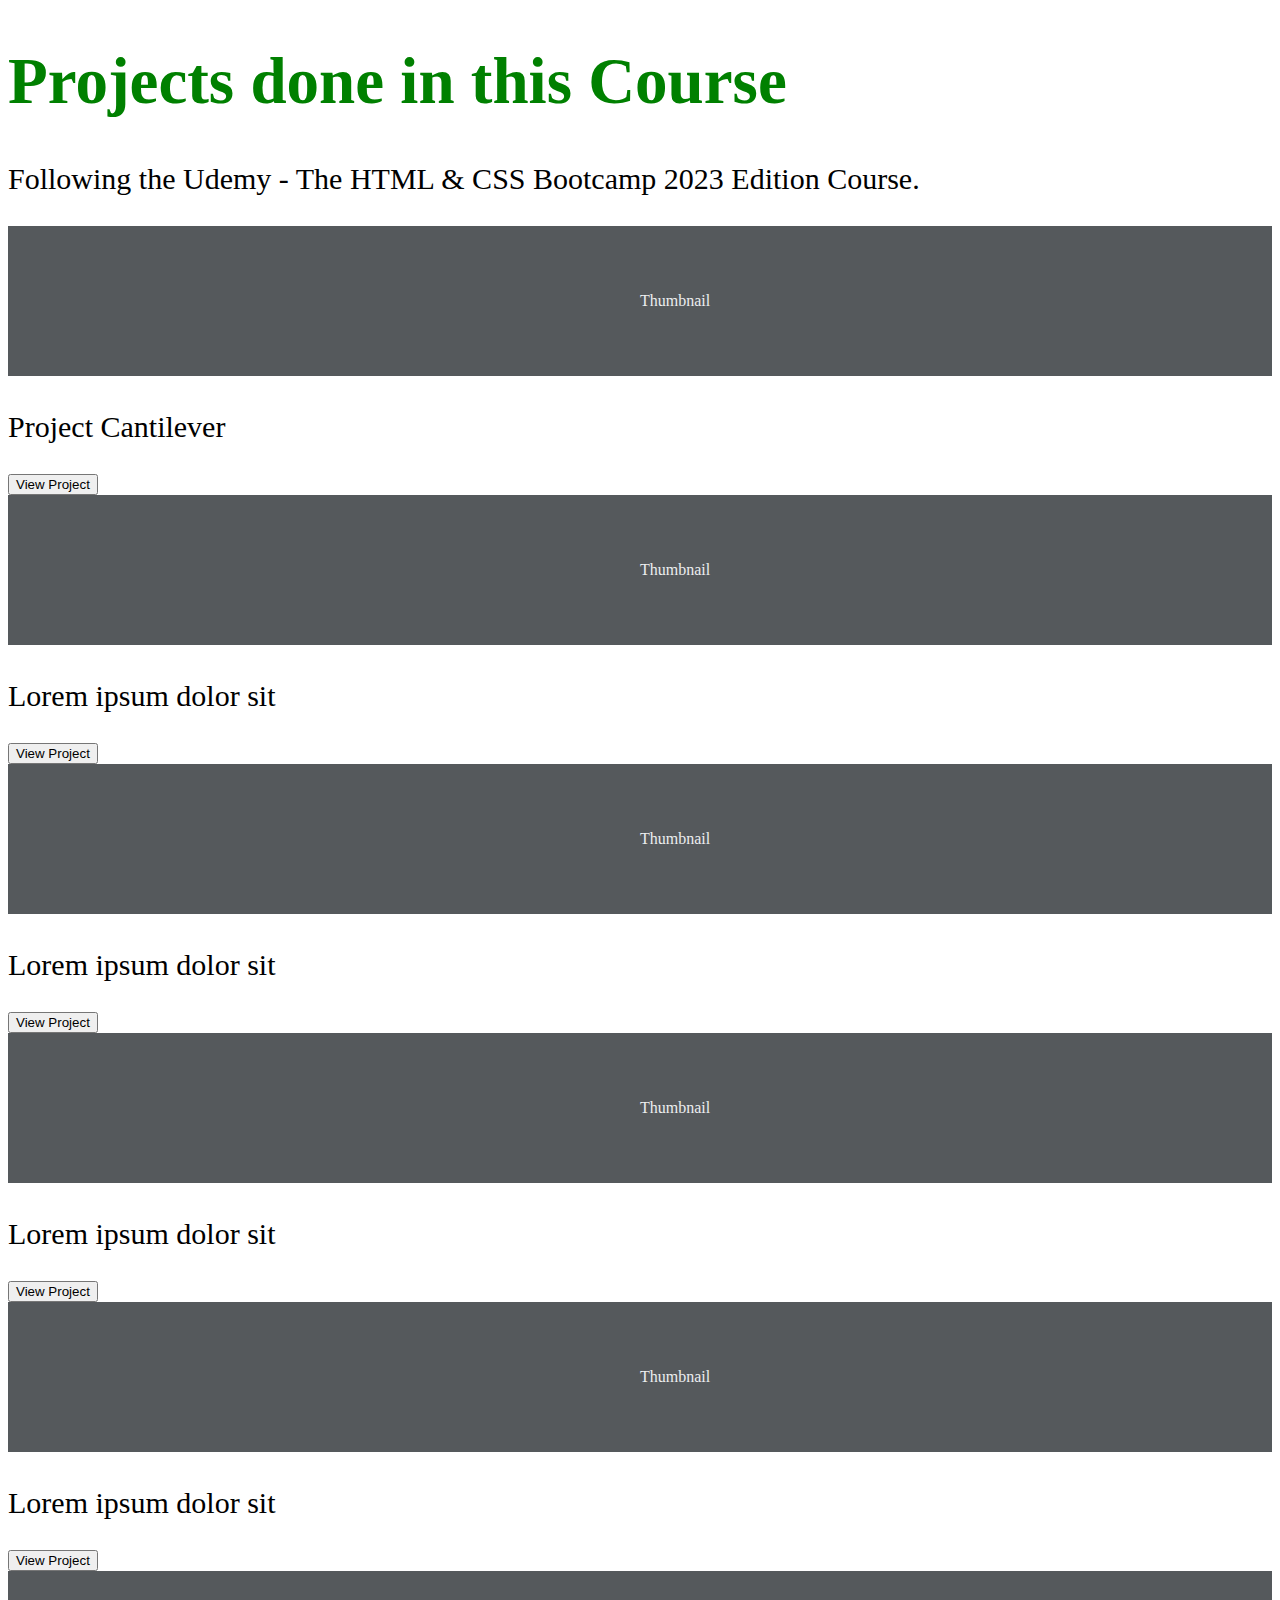
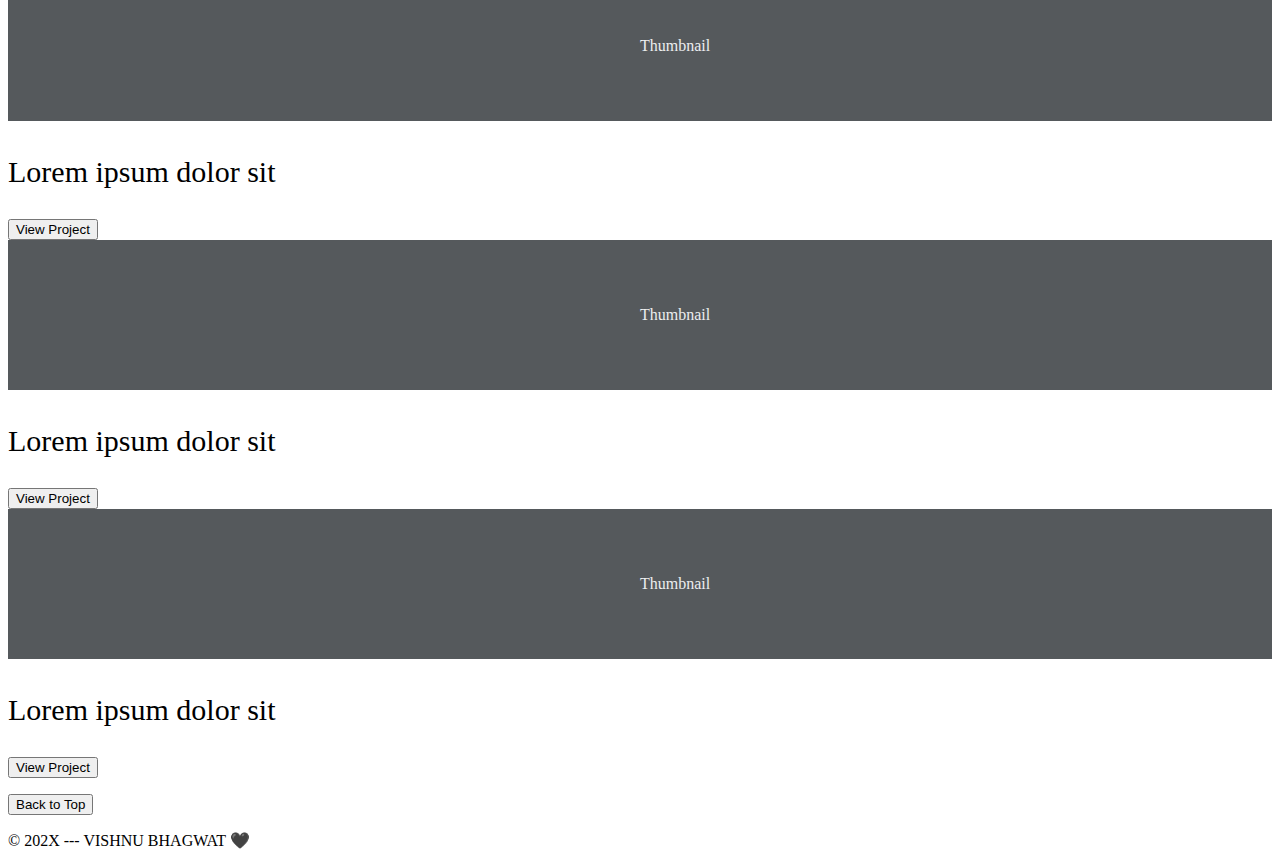
==== index.html @ c691efa2 "." ====
<!doctype html>
<html lang="en" data-bs-theme="auto">

<head>

    <meta charset="utf-8">
    <meta name="viewport" content="width=device-width, initial-scale=1">
    <meta name="description" content="">
    <meta name="author" content="Mark Otto, Jacob Thornton, and Bootstrap contributors">
    <meta name="generator" content="Hugo 0.111.3">
    <title>Projects</title>
    

    <link href="https://cdn.jsdelivr.net/npm/bootstrap@5.3.0-alpha3/dist/css/bootstrap.min.css" rel="stylesheet"
        integrity="sha384-KK94CHFLLe+nY2dmCWGMq91rCGa5gtU4mk92HdvYe+M/SXH301p5ILy+dN9+nJOZ" crossorigin="anonymous">
    <link rel="stylesheet" href="styles.css">
    <!-- Favicons -->

</head>

<body>
    <main>
        <section class="py-5 text-center container">
            <div class="row py-lg-5">
                <div class="col-lg-12 col-md-8 mx-auto">
                    <h1 class="fw-bold">Projects done in this Course</h1>
                    <p class="lead text-body-secondary descp">Following the Udemy - The HTML & CSS Bootcamp 2023 Edition
                        Course.</p>

                </div>
            </div>
        </section>

        <div class="album py-5 bg-body-tertiary">
            <div class="container">
                <div class="row row-cols-1 row-cols-sm-3 row-cols-md-3 g-3">
                    <div class="col">
                        <div class="card shadow-sm">
                            <svg class="bd-placeholder-img card-img-top" width="100%" xmlns="http://www.w3.org/2000/svg"
                                role="img" aria-label="Placeholder: Thumbnail" preserveAspectRatio="xMidYMid slice"
                                focusable="false">
                                <title>Placeholder</title>
                                <rect width="100%" height="100%" fill="#55595c" /><text x="50%" y="50%" fill="#eceeef"
                                    dy=".3em">Thumbnail</text>
                            </svg>
                            <div class="card-body">
                                <p class="card-text lead text-body-secondary">Project Cantilever </p>
                               <a href="project-cantilever/index.html"><button type="button" class="btn btn-outline-success"  >View
                                Project</button></a> 
                            </div>
                        </div>
                    </div>
                    <div class="col">
                        <div class="card shadow-sm">
                            <svg class="bd-placeholder-img card-img-top" width="100%" xmlns="http://www.w3.org/2000/svg"
                                role="img" aria-label="Placeholder: Thumbnail" preserveAspectRatio="xMidYMid slice"
                                focusable="false">
                                <title>Placeholder</title>
                                <rect width="100%" height="100%" fill="#55595c" /><text x="50%" y="50%" fill="#eceeef"
                                    dy=".3em">Thumbnail</text>
                            </svg>
                            <div class="card-body">
                                <p class="card-text lead text-body-secondary">Lorem ipsum dolor sit </p>
                               <a href=""><button type="button" class="btn btn-outline-success"  >View
                                Project</button></a> 
                            </div>
                        </div>
                    </div><div class="col">
                        <div class="card shadow-sm">
                            <svg class="bd-placeholder-img card-img-top" width="100%" xmlns="http://www.w3.org/2000/svg"
                                role="img" aria-label="Placeholder: Thumbnail" preserveAspectRatio="xMidYMid slice"
                                focusable="false">
                                <title>Placeholder</title>
                                <rect width="100%" height="100%" fill="#55595c" /><text x="50%" y="50%" fill="#eceeef"
                                    dy=".3em">Thumbnail</text>
                            </svg>
                            <div class="card-body">
                                <p class="card-text lead text-body-secondary">Lorem ipsum dolor sit </p>
                               <a href=""><button type="button" class="btn btn-outline-success"  >View
                                Project</button></a> 
                            </div>
                        </div>
                    </div><div class="col">
                        <div class="card shadow-sm">
                            <svg class="bd-placeholder-img card-img-top" width="100%" xmlns="http://www.w3.org/2000/svg"
                                role="img" aria-label="Placeholder: Thumbnail" preserveAspectRatio="xMidYMid slice"
                                focusable="false">
                                <title>Placeholder</title>
                                <rect width="100%" height="100%" fill="#55595c" /><text x="50%" y="50%" fill="#eceeef"
                                    dy=".3em">Thumbnail</text>
                            </svg>
                            <div class="card-body">
                                <p class="card-text lead text-body-secondary">Lorem ipsum dolor sit </p>
                               <a href=""><button type="button" class="btn btn-outline-success"  >View
                                Project</button></a> 
                            </div>
                        </div>
                    </div><div class="col">
                        <div class="card shadow-sm">
                            <svg class="bd-placeholder-img card-img-top" width="100%" xmlns="http://www.w3.org/2000/svg"
                                role="img" aria-label="Placeholder: Thumbnail" preserveAspectRatio="xMidYMid slice"
                                focusable="false">
                                <title>Placeholder</title>
                                <rect width="100%" height="100%" fill="#55595c" /><text x="50%" y="50%" fill="#eceeef"
                                    dy=".3em">Thumbnail</text>
                            </svg>
                            <div class="card-body">
                                <p class="card-text lead text-body-secondary">Lorem ipsum dolor sit </p>
                               <a href=""><button type="button" class="btn btn-outline-success"  >View
                                Project</button></a> 
                            </div>
                        </div>
                    </div><div class="col">
                        <div class="card shadow-sm">
                            <svg class="bd-placeholder-img card-img-top" width="100%" xmlns="http://www.w3.org/2000/svg"
                                role="img" aria-label="Placeholder: Thumbnail" preserveAspectRatio="xMidYMid slice"
                                focusable="false">
                                <title>Placeholder</title>
                                <rect width="100%" height="100%" fill="#55595c" /><text x="50%" y="50%" fill="#eceeef"
                                    dy=".3em">Thumbnail</text>
                            </svg>
                            <div class="card-body">
                                <p class="card-text lead text-body-secondary">Lorem ipsum dolor sit </p>
                               <a href=""><button type="button" class="btn btn-outline-success"  >View
                                Project</button></a> 
                            </div>
                        </div>
                    </div><div class="col">
                        <div class="card shadow-sm">
                            <svg class="bd-placeholder-img card-img-top" width="100%" xmlns="http://www.w3.org/2000/svg"
                                role="img" aria-label="Placeholder: Thumbnail" preserveAspectRatio="xMidYMid slice"
                                focusable="false">
                                <title>Placeholder</title>
                                <rect width="100%" height="100%" fill="#55595c" /><text x="50%" y="50%" fill="#eceeef"
                                    dy=".3em">Thumbnail</text>
                            </svg>
                            <div class="card-body">
                                <p class="card-text lead text-body-secondary">Lorem ipsum dolor sit </p>
                               <a href=""><button type="button" class="btn btn-outline-success"  >View
                                Project</button></a> 
                            </div>
                        </div>
                    </div><div class="col">
                        <div class="card shadow-sm">
                            <svg class="bd-placeholder-img card-img-top" width="100%" xmlns="http://www.w3.org/2000/svg"
                                role="img" aria-label="Placeholder: Thumbnail" preserveAspectRatio="xMidYMid slice"
                                focusable="false">
                                <title>Placeholder</title>
                                <rect width="100%" height="100%" fill="#55595c" /><text x="50%" y="50%" fill="#eceeef"
                                    dy=".3em">Thumbnail</text>
                            </svg>
                            <div class="card-body">
                                <p class="card-text lead text-body-secondary">Lorem ipsum dolor sit </p>
                               <a href=""><button type="button" class="btn btn-outline-success"  >View
                                Project</button></a> 
                            </div>
                        </div>
                    </div>
                </div>
            </div>
        </div>

    </main>

    <footer class="text-body-secondary py-5">
        <div class="container">
            <p class="float-end mb-1">
                <a href="#"><button type="button" class="btn btn-outline-success"  >Back to Top</button></a> 
            </p>
            <p class="mb-1">&copy; 202X ---  VISHNU BHAGWAT 🖤</p>
        </div>
    </footer>
    <script src="script.js"></script>


    <script src="https://ajax.googleapis.com/ajax/libs/jquery/3.3.1/jquery.min.js"></script>

    <script src="https://cdn.jsdelivr.net/npm/bootstrap@5.3.0-alpha3/dist/js/bootstrap.bundle.min.js"
        integrity="sha384-ENjdO4Dr2bkBIFxQpeoTz1HIcje39Wm4jDKdf19U8gI4ddQ3GYNS7NTKfAdVQSZe"
        crossorigin="anonymous"></script>
        
</body>

</html>
---- styles.css ----
html {
    scroll-behavior: smooth;
  }


.fw-bold{
    color: green;
    font-size: 65px;
}

.descp{
    font-size: 30px;
}

.card-text{
    font-size: 30px;
    font-weight: 400;
}
.btn{
    text-decoration: none;
    
}

.btn:hover{
color: white;
}
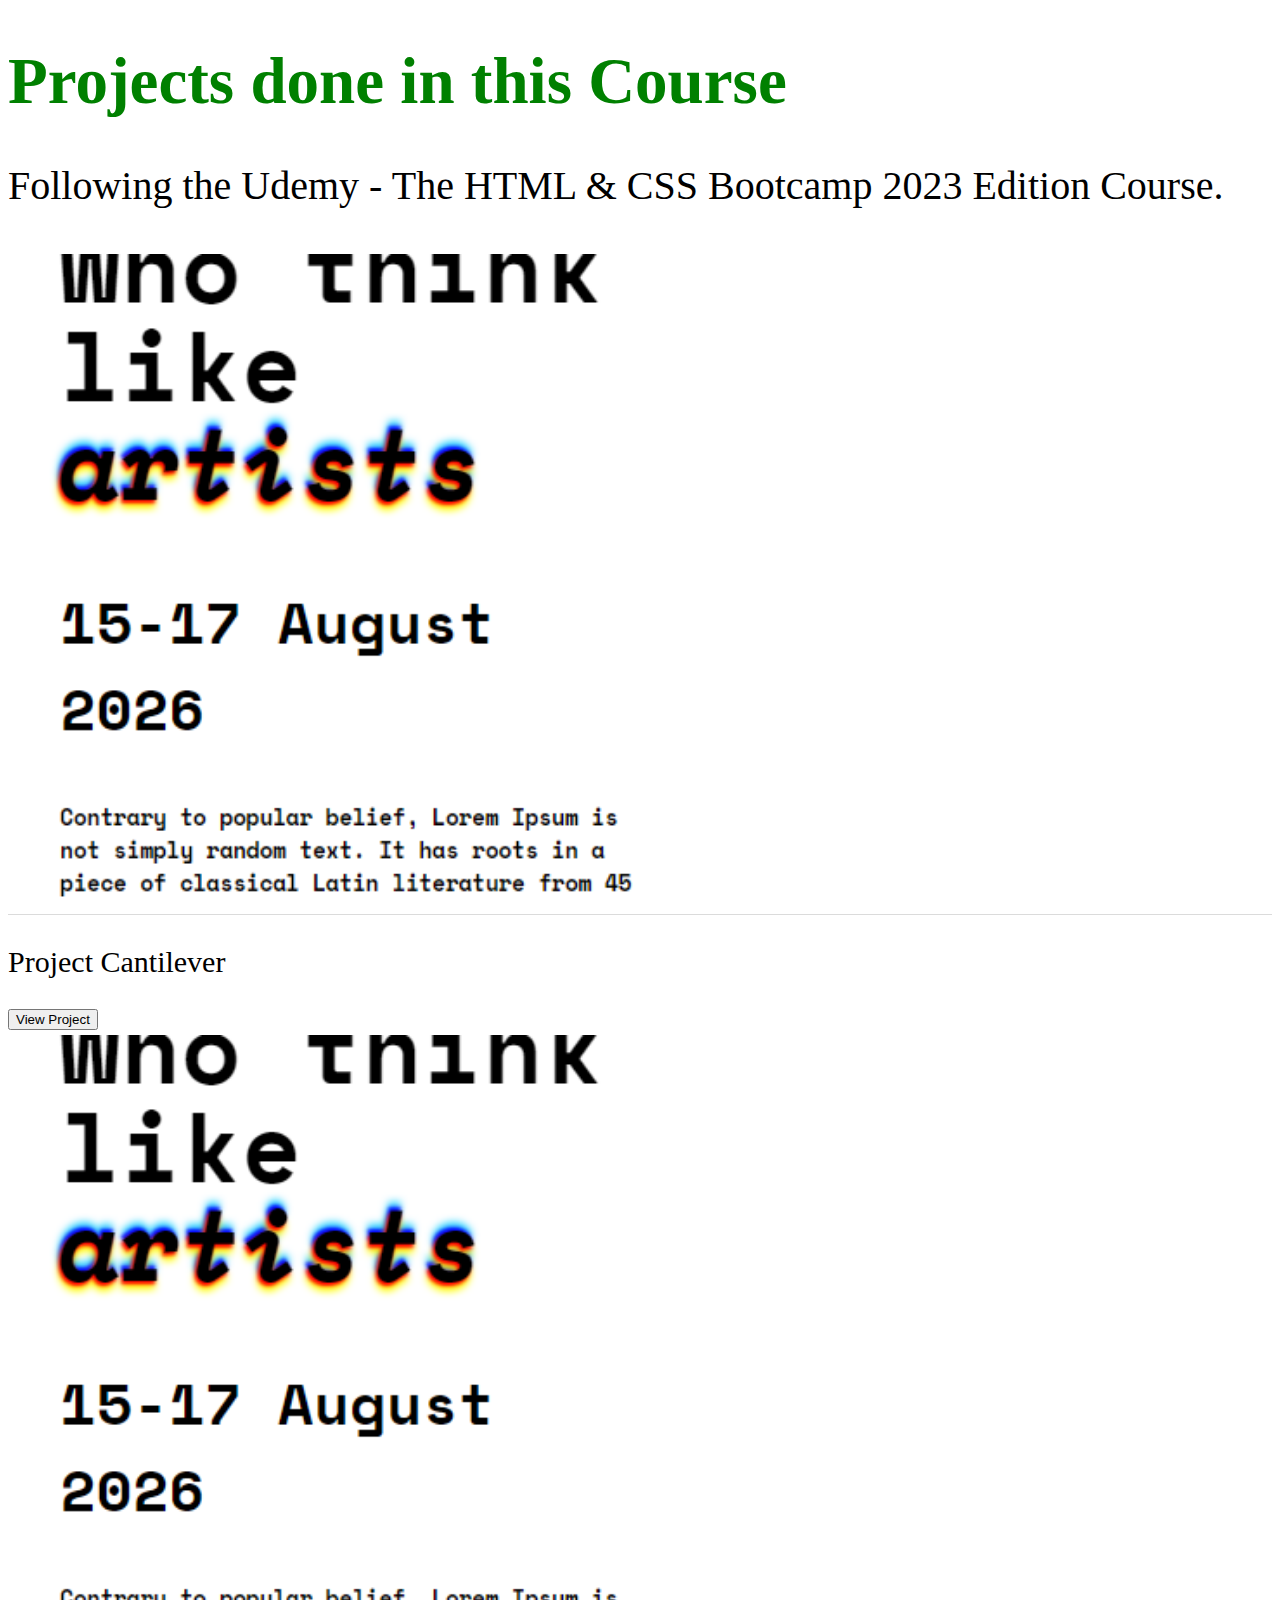
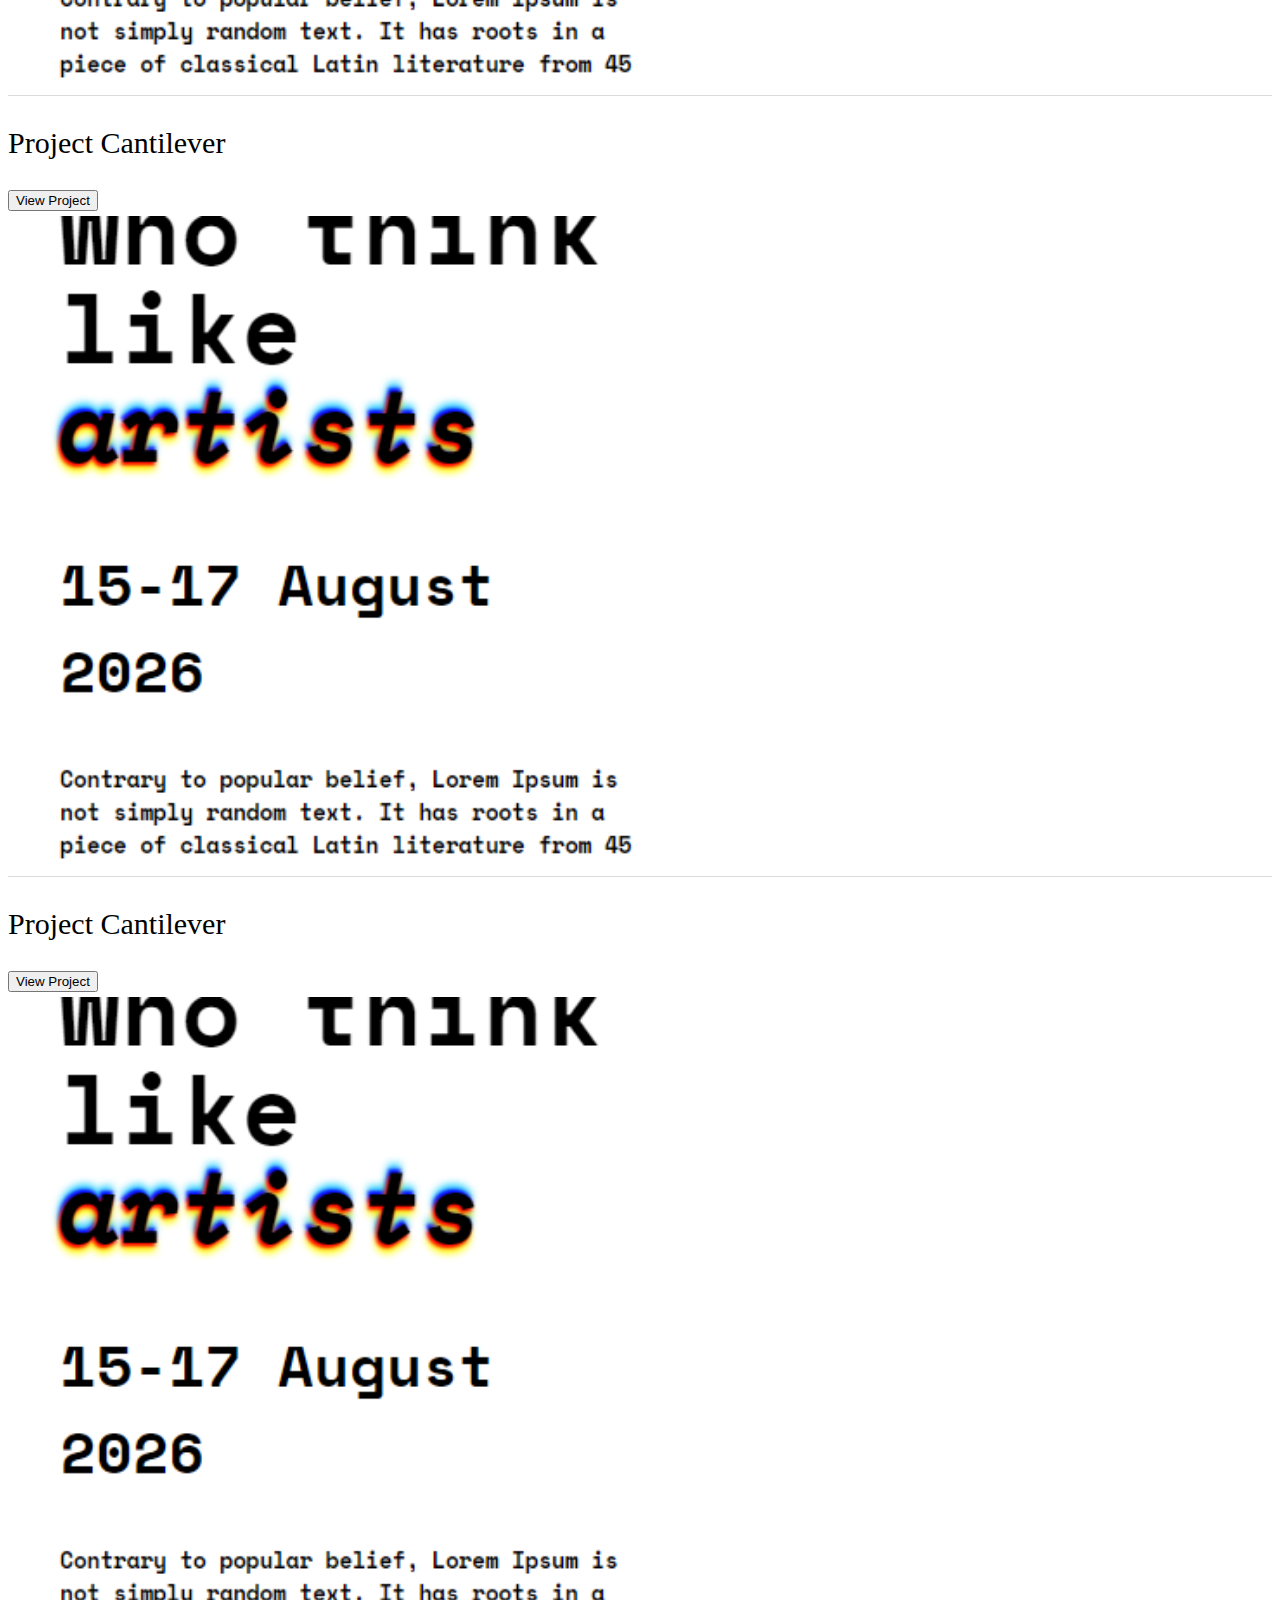
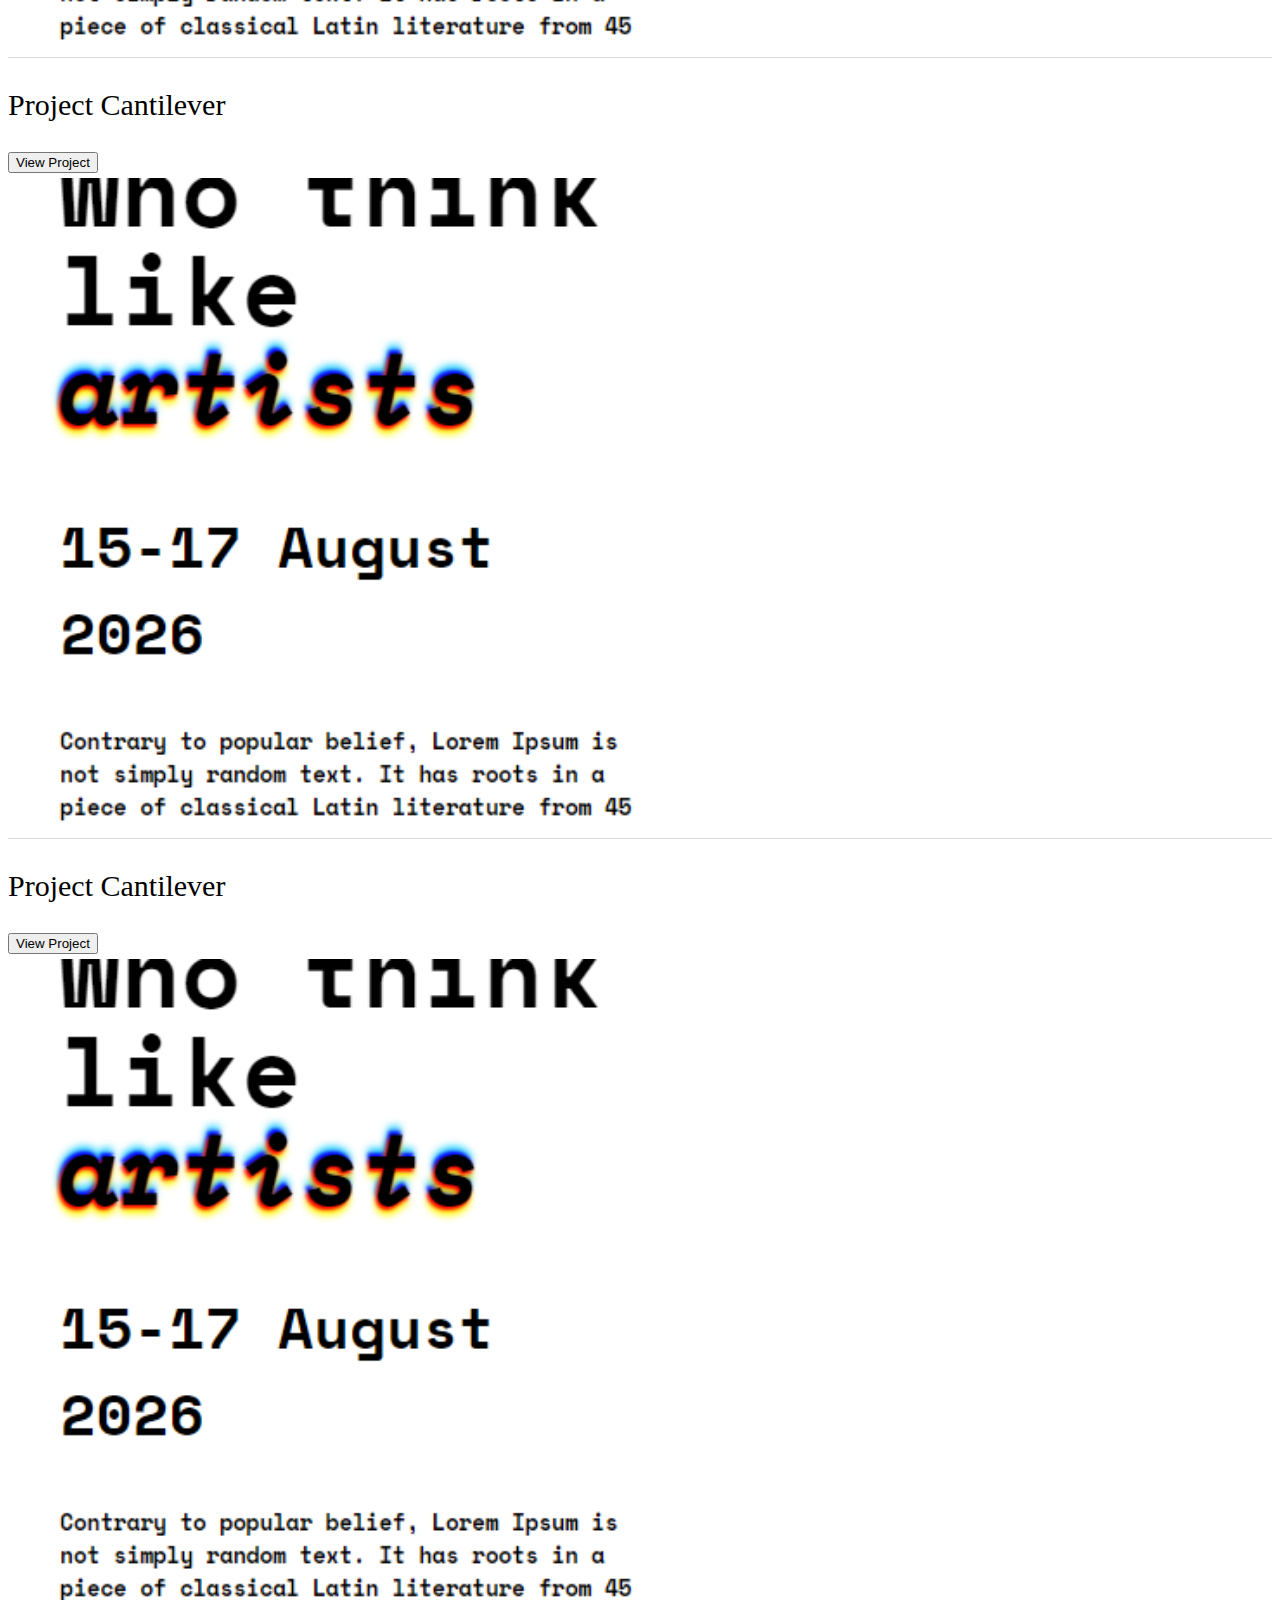
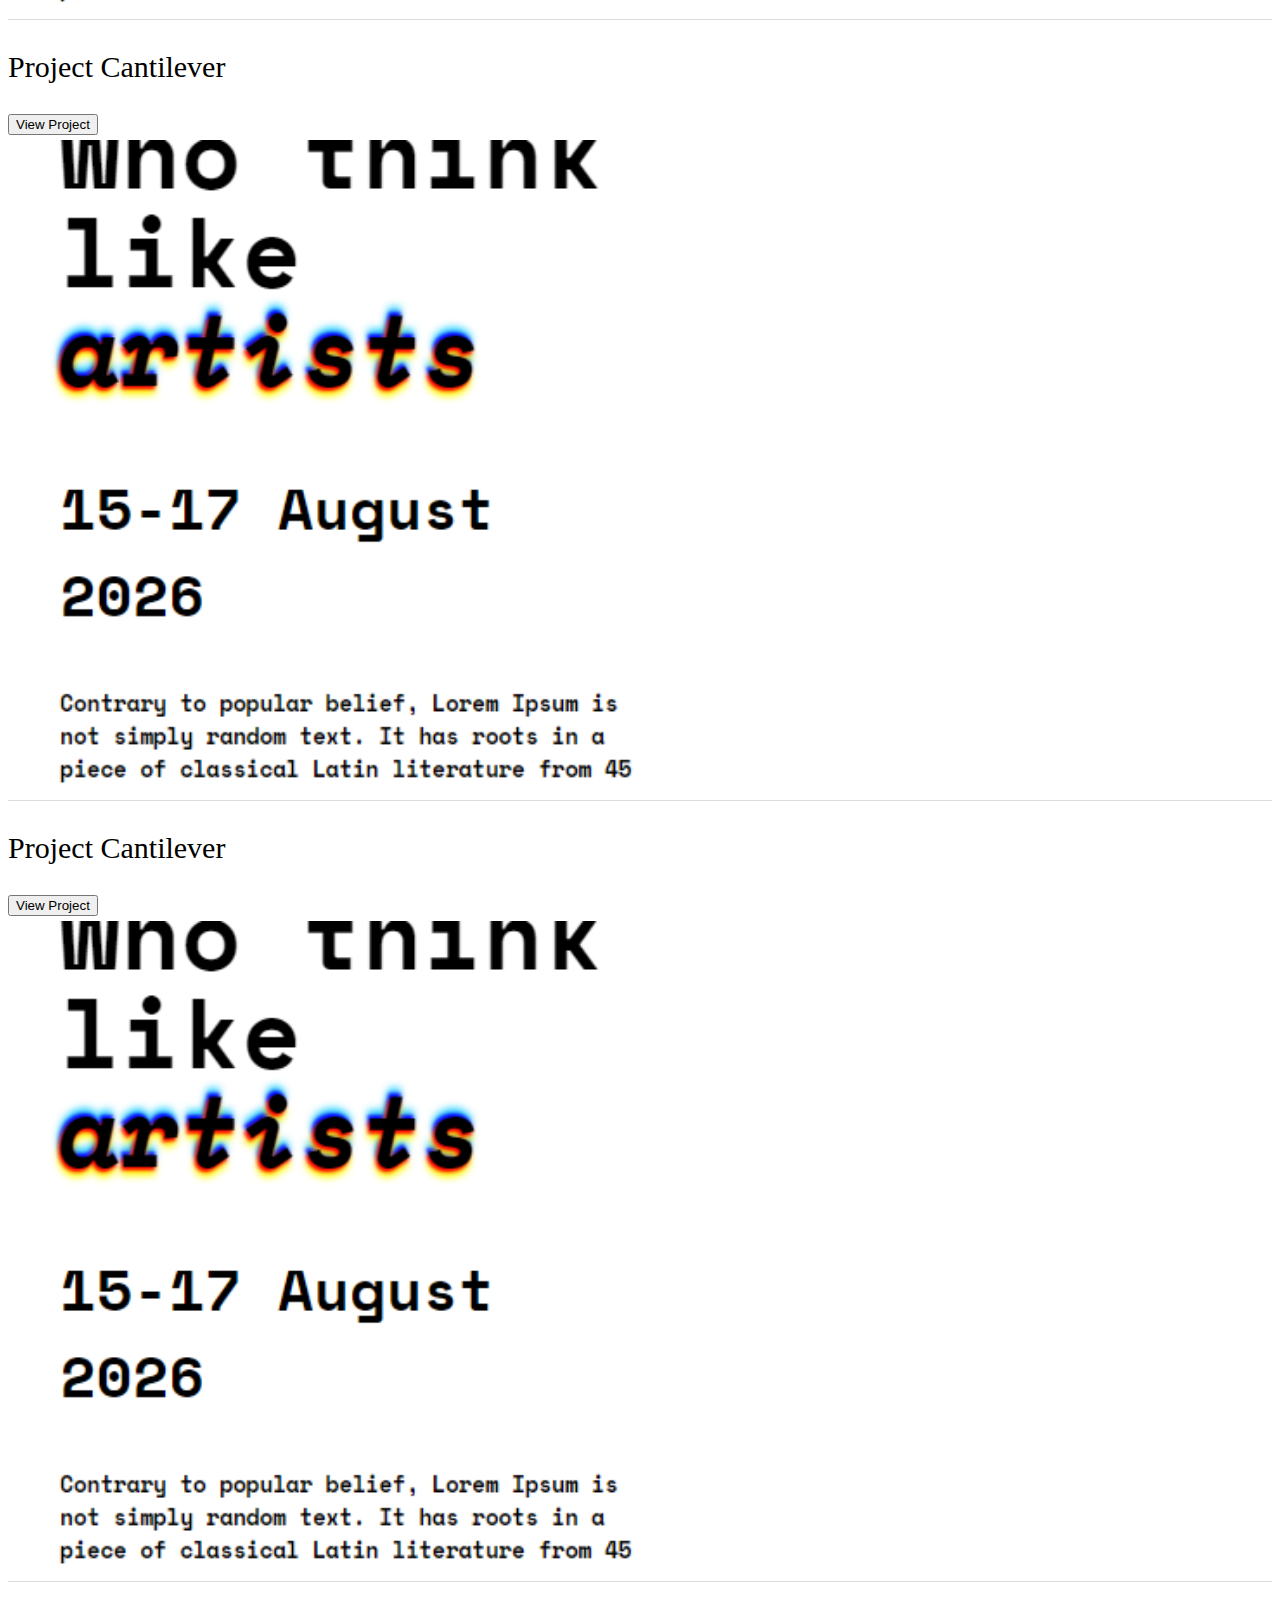
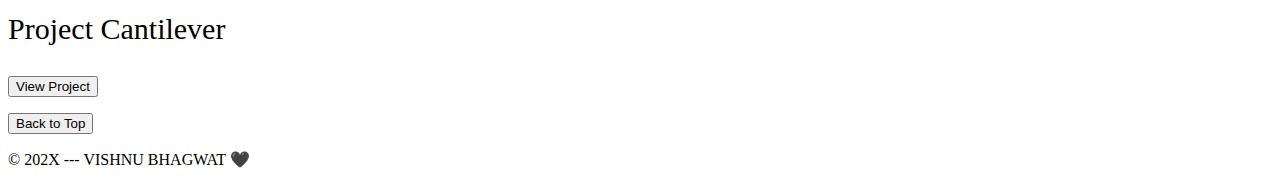
==== commit e7ef93a1: "." ====
--- a/index.html
+++ b/index.html
@@ -36,13 +36,7 @@
                 <div class="row row-cols-1 row-cols-sm-3 row-cols-md-3 g-3">
                     <div class="col">
                         <div class="card shadow-sm">
-                            <svg class="bd-placeholder-img card-img-top" width="100%" xmlns="http://www.w3.org/2000/svg"
-                                role="img" aria-label="Placeholder: Thumbnail" preserveAspectRatio="xMidYMid slice"
-                                focusable="false">
-                                <title>Placeholder</title>
-                                <rect width="100%" height="100%" fill="#55595c" /><text x="50%" y="50%" fill="#eceeef"
-                                    dy=".3em">Thumbnail</text>
-                            </svg>
+                            <div class="project card shadow-sm"><img src="images/cantilever.png" alt=""></div>
                             <div class="card-body">
                                 <p class="card-text lead text-body-secondary">Project Cantilever </p>
                                <a href="project-cantilever/index.html"><button type="button" class="btn btn-outline-success"  >View
@@ -52,106 +46,64 @@
                     </div>
                     <div class="col">
                         <div class="card shadow-sm">
-                            <svg class="bd-placeholder-img card-img-top" width="100%" xmlns="http://www.w3.org/2000/svg"
-                                role="img" aria-label="Placeholder: Thumbnail" preserveAspectRatio="xMidYMid slice"
-                                focusable="false">
-                                <title>Placeholder</title>
-                                <rect width="100%" height="100%" fill="#55595c" /><text x="50%" y="50%" fill="#eceeef"
-                                    dy=".3em">Thumbnail</text>
-                            </svg>
+                            <div class="project card shadow-sm"><img src="images/cantilever.png" alt=""></div>
                             <div class="card-body">
-                                <p class="card-text lead text-body-secondary">Lorem ipsum dolor sit </p>
-                               <a href=""><button type="button" class="btn btn-outline-success"  >View
+                                <p class="card-text lead text-body-secondary">Project Cantilever </p>
+                               <a href="project-cantilever/index.html"><button type="button" class="btn btn-outline-success"  >View
                                 Project</button></a> 
                             </div>
                         </div>
                     </div><div class="col">
                         <div class="card shadow-sm">
-                            <svg class="bd-placeholder-img card-img-top" width="100%" xmlns="http://www.w3.org/2000/svg"
-                                role="img" aria-label="Placeholder: Thumbnail" preserveAspectRatio="xMidYMid slice"
-                                focusable="false">
-                                <title>Placeholder</title>
-                                <rect width="100%" height="100%" fill="#55595c" /><text x="50%" y="50%" fill="#eceeef"
-                                    dy=".3em">Thumbnail</text>
-                            </svg>
+                            <div class="project card shadow-sm"><img src="images/cantilever.png" alt=""></div>
                             <div class="card-body">
-                                <p class="card-text lead text-body-secondary">Lorem ipsum dolor sit </p>
-                               <a href=""><button type="button" class="btn btn-outline-success"  >View
+                                <p class="card-text lead text-body-secondary">Project Cantilever </p>
+                               <a href="project-cantilever/index.html"><button type="button" class="btn btn-outline-success"  >View
                                 Project</button></a> 
                             </div>
                         </div>
                     </div><div class="col">
                         <div class="card shadow-sm">
-                            <svg class="bd-placeholder-img card-img-top" width="100%" xmlns="http://www.w3.org/2000/svg"
-                                role="img" aria-label="Placeholder: Thumbnail" preserveAspectRatio="xMidYMid slice"
-                                focusable="false">
-                                <title>Placeholder</title>
-                                <rect width="100%" height="100%" fill="#55595c" /><text x="50%" y="50%" fill="#eceeef"
-                                    dy=".3em">Thumbnail</text>
-                            </svg>
+                            <div class="project card shadow-sm"><img src="images/cantilever.png" alt=""></div>
                             <div class="card-body">
-                                <p class="card-text lead text-body-secondary">Lorem ipsum dolor sit </p>
-                               <a href=""><button type="button" class="btn btn-outline-success"  >View
+                                <p class="card-text lead text-body-secondary">Project Cantilever </p>
+                               <a href="project-cantilever/index.html"><button type="button" class="btn btn-outline-success"  >View
                                 Project</button></a> 
                             </div>
                         </div>
                     </div><div class="col">
                         <div class="card shadow-sm">
-                            <svg class="bd-placeholder-img card-img-top" width="100%" xmlns="http://www.w3.org/2000/svg"
-                                role="img" aria-label="Placeholder: Thumbnail" preserveAspectRatio="xMidYMid slice"
-                                focusable="false">
-                                <title>Placeholder</title>
-                                <rect width="100%" height="100%" fill="#55595c" /><text x="50%" y="50%" fill="#eceeef"
-                                    dy=".3em">Thumbnail</text>
-                            </svg>
+                            <div class="project card shadow-sm"><img src="images/cantilever.png" alt=""></div>
                             <div class="card-body">
-                                <p class="card-text lead text-body-secondary">Lorem ipsum dolor sit </p>
-                               <a href=""><button type="button" class="btn btn-outline-success"  >View
+                                <p class="card-text lead text-body-secondary">Project Cantilever </p>
+                               <a href="project-cantilever/index.html"><button type="button" class="btn btn-outline-success"  >View
                                 Project</button></a> 
                             </div>
                         </div>
                     </div><div class="col">
                         <div class="card shadow-sm">
-                            <svg class="bd-placeholder-img card-img-top" width="100%" xmlns="http://www.w3.org/2000/svg"
-                                role="img" aria-label="Placeholder: Thumbnail" preserveAspectRatio="xMidYMid slice"
-                                focusable="false">
-                                <title>Placeholder</title>
-                                <rect width="100%" height="100%" fill="#55595c" /><text x="50%" y="50%" fill="#eceeef"
-                                    dy=".3em">Thumbnail</text>
-                            </svg>
+                            <div class="project card shadow-sm"><img src="images/cantilever.png" alt=""></div>
                             <div class="card-body">
-                                <p class="card-text lead text-body-secondary">Lorem ipsum dolor sit </p>
-                               <a href=""><button type="button" class="btn btn-outline-success"  >View
+                                <p class="card-text lead text-body-secondary">Project Cantilever </p>
+                               <a href="project-cantilever/index.html"><button type="button" class="btn btn-outline-success"  >View
                                 Project</button></a> 
                             </div>
                         </div>
                     </div><div class="col">
                         <div class="card shadow-sm">
-                            <svg class="bd-placeholder-img card-img-top" width="100%" xmlns="http://www.w3.org/2000/svg"
-                                role="img" aria-label="Placeholder: Thumbnail" preserveAspectRatio="xMidYMid slice"
-                                focusable="false">
-                                <title>Placeholder</title>
-                                <rect width="100%" height="100%" fill="#55595c" /><text x="50%" y="50%" fill="#eceeef"
-                                    dy=".3em">Thumbnail</text>
-                            </svg>
+                            <div class="project card shadow-sm"><img src="images/cantilever.png" alt=""></div>
                             <div class="card-body">
-                                <p class="card-text lead text-body-secondary">Lorem ipsum dolor sit </p>
-                               <a href=""><button type="button" class="btn btn-outline-success"  >View
+                                <p class="card-text lead text-body-secondary">Project Cantilever </p>
+                               <a href="project-cantilever/index.html"><button type="button" class="btn btn-outline-success"  >View
                                 Project</button></a> 
                             </div>
                         </div>
                     </div><div class="col">
                         <div class="card shadow-sm">
-                            <svg class="bd-placeholder-img card-img-top" width="100%" xmlns="http://www.w3.org/2000/svg"
-                                role="img" aria-label="Placeholder: Thumbnail" preserveAspectRatio="xMidYMid slice"
-                                focusable="false">
-                                <title>Placeholder</title>
-                                <rect width="100%" height="100%" fill="#55595c" /><text x="50%" y="50%" fill="#eceeef"
-                                    dy=".3em">Thumbnail</text>
-                            </svg>
+                            <div class="project card shadow-sm"><img src="images/cantilever.png" alt=""></div>
                             <div class="card-body">
-                                <p class="card-text lead text-body-secondary">Lorem ipsum dolor sit </p>
-                               <a href=""><button type="button" class="btn btn-outline-success"  >View
+                                <p class="card-text lead text-body-secondary">Project Cantilever </p>
+                               <a href="project-cantilever/index.html"><button type="button" class="btn btn-outline-success"  >View
                                 Project</button></a> 
                             </div>
                         </div>
--- a/styles.css
+++ b/styles.css
@@ -9,9 +9,20 @@
 }
 
 .descp{
-    font-size: 30px;
+    font-size: 40px;
 }
 
+.project{
+    border: 1px;
+    border-bottom-style: solid;
+    border-color: rgb(219, 219, 219);
+}
+    
+img{
+    width: 60%;
+    padding: 5px;
+}
+   
 .card-text{
     font-size: 30px;
     font-weight: 400;
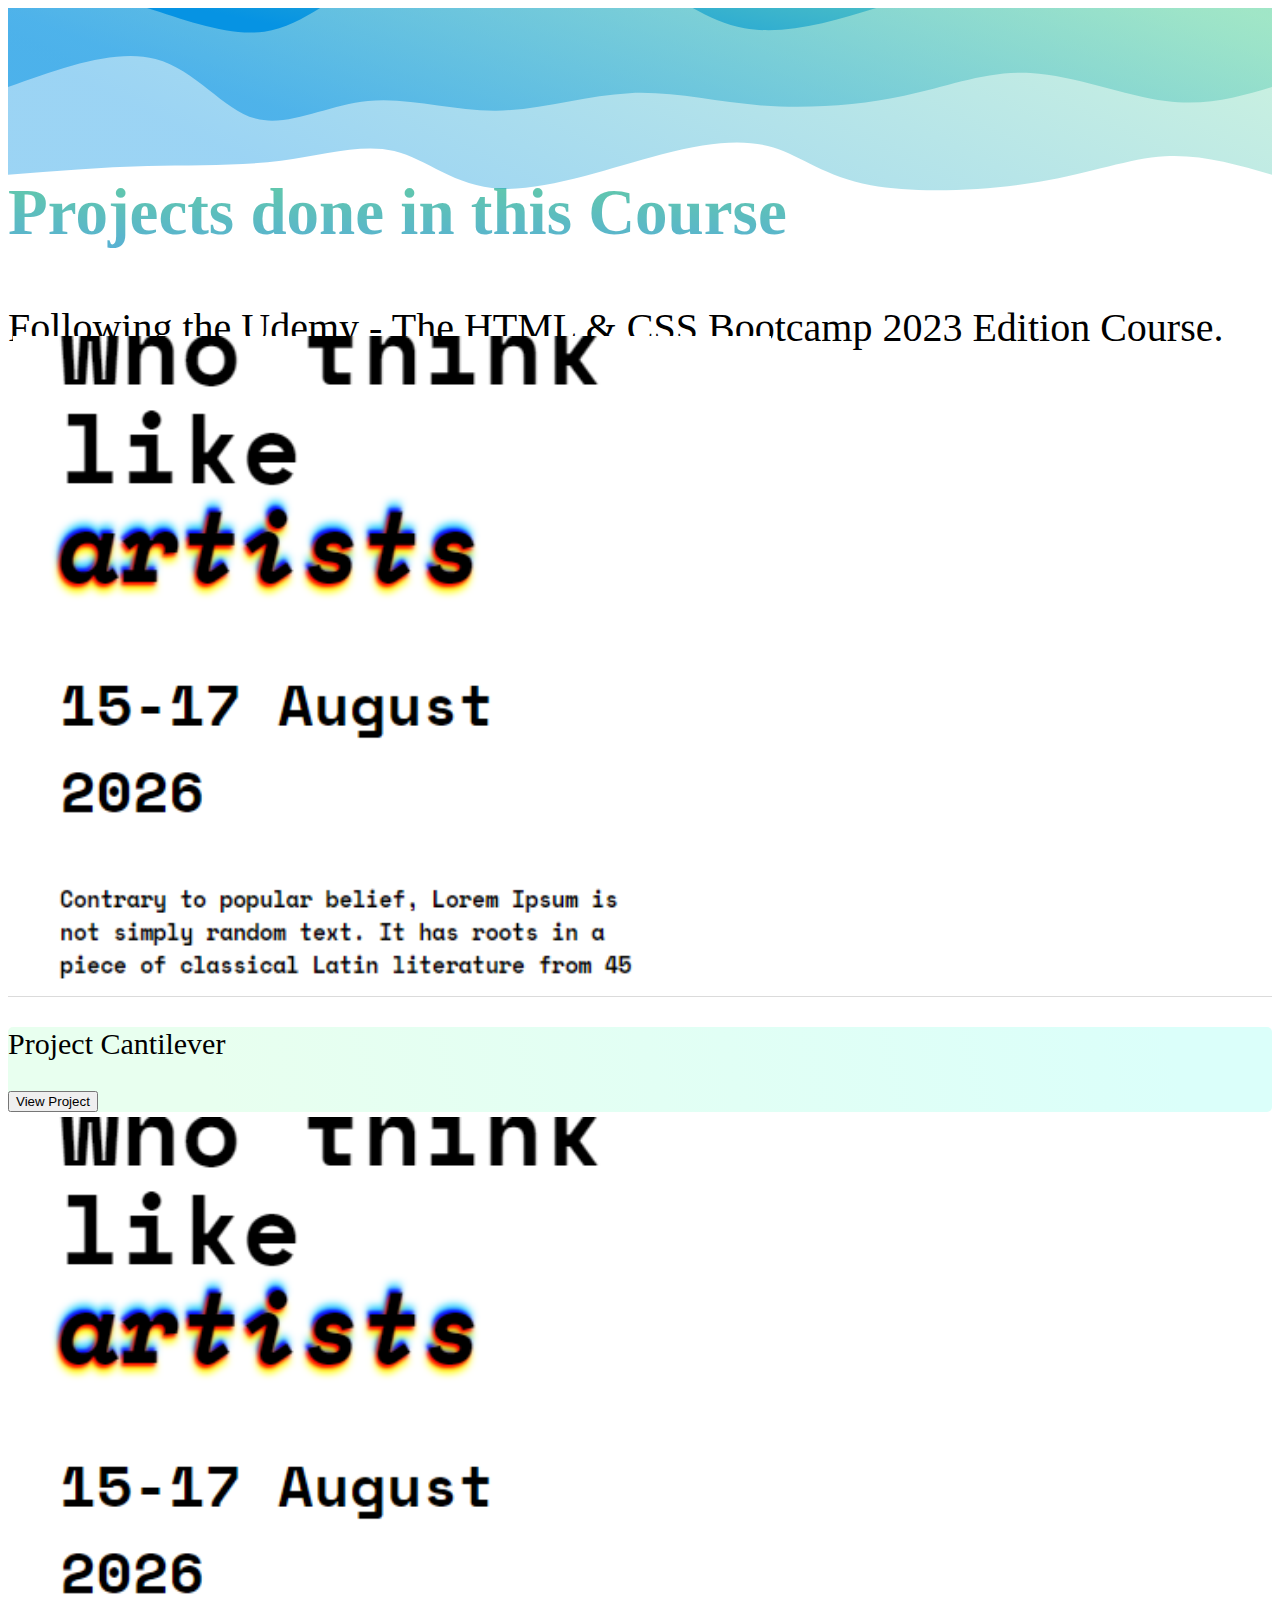
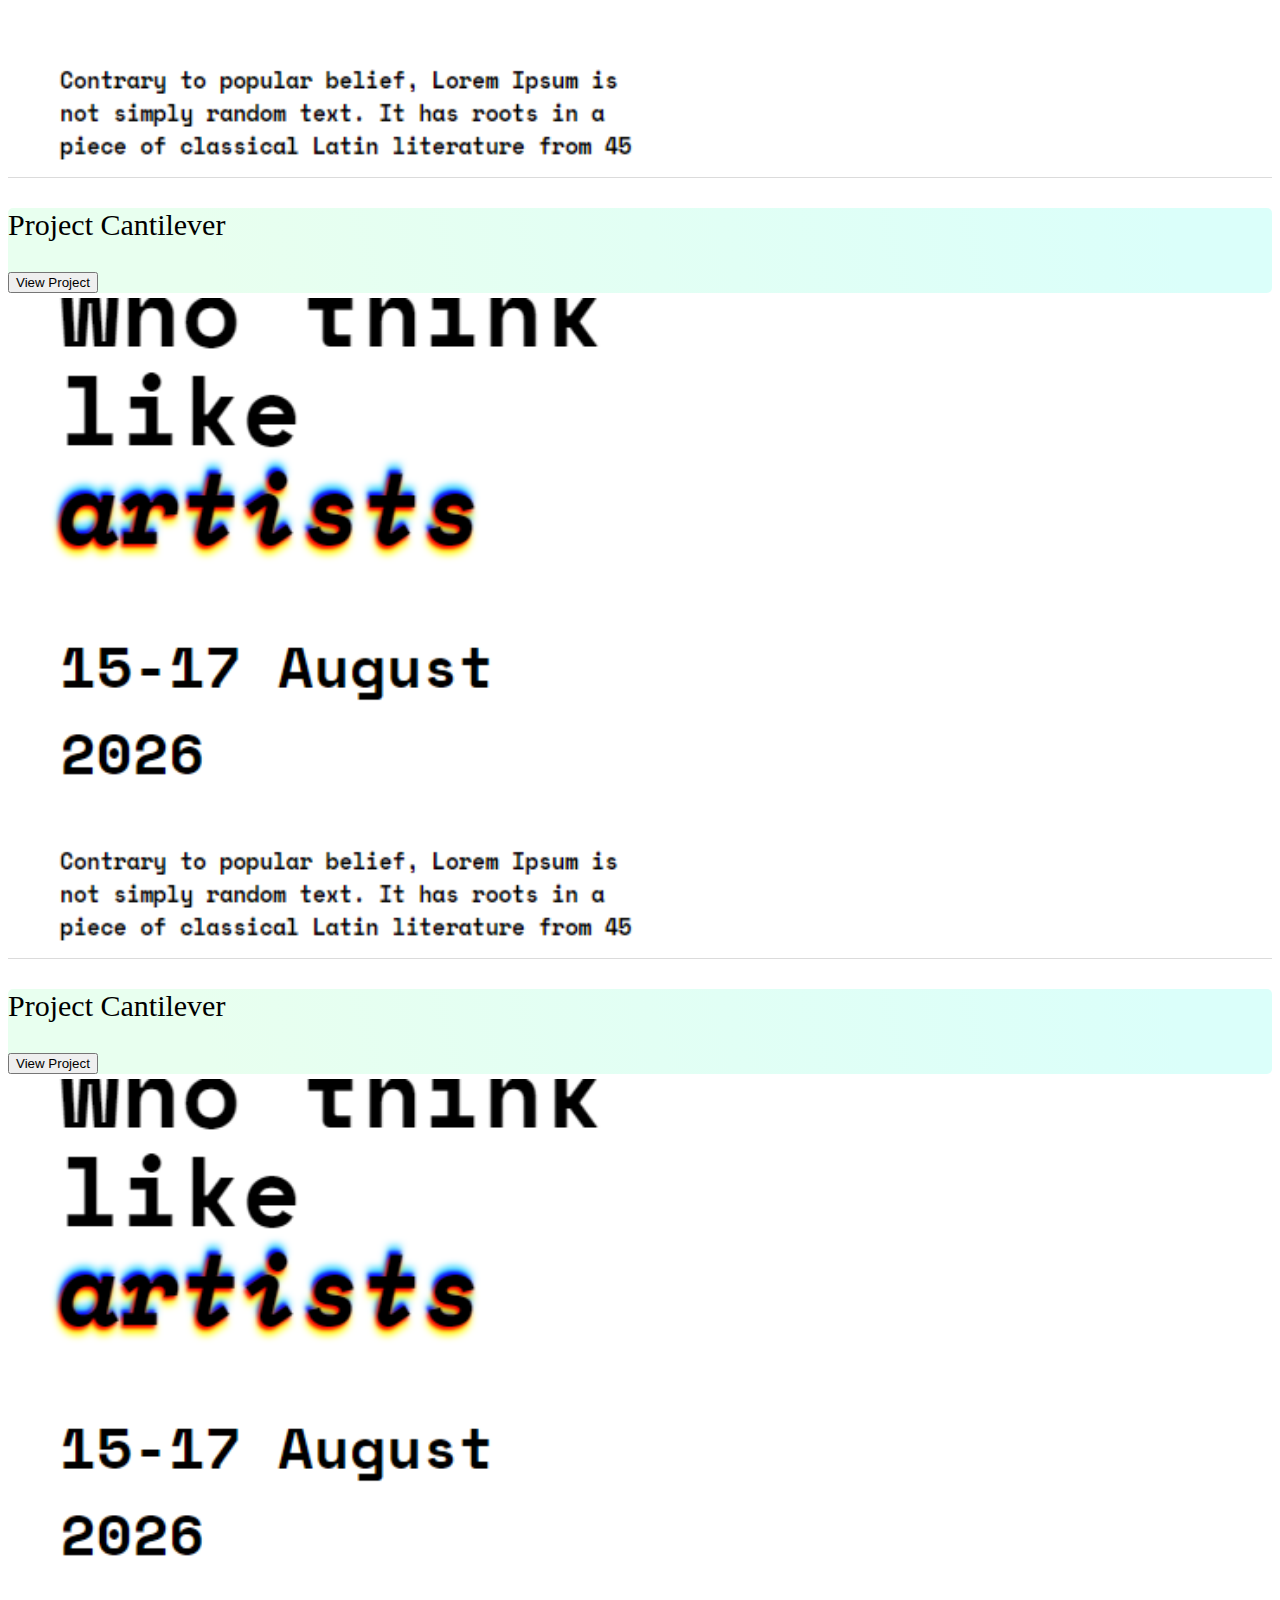
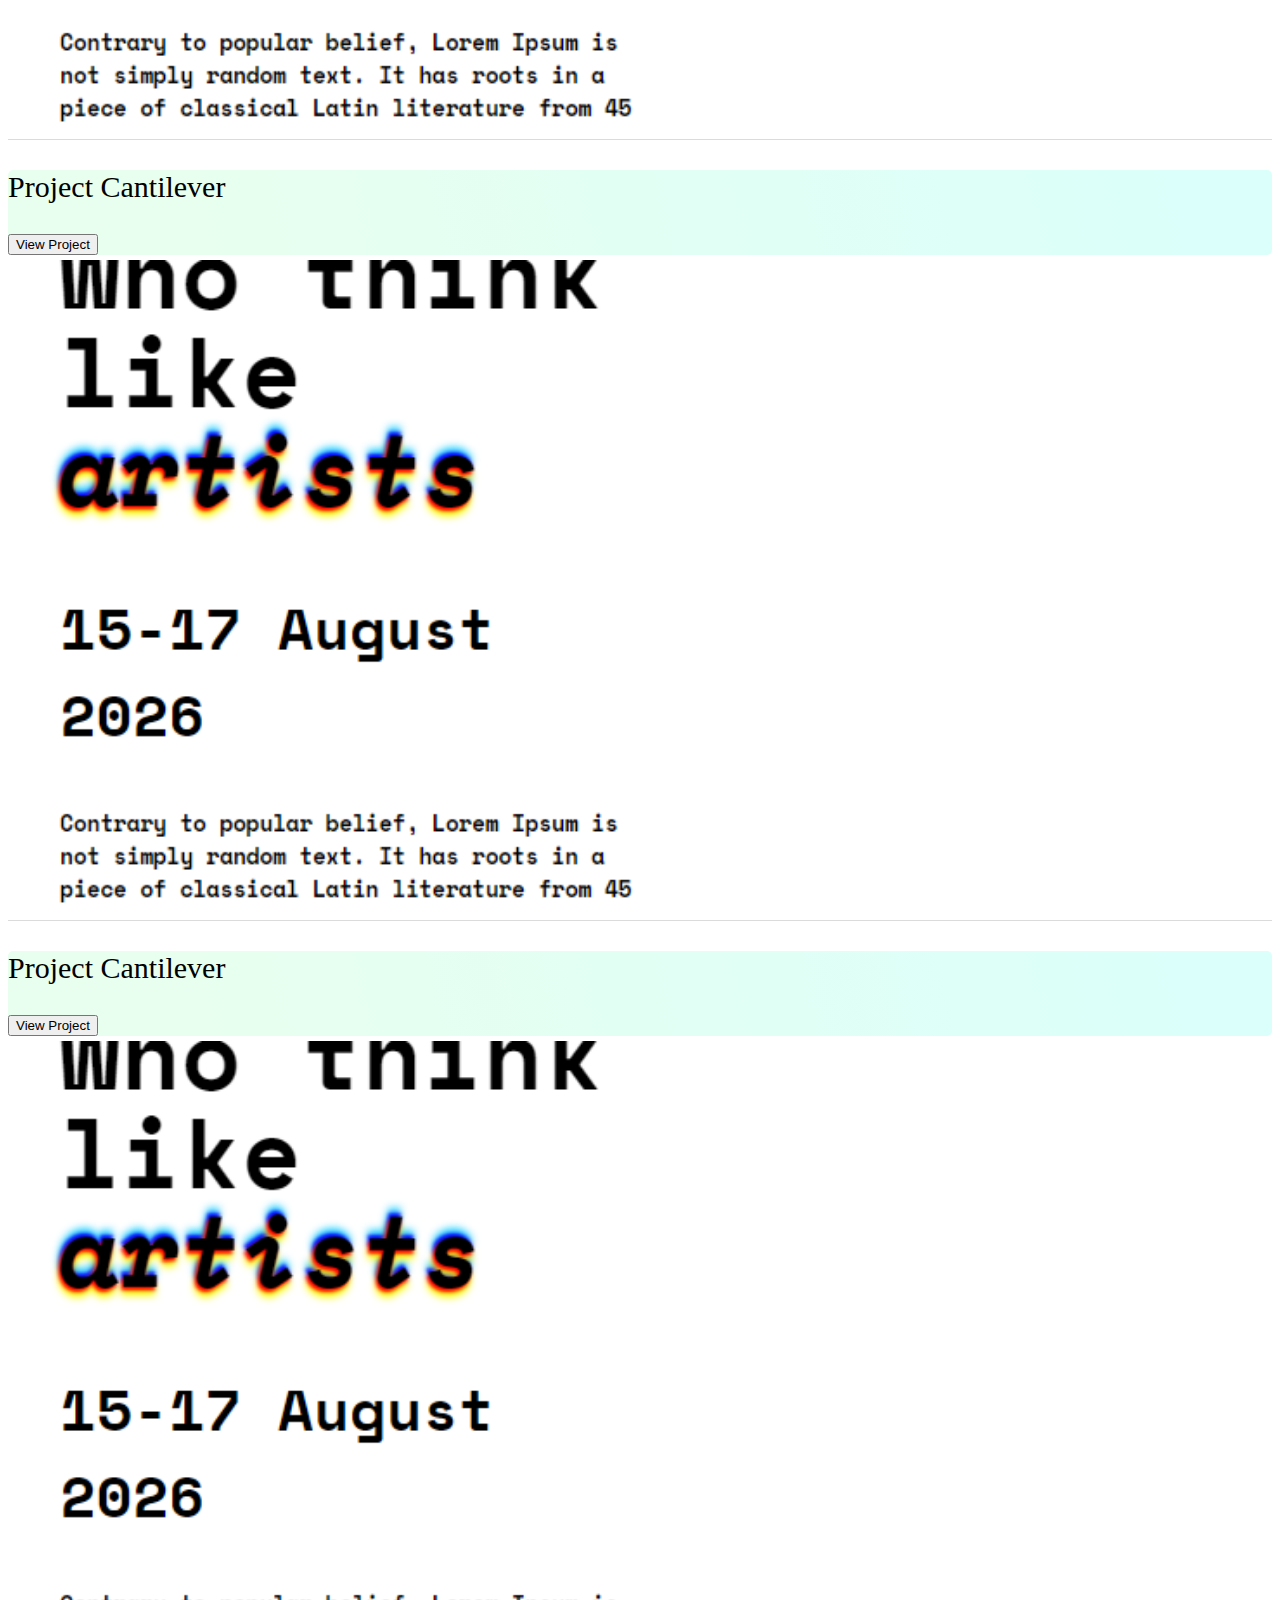
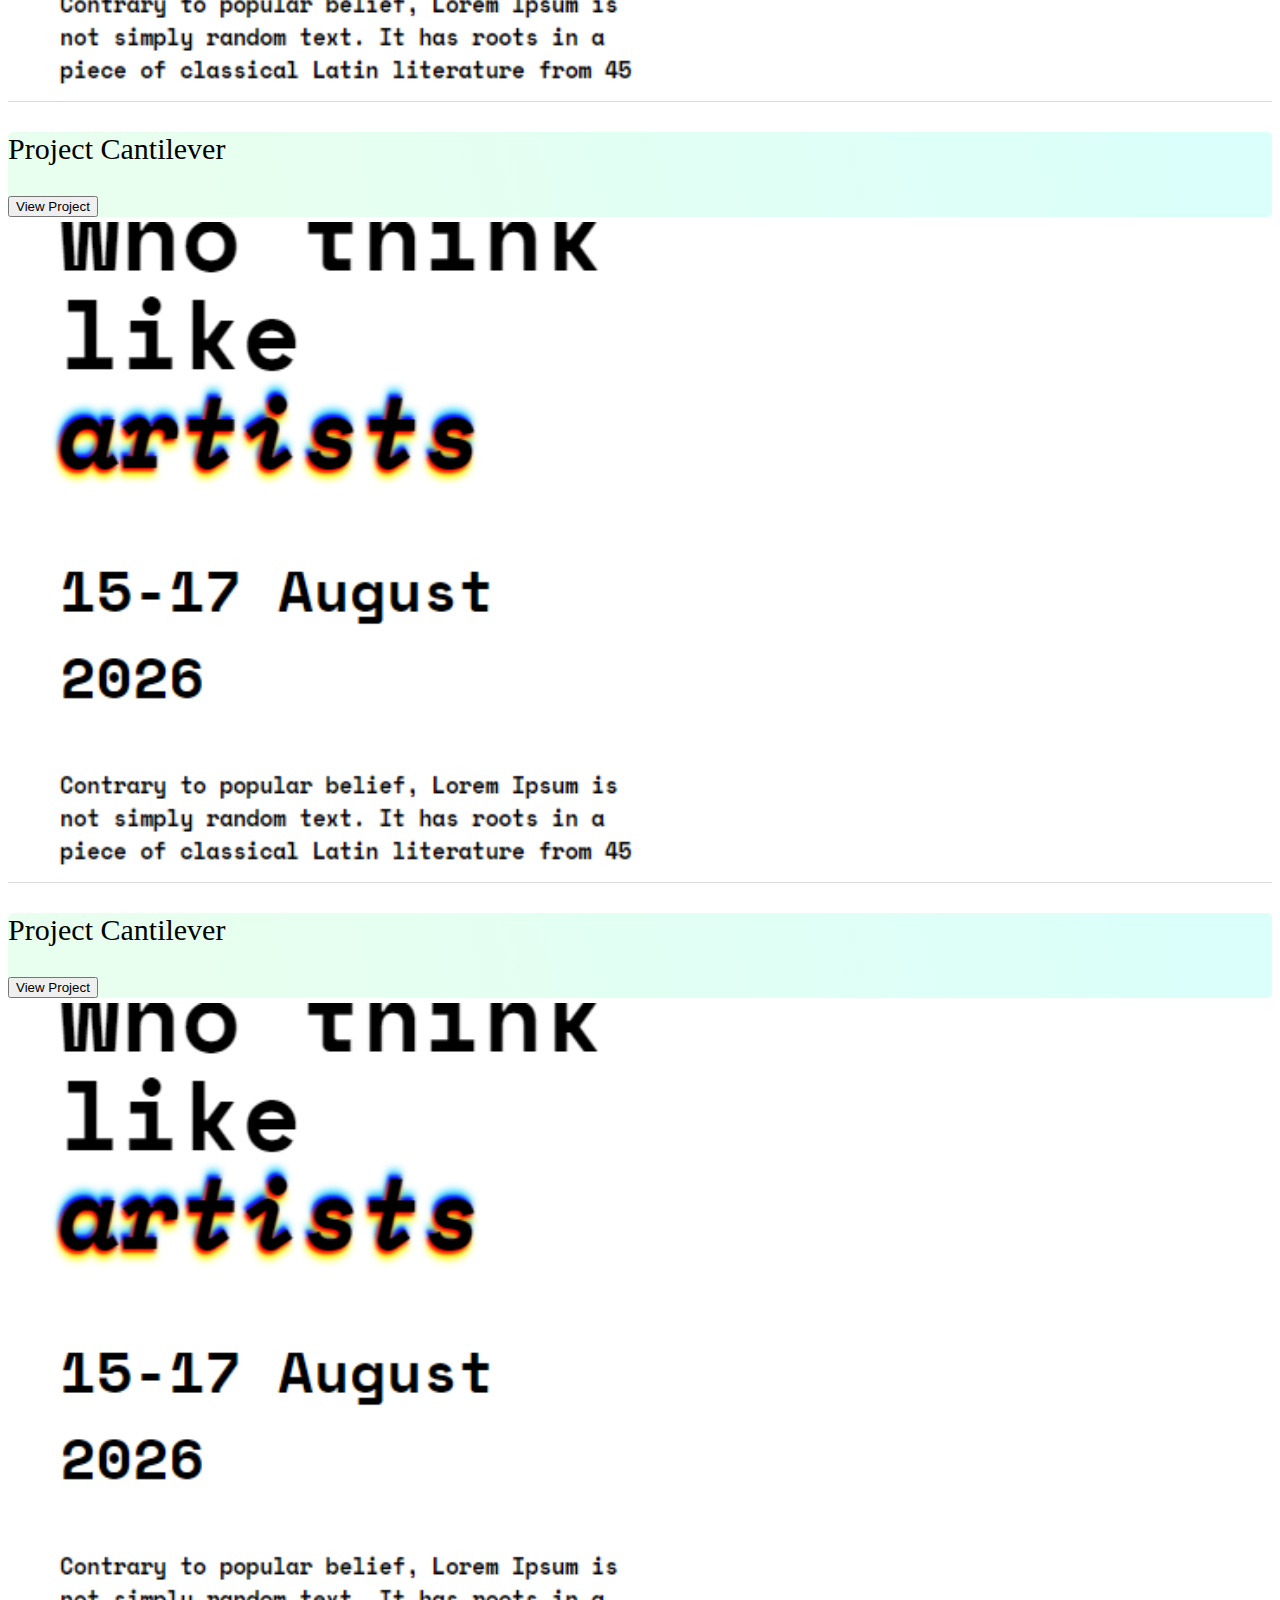
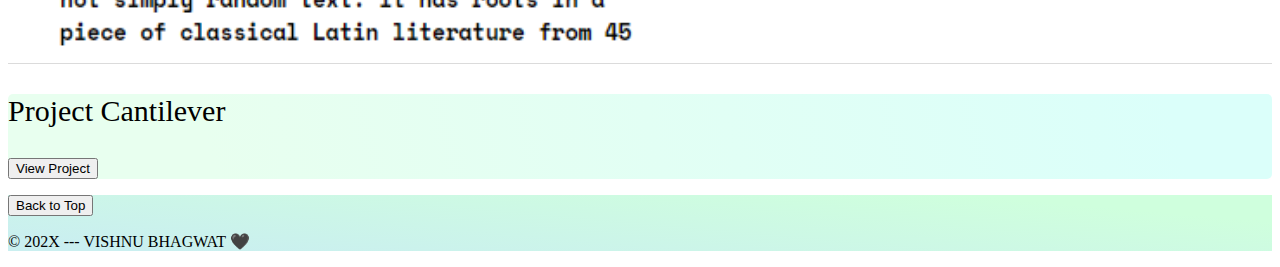
==== commit 30227fec: "." ====
--- a/index.html
+++ b/index.html
@@ -20,6 +20,73 @@
 
 <body>
     <main>
+        <svg width="100%" height="100%" id="svg" viewBox="0 110 1440 300" xmlns="http://www.w3.org/2000/svg" class="transition duration-300 ease-in-out delay-150"><style>
+            .path-0{
+              animation:pathAnim-0 4s;
+              animation-timing-function: linear;
+              animation-iteration-count: infinite;
+            }
+            @keyframes pathAnim-0{
+              0%{
+                d: path("M 0,400 C 0,400 0,100 0,100 C 40.479288376642245,111.70132702424067 80.95857675328449,123.40265404848132 122,121 C 163.0414232467155,118.59734595151868 204.6449813635042,102.09071083031536 265,92 C 325.3550186364958,81.90928916968464 404.4614977926987,78.23450263025723 457,88 C 509.5385022073013,97.76549736974277 535.5090274657009,120.97127864865578 568,131 C 600.4909725342991,141.02872135134422 639.5023923444976,137.8803827751196 696,123 C 752.4976076555024,108.11961722488039 826.4814031563086,81.50719025086575 879,84 C 931.5185968436914,86.49280974913425 962.5719950302678,118.09085622141743 1000,127 C 1037.4280049697322,135.90914377858257 1081.2306167226204,122.12938486346454 1129,116 C 1176.7693832773796,109.87061513653546 1228.5055380792514,111.39160432472441 1281,110 C 1333.4944619207486,108.60839567527559 1386.7472309603743,104.30419783763779 1440,100 C 1440,100 1440,400 1440,400 Z");
+              }
+              25%{
+                d: path("M 0,400 C 0,400 0,100 0,100 C 39.593539348119165,102.64680536096645 79.18707869623833,105.2936107219329 132,106 C 184.81292130376167,106.7063892780671 250.8452245631658,105.47236247323482 303,112 C 355.1547754368342,118.52763752676518 393.4320230510984,132.8169393851278 436,121 C 478.5679769489016,109.18306061487219 525.4266832324407,71.25987998625394 566,66 C 606.5733167675593,60.74012001374607 640.8612440191388,88.14354066985646 694,91 C 747.1387559808612,93.85645933014354 819.1283406910042,72.16595733432024 875,82 C 930.8716593089958,91.83404266567976 970.6253932168443,133.1926299928626 1011,131 C 1051.3746067831557,128.8073700071374 1092.3700864416187,83.06352269422929 1142,82 C 1191.6299135583813,80.93647730577071 1249.8942610166805,124.5532792302202 1301,135 C 1352.1057389833195,145.4467207697798 1396.0528694916597,122.7233603848899 1440,100 C 1440,100 1440,400 1440,400 Z");
+              }
+              50%{
+                d: path("M 0,400 C 0,400 0,100 0,100 C 46.33369901398399,104.23064315736605 92.66739802796798,108.46128631473208 133,114 C 173.33260197203202,119.53871368526792 207.6641069021121,126.3854978984377 264,122 C 320.3358930978879,117.6145021015623 398.6761743635835,101.9967220915171 456,91 C 513.3238256364165,80.0032779084829 549.6311956435537,73.62761373549392 593,72 C 636.3688043564463,70.37238626450608 686.799043062201,73.49282296650718 736,86 C 785.200956937799,98.50717703349282 833.1726321076424,120.40109439847735 878,119 C 922.8273678923576,117.59890560152265 964.5104285072298,92.9027994395834 1011,81 C 1057.4895714927702,69.0972005604166 1108.785653863438,69.98770784318907 1157,84 C 1205.214346136562,98.01229215681093 1250.3469560390176,125.14636918766027 1297,130 C 1343.6530439609824,134.85363081233973 1391.8265219804912,117.42681540616987 1440,100 C 1440,100 1440,400 1440,400 Z");
+              }
+              75%{
+                d: path("M 0,400 C 0,400 0,100 0,100 C 42.025958920404975,90.41460255359644 84.05191784080995,80.82920510719289 132,84 C 179.94808215919005,87.17079489280711 233.81828755716515,103.09778212482487 285,103 C 336.18171244283485,102.90221787517513 384.6749319305295,86.77966639350764 431,80 C 477.3250680694705,73.22033360649236 521.4819847207169,75.78355230114462 573,91 C 624.5180152792831,106.21644769885538 683.3971291866028,134.08612440191388 732,131 C 780.6028708133972,127.91387559808614 818.9294985328717,93.87195009119988 858,84 C 897.0705014671283,74.12804990880012 936.8848766819108,88.42607523328664 987,85 C 1037.1151233180892,81.57392476671336 1097.5309947394855,60.423748975653595 1145,64 C 1192.4690052605145,67.5762510243464 1226.991144360147,95.87892886409898 1274,106 C 1321.008855639853,116.12107113590102 1380.5044278199266,108.06053556795051 1440,100 C 1440,100 1440,400 1440,400 Z");
+              }
+              100%{
+                d: path("M 0,400 C 0,400 0,100 0,100 C 40.479288376642245,111.70132702424067 80.95857675328449,123.40265404848132 122,121 C 163.0414232467155,118.59734595151868 204.6449813635042,102.09071083031536 265,92 C 325.3550186364958,81.90928916968464 404.4614977926987,78.23450263025723 457,88 C 509.5385022073013,97.76549736974277 535.5090274657009,120.97127864865578 568,131 C 600.4909725342991,141.02872135134422 639.5023923444976,137.8803827751196 696,123 C 752.4976076555024,108.11961722488039 826.4814031563086,81.50719025086575 879,84 C 931.5185968436914,86.49280974913425 962.5719950302678,118.09085622141743 1000,127 C 1037.4280049697322,135.90914377858257 1081.2306167226204,122.12938486346454 1129,116 C 1176.7693832773796,109.87061513653546 1228.5055380792514,111.39160432472441 1281,110 C 1333.4944619207486,108.60839567527559 1386.7472309603743,104.30419783763779 1440,100 C 1440,100 1440,400 1440,400 Z");
+              }
+            }</style><defs><linearGradient id="gradient" x1="95%" y1="29%" x2="5%" y2="71%"><stop offset="5%" stop-color="#0693e3"></stop><stop offset="95%" stop-color="#7bdcb1"></stop></linearGradient></defs><path d="M 0,400 C 0,400 0,100 0,100 C 40.479288376642245,111.70132702424067 80.95857675328449,123.40265404848132 122,121 C 163.0414232467155,118.59734595151868 204.6449813635042,102.09071083031536 265,92 C 325.3550186364958,81.90928916968464 404.4614977926987,78.23450263025723 457,88 C 509.5385022073013,97.76549736974277 535.5090274657009,120.97127864865578 568,131 C 600.4909725342991,141.02872135134422 639.5023923444976,137.8803827751196 696,123 C 752.4976076555024,108.11961722488039 826.4814031563086,81.50719025086575 879,84 C 931.5185968436914,86.49280974913425 962.5719950302678,118.09085622141743 1000,127 C 1037.4280049697322,135.90914377858257 1081.2306167226204,122.12938486346454 1129,116 C 1176.7693832773796,109.87061513653546 1228.5055380792514,111.39160432472441 1281,110 C 1333.4944619207486,108.60839567527559 1386.7472309603743,104.30419783763779 1440,100 C 1440,100 1440,400 1440,400 Z" stroke="none" stroke-width="0" fill="url(#gradient)" fill-opacity="0.4" class="transition-all duration-300 ease-in-out delay-150 path-0" transform="rotate(-180 720 200)"></path><style>
+            .path-1{
+              animation:pathAnim-1 4s;
+              animation-timing-function: linear;
+              animation-iteration-count: infinite;
+            }
+            @keyframes pathAnim-1{
+              0%{
+                d: path("M 0,400 C 0,400 0,200 0,200 C 37.00108382457903,188.95967379523645 74.00216764915805,177.9193475904729 121,184 C 167.99783235084195,190.0806524095271 224.99241322794688,213.28228343334482 275,216 C 325.0075867720531,218.71771656665518 368.02817943905467,200.9515186761479 419,190 C 469.97182056094533,179.0484813238521 528.8948690158345,174.9116418620635 582,179 C 635.1051309841655,183.0883581379365 682.3923444976076,195.4019138755981 732,193 C 781.6076555023924,190.5980861244019 833.5357529937351,173.48070263554416 884,173 C 934.4642470062649,172.51929736445584 983.4646435274526,188.67527558222528 1030,184 C 1076.5353564725474,179.32472441777472 1120.6056728964552,153.8181950355547 1158,164 C 1195.3943271035448,174.1818049644453 1226.112664886727,220.0519442755558 1272,232 C 1317.887335113273,243.9480557244442 1378.9436675566365,221.9740278622221 1440,200 C 1440,200 1440,400 1440,400 Z");
+              }
+              25%{
+                d: path("M 0,400 C 0,400 0,200 0,200 C 40.06327156414393,180.91481403156308 80.12654312828786,161.82962806312617 122,162 C 163.87345687171214,162.17037193687383 207.55709905099258,181.5963017790584 262,182 C 316.4429009490074,182.4036982209416 381.6450606677417,163.78516482064026 440,172 C 498.3549393322583,180.21483517935974 549.8626582780406,215.2630389383806 596,219 C 642.1373417219594,222.7369610616194 682.9043062200957,195.16267942583735 730,196 C 777.0956937799043,196.83732057416265 830.5201168415766,226.08624335827008 876,220 C 921.4798831584234,213.91375664172992 959.0152264135979,172.49234714108226 1000,171 C 1040.984773586402,169.50765285891774 1085.418977504031,207.94436807740092 1136,212 C 1186.581022495969,216.05563192259908 1243.3088635702768,185.730180549314 1295,178 C 1346.6911364297232,170.269819450686 1393.3455682148615,185.134909725343 1440,200 C 1440,200 1440,400 1440,400 Z");
+              }
+              50%{
+                d: path("M 0,400 C 0,400 0,200 0,200 C 57.67888392503106,188.72609638108327 115.35776785006212,177.45219276216656 168,178 C 220.64223214993788,178.54780723783344 268.24781252478255,190.91732533241697 305,194 C 341.75218747521745,197.08267466758303 367.65098205080756,190.87850590816566 414,193 C 460.34901794919244,195.12149409183434 527.1482592719871,205.5686510349203 576,199 C 624.8517407280129,192.4313489650797 655.755980861244,168.8468899521531 708,168 C 760.244019138756,167.1531100478469 833.827817283037,189.04378915646726 890,202 C 946.172182716963,214.95621084353274 984.9327500066086,218.97795342197784 1022,206 C 1059.0672499933914,193.02204657802216 1094.4411826905286,163.04439715562134 1147,163 C 1199.5588173094714,162.95560284437866 1269.3025192312775,192.84445795553677 1321,204 C 1372.6974807687225,215.15554204446323 1406.3487403843612,207.57777102223162 1440,200 C 1440,200 1440,400 1440,400 Z");
+              }
+              75%{
+                d: path("M 0,400 C 0,400 0,200 0,200 C 54.40790134552857,211.86346453778845 108.81580269105714,223.72692907557692 164,219 C 219.18419730894286,214.27307092442308 275.14469058130004,192.9557482354807 314,178 C 352.85530941869996,163.0442517645193 374.6054349837426,154.4500779825002 412,170 C 449.3945650162574,185.5499220174998 502.43356948372946,225.2439398345185 553,223 C 603.5664305162705,220.7560601654815 651.6602870813397,176.57416267942583 698,163 C 744.3397129186603,149.42583732057417 788.9252821909118,166.45940944777817 845,170 C 901.0747178090882,173.54059055222183 968.6385841550134,163.58819952946152 1016,180 C 1063.3614158449866,196.41180047053848 1090.5203811890347,239.18779243437572 1136,236 C 1181.4796188109653,232.81220756562428 1245.2798910888473,183.6606307330355 1299,170 C 1352.7201089111527,156.3393692669645 1396.3600544555763,178.16968463348223 1440,200 C 1440,200 1440,400 1440,400 Z");
+              }
+              100%{
+                d: path("M 0,400 C 0,400 0,200 0,200 C 37.00108382457903,188.95967379523645 74.00216764915805,177.9193475904729 121,184 C 167.99783235084195,190.0806524095271 224.99241322794688,213.28228343334482 275,216 C 325.0075867720531,218.71771656665518 368.02817943905467,200.9515186761479 419,190 C 469.97182056094533,179.0484813238521 528.8948690158345,174.9116418620635 582,179 C 635.1051309841655,183.0883581379365 682.3923444976076,195.4019138755981 732,193 C 781.6076555023924,190.5980861244019 833.5357529937351,173.48070263554416 884,173 C 934.4642470062649,172.51929736445584 983.4646435274526,188.67527558222528 1030,184 C 1076.5353564725474,179.32472441777472 1120.6056728964552,153.8181950355547 1158,164 C 1195.3943271035448,174.1818049644453 1226.112664886727,220.0519442755558 1272,232 C 1317.887335113273,243.9480557244442 1378.9436675566365,221.9740278622221 1440,200 C 1440,200 1440,400 1440,400 Z");
+              }
+            }</style><defs><linearGradient id="gradient" x1="95%" y1="29%" x2="5%" y2="71%"><stop offset="5%" stop-color="#0693e3"></stop><stop offset="95%" stop-color="#7bdcb1"></stop></linearGradient></defs><path d="M 0,400 C 0,400 0,200 0,200 C 37.00108382457903,188.95967379523645 74.00216764915805,177.9193475904729 121,184 C 167.99783235084195,190.0806524095271 224.99241322794688,213.28228343334482 275,216 C 325.0075867720531,218.71771656665518 368.02817943905467,200.9515186761479 419,190 C 469.97182056094533,179.0484813238521 528.8948690158345,174.9116418620635 582,179 C 635.1051309841655,183.0883581379365 682.3923444976076,195.4019138755981 732,193 C 781.6076555023924,190.5980861244019 833.5357529937351,173.48070263554416 884,173 C 934.4642470062649,172.51929736445584 983.4646435274526,188.67527558222528 1030,184 C 1076.5353564725474,179.32472441777472 1120.6056728964552,153.8181950355547 1158,164 C 1195.3943271035448,174.1818049644453 1226.112664886727,220.0519442755558 1272,232 C 1317.887335113273,243.9480557244442 1378.9436675566365,221.9740278622221 1440,200 C 1440,200 1440,400 1440,400 Z" stroke="none" stroke-width="0" fill="url(#gradient)" fill-opacity="0.53" class="transition-all duration-300 ease-in-out delay-150 path-1" transform="rotate(-180 720 200)"></path><style>
+            .path-2{
+              animation:pathAnim-2 4s;
+              animation-timing-function: linear;
+              animation-iteration-count: infinite;
+            }
+            @keyframes pathAnim-2{
+              0%{
+                d: path("M 0,400 C 0,400 0,300 0,300 C 43.2015385022073,299.70494858441936 86.4030770044146,299.4098971688387 132,305 C 177.5969229955854,310.5901028311613 225.58923048454892,322.0653599090645 271,324 C 316.4107695154511,325.9346400909355 359.24000105738975,318.3286631949034 416,301 C 472.75999894261025,283.6713368050966 543.4507652858919,256.619987311322 601,267 C 658.5492347141081,277.380012688678 702.956937799043,325.19138755980856 745,335 C 787.043062200957,344.80861244019144 826.7214835179362,316.6144624494435 873,314 C 919.2785164820638,311.3855375505565 972.1571281292129,334.35076264241724 1017,324 C 1061.8428718707871,313.64923735758276 1098.6500039652117,269.98248698088764 1148,263 C 1197.3499960347883,256.01751301911236 1259.2428560099397,285.7192894340321 1310,298 C 1360.7571439900603,310.2807105659679 1400.3785719950301,305.14035528298393 1440,300 C 1440,300 1440,400 1440,400 Z");
+              }
+              25%{
+                d: path("M 0,400 C 0,400 0,300 0,300 C 37.51300589494831,319.979169420286 75.02601178989661,339.958338840572 131,326 C 186.97398821010339,312.041661159428 261.4089587353618,264.1458140579979 307,267 C 352.5910412646382,269.8541859420021 369.3381532686563,323.45840492743656 411,328 C 452.6618467313437,332.54159507256344 519.238428190013,288.0205662322557 566,284 C 612.761571809987,279.9794337677443 639.7081339712919,316.4593301435406 695,322 C 750.2918660287081,327.5406698564594 833.9290359248197,302.1421131935816 884,289 C 934.0709640751803,275.8578868064184 950.5757223294297,274.9722170821328 992,274 C 1033.4242776705703,273.0277829178672 1099.7680747574611,271.9690184778873 1156,275 C 1212.2319252425389,278.0309815221127 1258.3519786407255,285.1517090063179 1304,290 C 1349.6480213592745,294.8482909936821 1394.8240106796372,297.42414549684105 1440,300 C 1440,300 1440,400 1440,400 Z");
+              }
+              50%{
+                d: path("M 0,400 C 0,400 0,300 0,300 C 42.49953739194798,313.92283697692244 84.99907478389596,327.84567395384494 136,330 C 187.00092521610404,332.15432604615506 246.50323825636417,322.54014116154275 300,311 C 353.49676174363583,299.45985883845725 400.98797219064744,285.9937613999841 439,287 C 477.01202780935256,288.0062386000159 505.5448729810463,303.4848132385207 551,312 C 596.4551270189537,320.5151867614793 658.8325358851674,322.066985645933 708,321 C 757.1674641148326,319.933014354067 793.1249834782838,316.2472441777472 847,307 C 900.8750165217162,297.7527558222528 972.6675302016974,282.9440376430781 1024,282 C 1075.3324697983026,281.0559623569219 1106.2048957149275,293.97660524994046 1153,300 C 1199.7951042850725,306.02339475005954 1262.5128869385921,305.1495413571599 1313,304 C 1363.4871130614079,302.8504586428401 1401.743556530704,301.42522932142003 1440,300 C 1440,300 1440,400 1440,400 Z");
+              }
+              75%{
+                d: path("M 0,400 C 0,400 0,300 0,300 C 35.566430516270586,287.47861429062357 71.13286103254117,274.9572285812472 125,272 C 178.86713896745883,269.0427714187528 251.0349863861059,275.64969996563485 312,293 C 372.9650136138941,310.35030003436515 422.72719342303515,338.4439715562135 457,331 C 491.27280657696485,323.5560284437865 510.0562399217532,280.5744138095112 558,270 C 605.9437600782468,259.4255861904888 683.0478468899521,281.25837320574163 739,283 C 794.9521531100479,284.74162679425837 829.7523725184382,266.39209336752225 866,269 C 902.2476274815618,271.60790663247775 939.9426630362948,295.1732533241693 989,295 C 1038.0573369637052,294.8267466758307 1098.4769753363823,270.91489333580057 1147,264 C 1195.5230246636177,257.08510666419943 1232.1494356181763,267.1671733326284 1279,276 C 1325.8505643818237,284.8328266673716 1382.9252821909117,292.4164133336858 1440,300 C 1440,300 1440,400 1440,400 Z");
+              }
+              100%{
+                d: path("M 0,400 C 0,400 0,300 0,300 C 43.2015385022073,299.70494858441936 86.4030770044146,299.4098971688387 132,305 C 177.5969229955854,310.5901028311613 225.58923048454892,322.0653599090645 271,324 C 316.4107695154511,325.9346400909355 359.24000105738975,318.3286631949034 416,301 C 472.75999894261025,283.6713368050966 543.4507652858919,256.619987311322 601,267 C 658.5492347141081,277.380012688678 702.956937799043,325.19138755980856 745,335 C 787.043062200957,344.80861244019144 826.7214835179362,316.6144624494435 873,314 C 919.2785164820638,311.3855375505565 972.1571281292129,334.35076264241724 1017,324 C 1061.8428718707871,313.64923735758276 1098.6500039652117,269.98248698088764 1148,263 C 1197.3499960347883,256.01751301911236 1259.2428560099397,285.7192894340321 1310,298 C 1360.7571439900603,310.2807105659679 1400.3785719950301,305.14035528298393 1440,300 C 1440,300 1440,400 1440,400 Z");
+              }
+            }</style><defs><linearGradient id="gradient" x1="95%" y1="29%" x2="5%" y2="71%"><stop offset="5%" stop-color="#0693e3"></stop><stop offset="95%" stop-color="#7bdcb1"></stop></linearGradient></defs><path d="M 0,400 C 0,400 0,300 0,300 C 43.2015385022073,299.70494858441936 86.4030770044146,299.4098971688387 132,305 C 177.5969229955854,310.5901028311613 225.58923048454892,322.0653599090645 271,324 C 316.4107695154511,325.9346400909355 359.24000105738975,318.3286631949034 416,301 C 472.75999894261025,283.6713368050966 543.4507652858919,256.619987311322 601,267 C 658.5492347141081,277.380012688678 702.956937799043,325.19138755980856 745,335 C 787.043062200957,344.80861244019144 826.7214835179362,316.6144624494435 873,314 C 919.2785164820638,311.3855375505565 972.1571281292129,334.35076264241724 1017,324 C 1061.8428718707871,313.64923735758276 1098.6500039652117,269.98248698088764 1148,263 C 1197.3499960347883,256.01751301911236 1259.2428560099397,285.7192894340321 1310,298 C 1360.7571439900603,310.2807105659679 1400.3785719950301,305.14035528298393 1440,300 C 1440,300 1440,400 1440,400 Z" stroke="none" stroke-width="0" fill="url(#gradient)" fill-opacity="1" class="transition-all duration-300 ease-in-out delay-150 path-2" transform="rotate(-180 720 200)"></path></svg>
         <section class="py-5 text-center container">
             <div class="row py-lg-5">
                 <div class="col-lg-12 col-md-8 mx-auto">
--- a/styles.css
+++ b/styles.css
@@ -4,12 +4,20 @@
 
 
 .fw-bold{
-    color: green;
+    background: -webkit-linear-gradient(#6fef65, #57addb);
+    -webkit-background-clip: text;
+    background-clip: text;
+    -moz-background-clip: text;
+    -webkit-text-fill-color: transparent;
     font-size: 65px;
+    padding-top: 100px;
+    margin-top: -200px;
+    padding-bottom: 10px;
 }
 
 .descp{
     font-size: 40px;
+    margin-bottom: -20px;
 }
 
 .project{
@@ -32,9 +40,16 @@
     
 }
 
+.card-body{
+    background: linear-gradient(77deg, #e8ffef 16%, #dbfffa 92%);
+    border-radius: 5px;
+}
 .btn:hover{
 color: white;
 }
 
+footer{
+    background: linear-gradient(185deg, #cfffdd 16%, #caeff0 92%);
+}
 
 
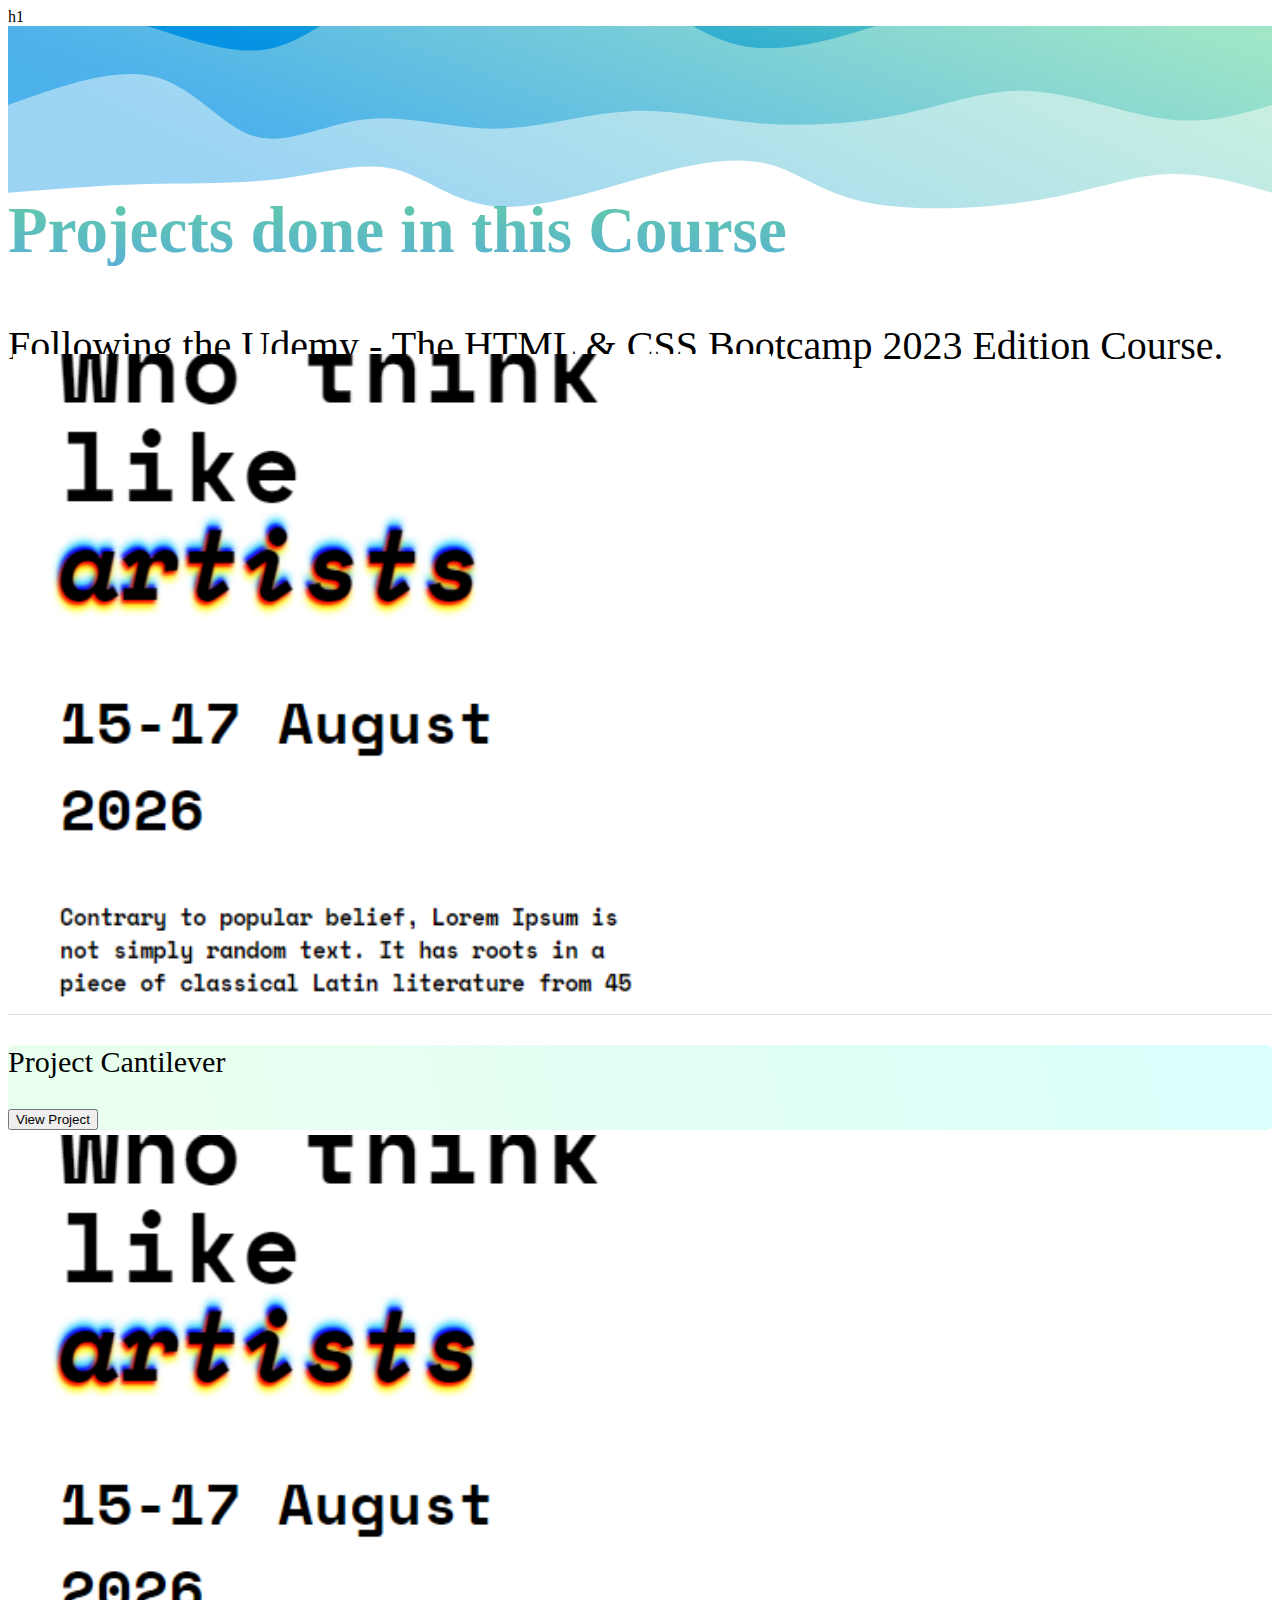
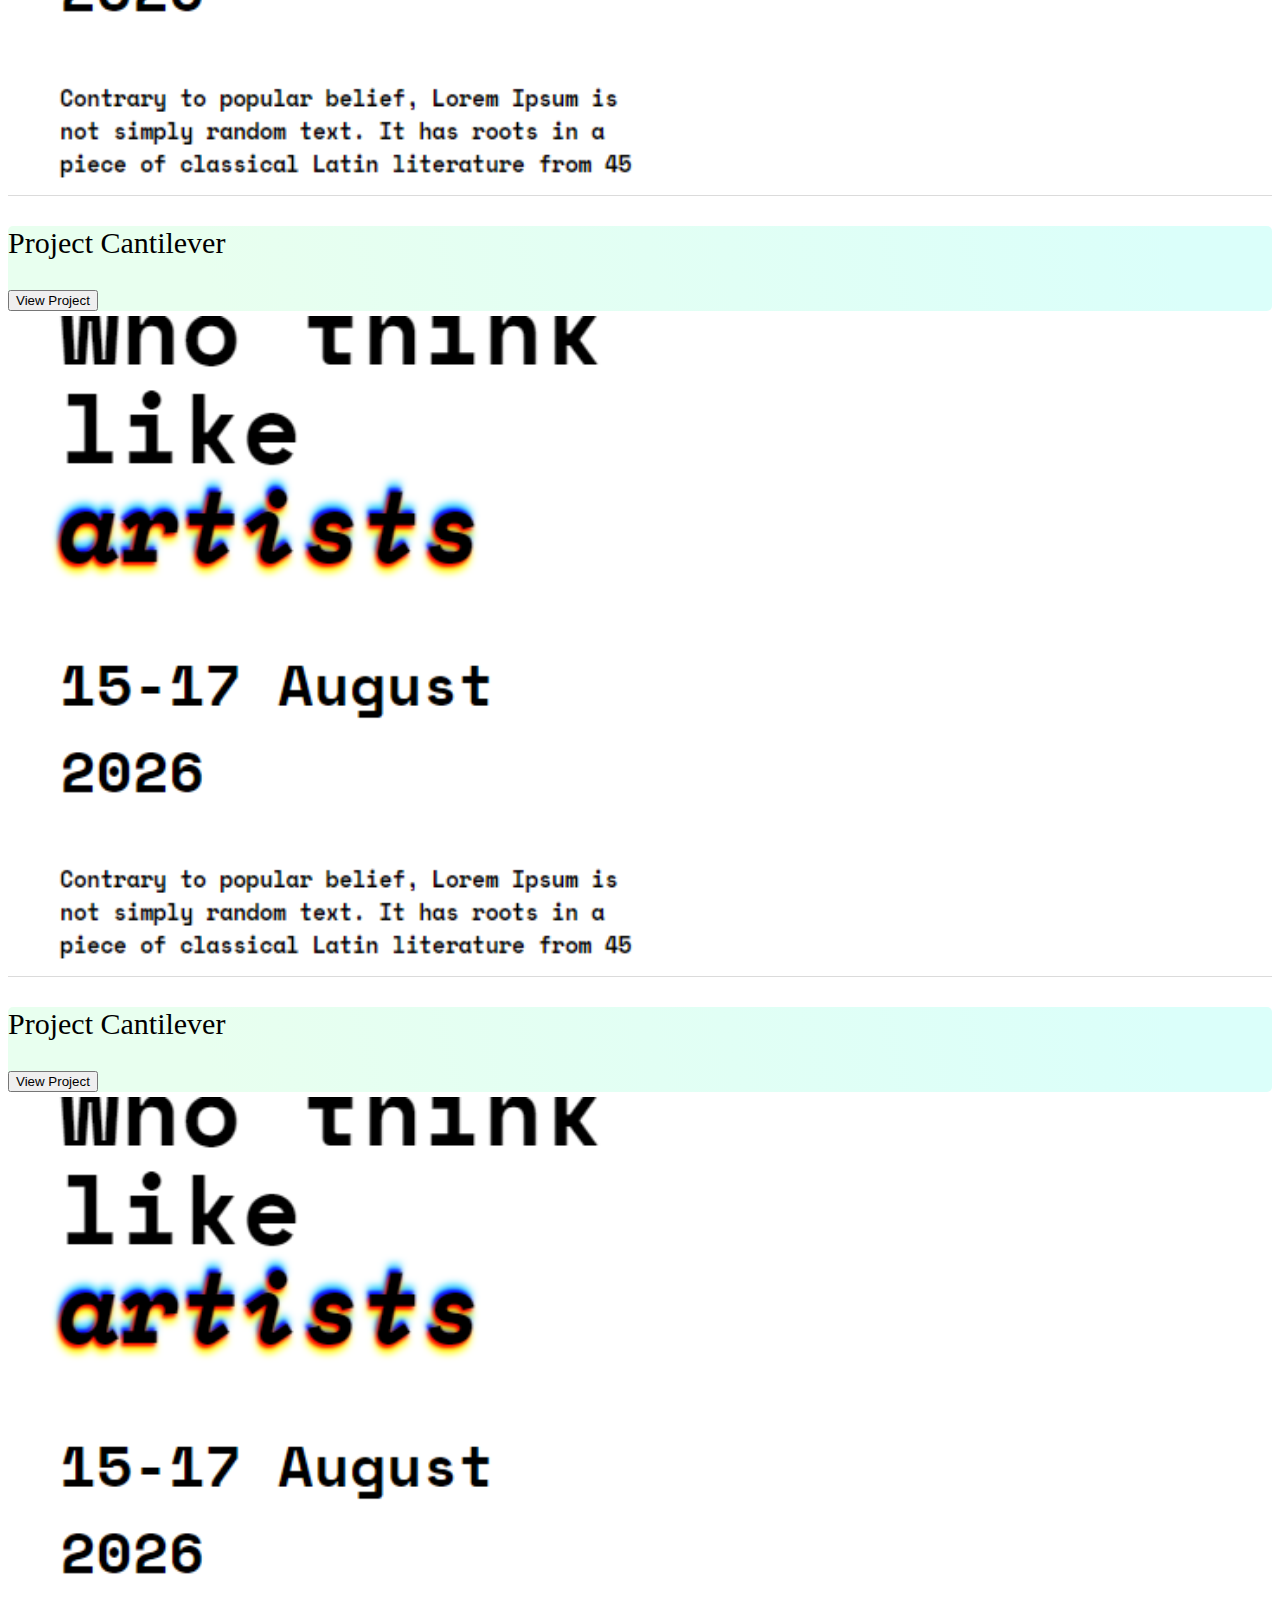
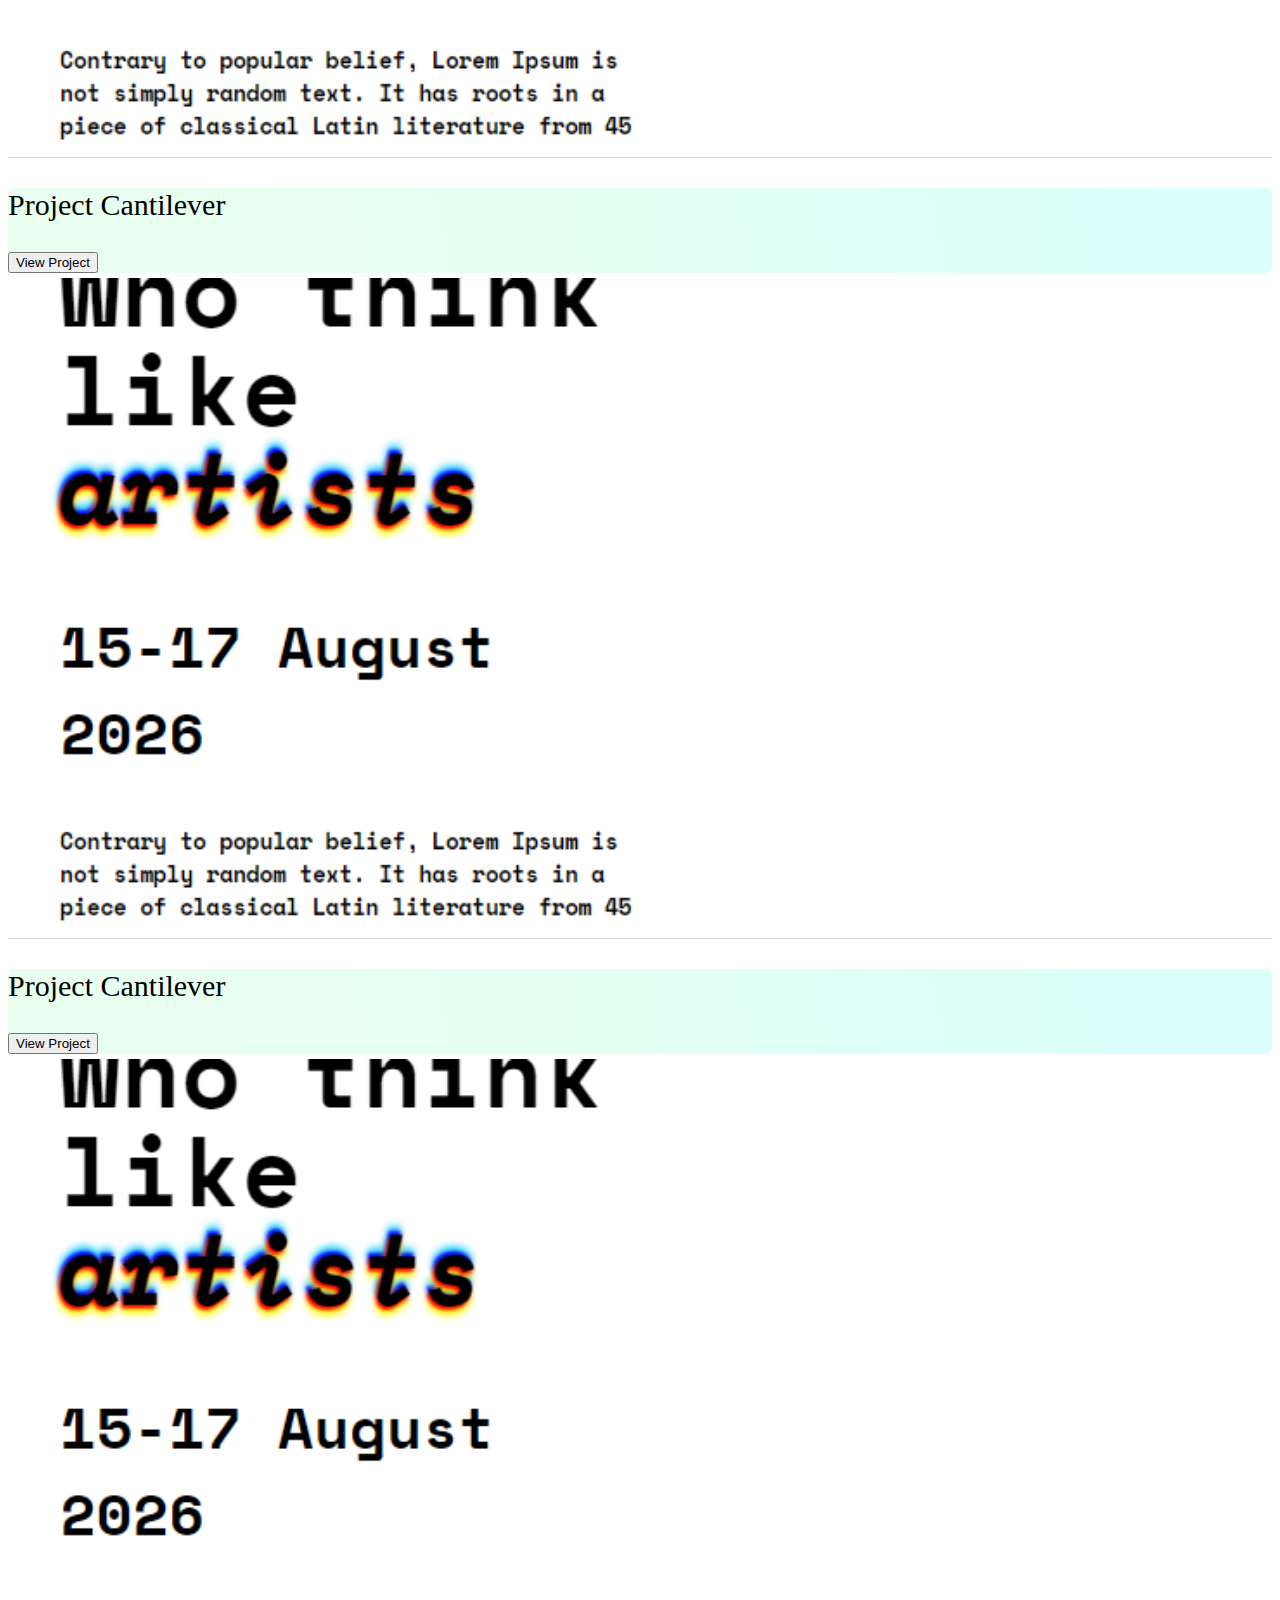
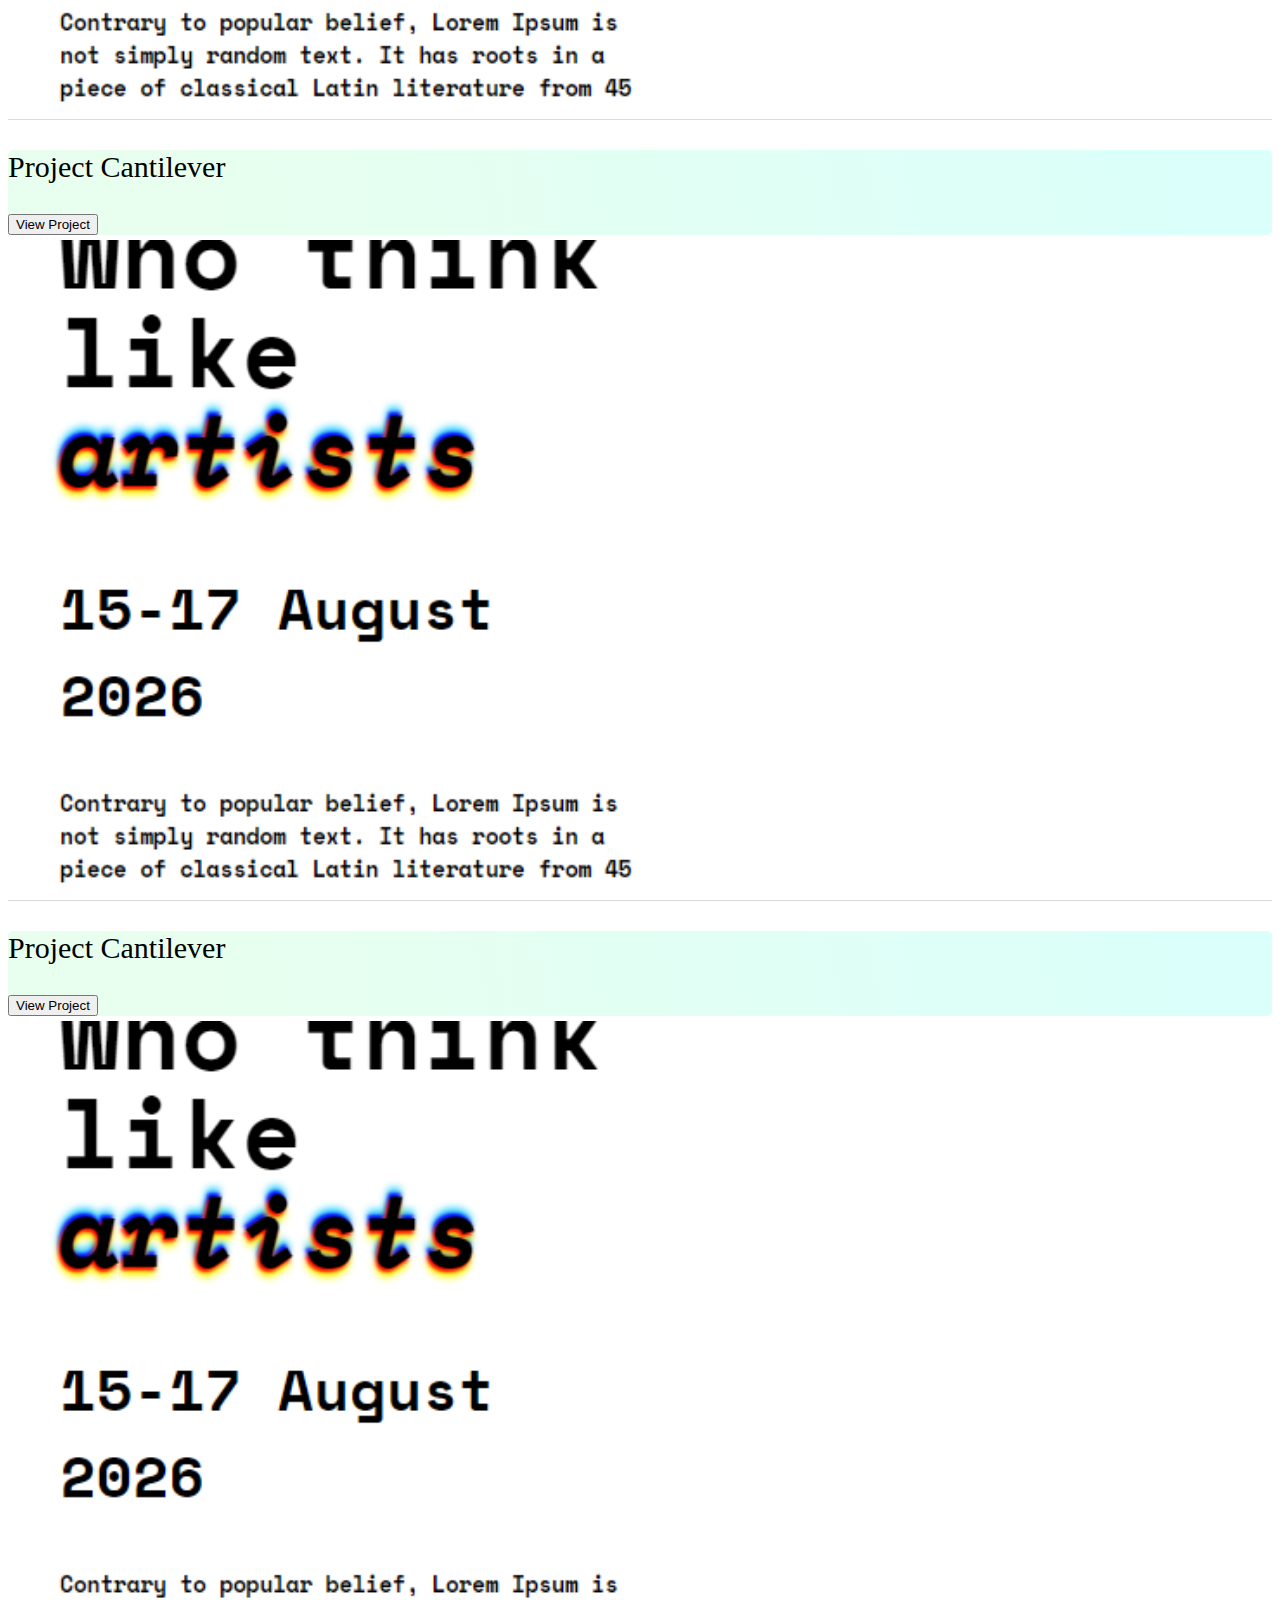
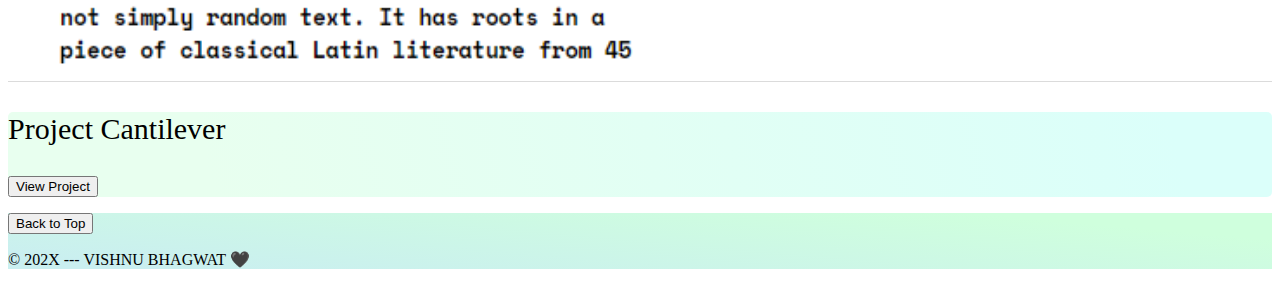
==== commit 9fc89295: "." ====
--- a/index.html
+++ b/index.html
@@ -19,7 +19,8 @@
 </head>
 
 <body>
-    <main>
+    <main> h1
+
         <svg width="100%" height="100%" id="svg" viewBox="0 110 1440 300" xmlns="http://www.w3.org/2000/svg" class="transition duration-300 ease-in-out delay-150"><style>
             .path-0{
               animation:pathAnim-0 4s;
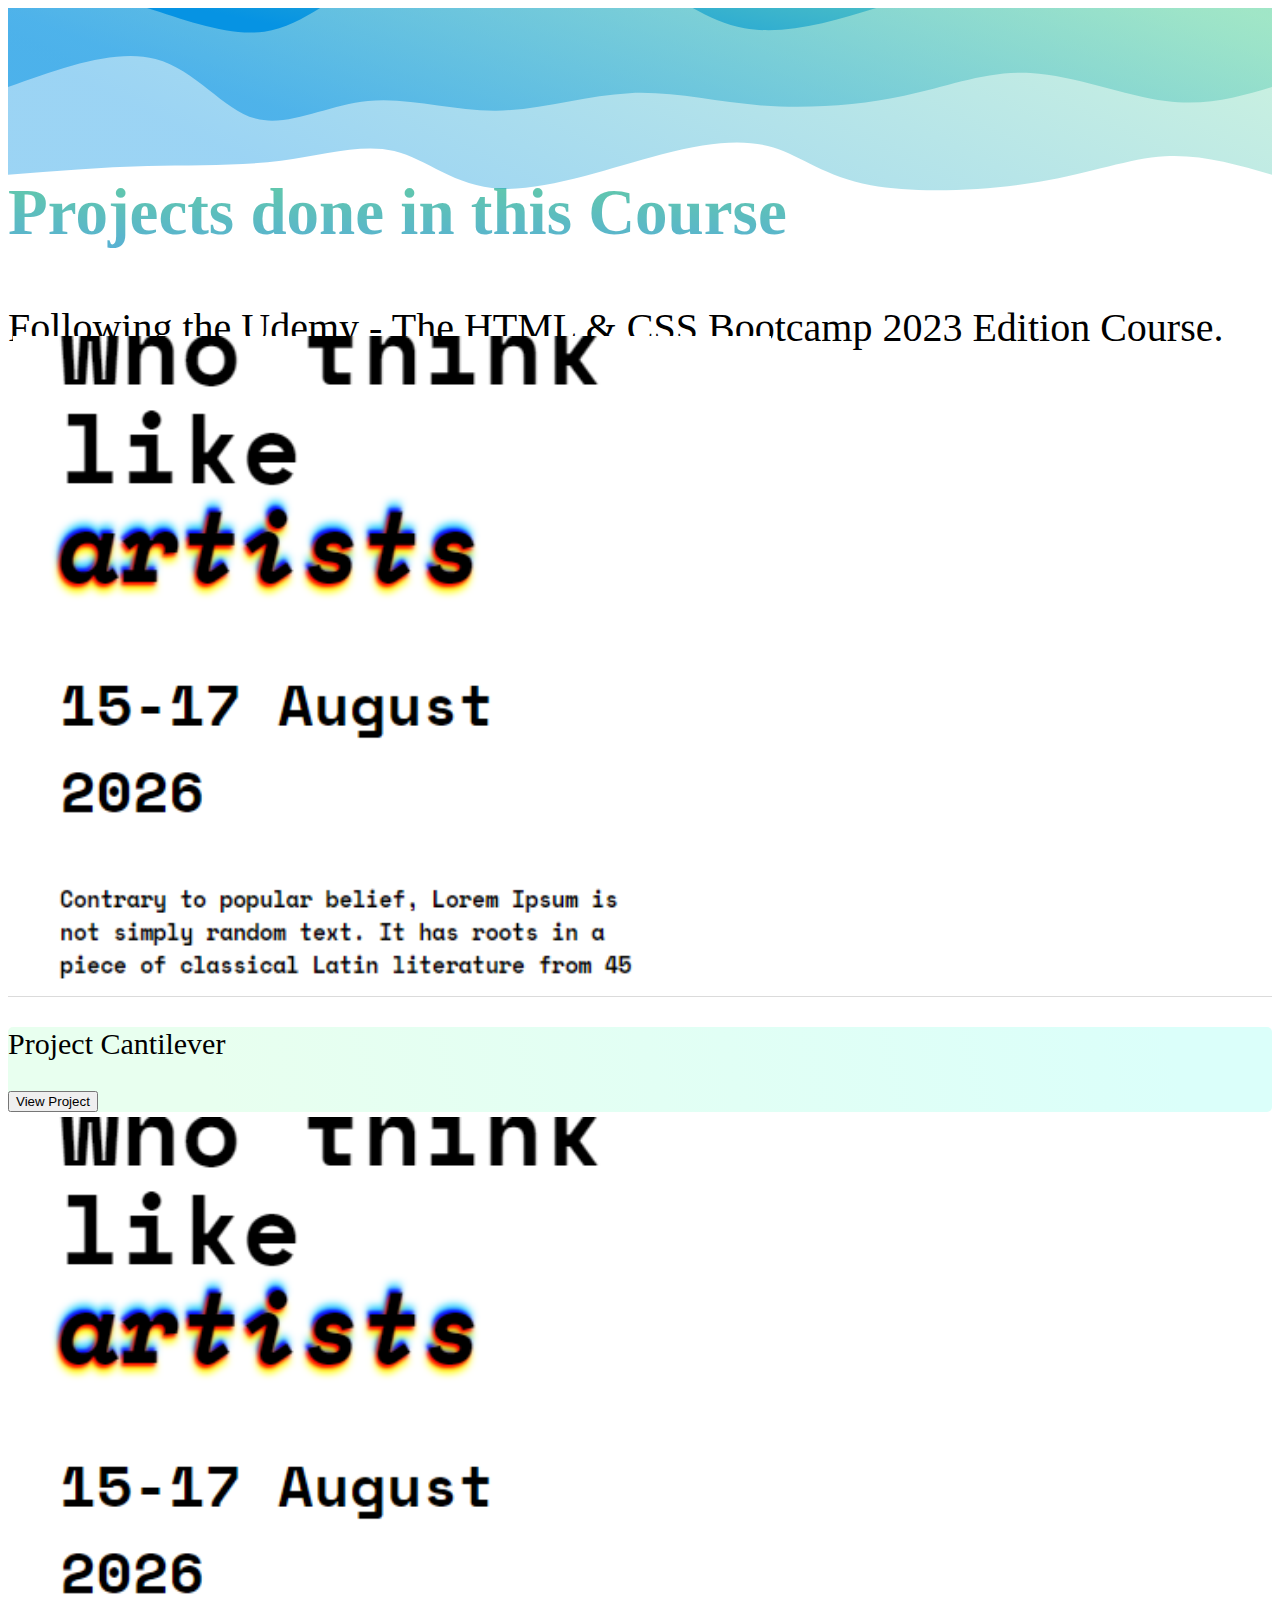
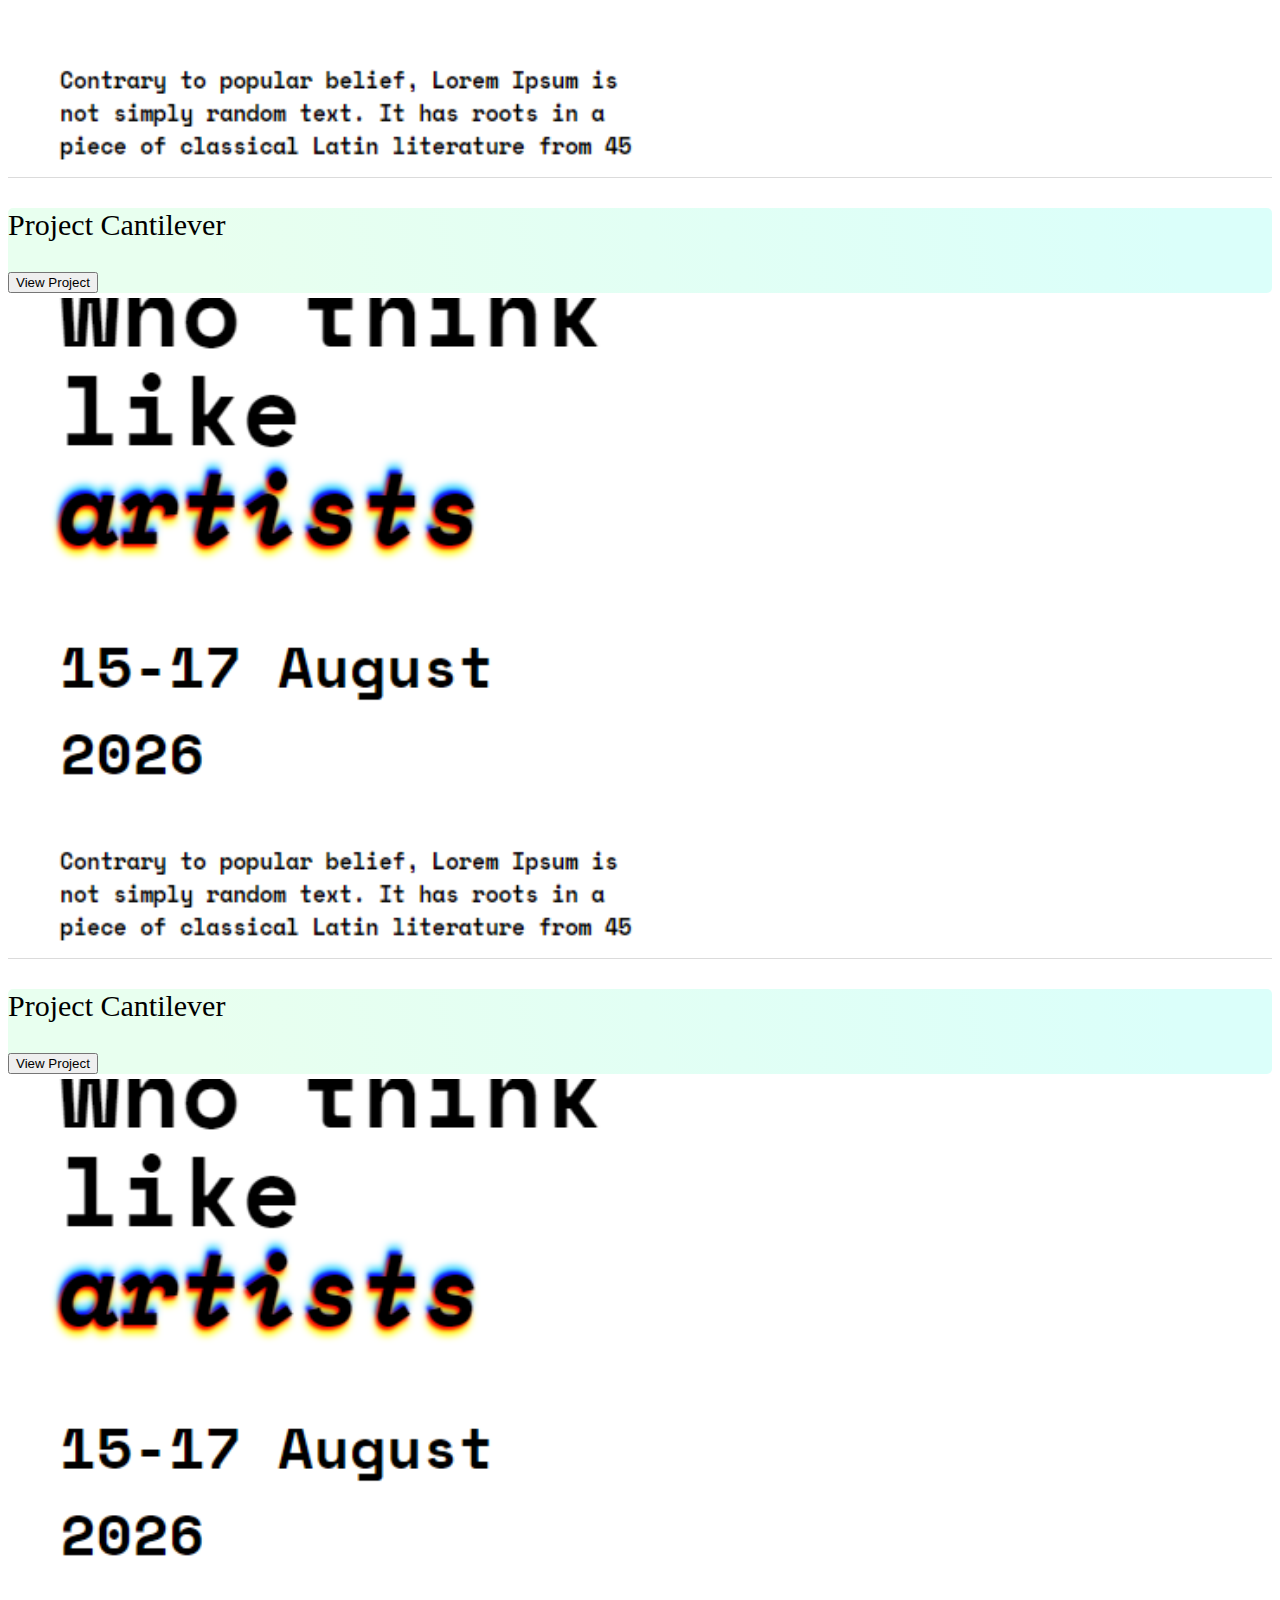
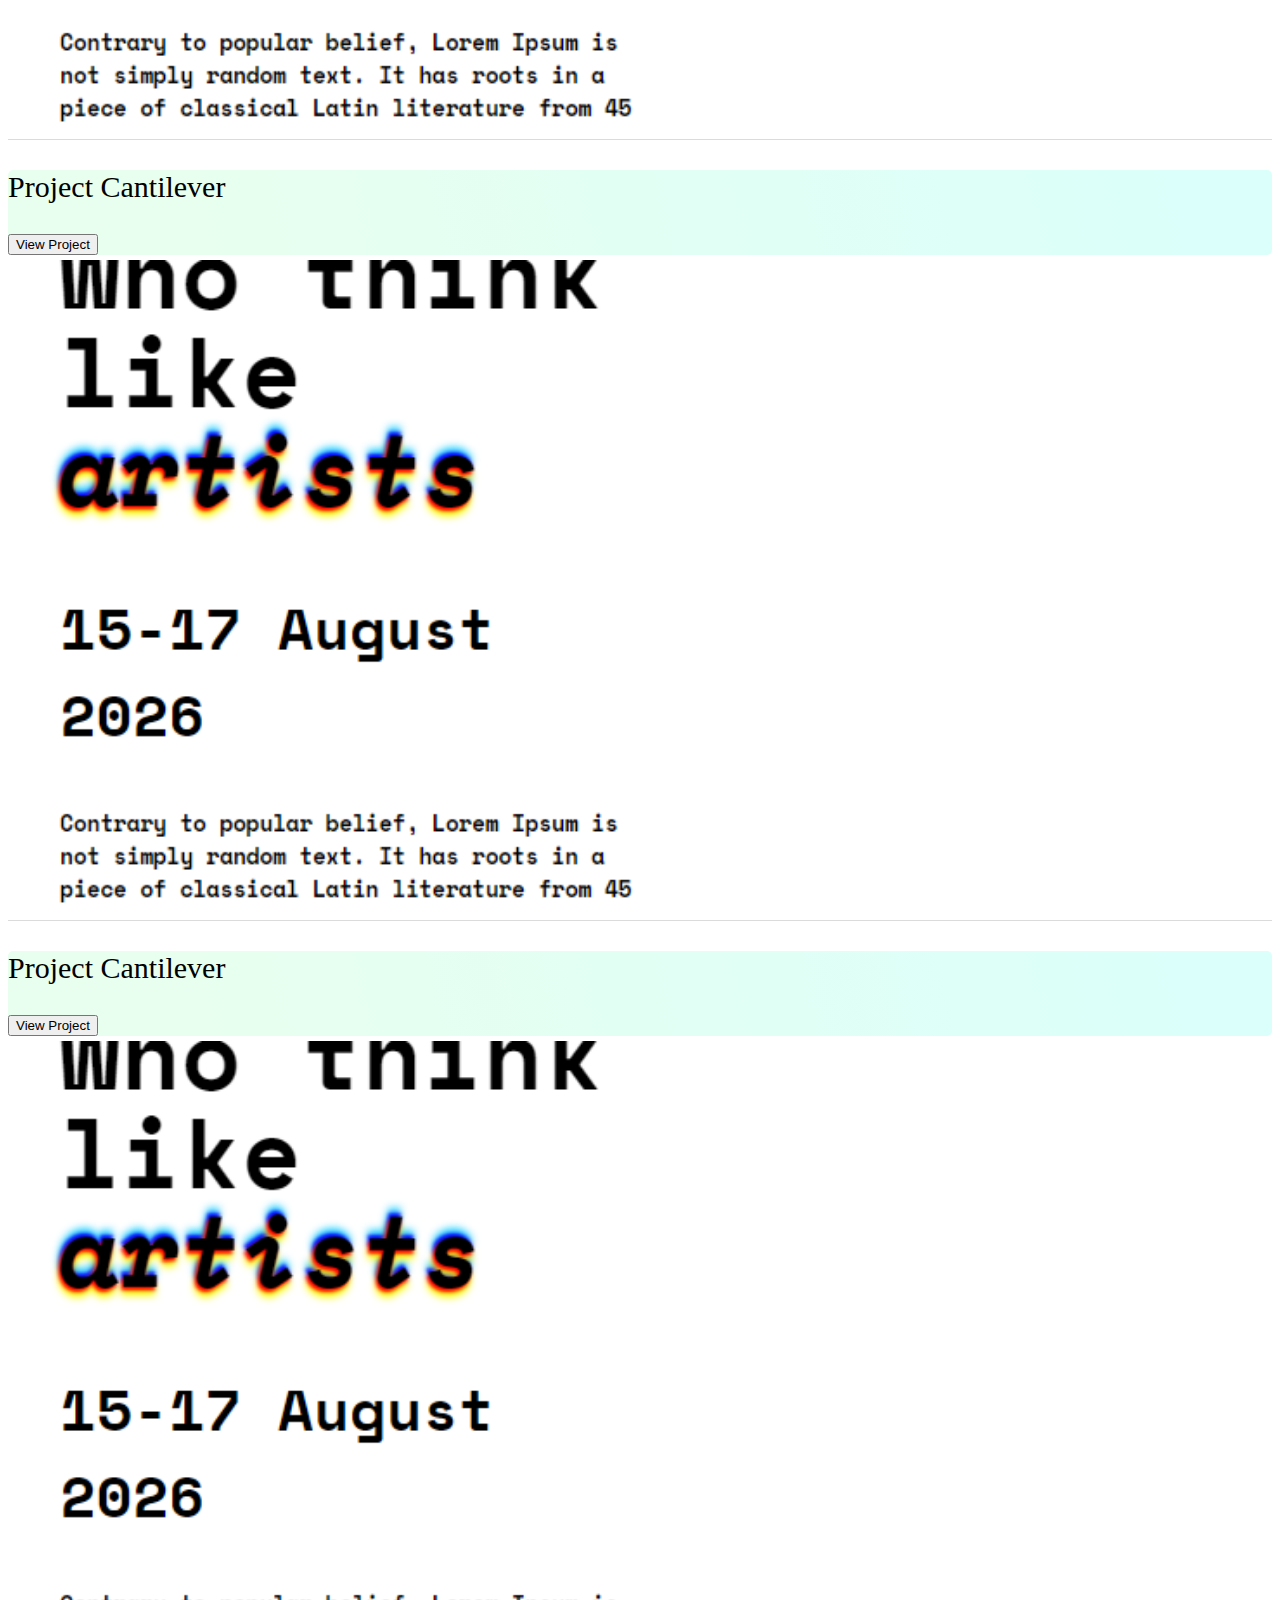
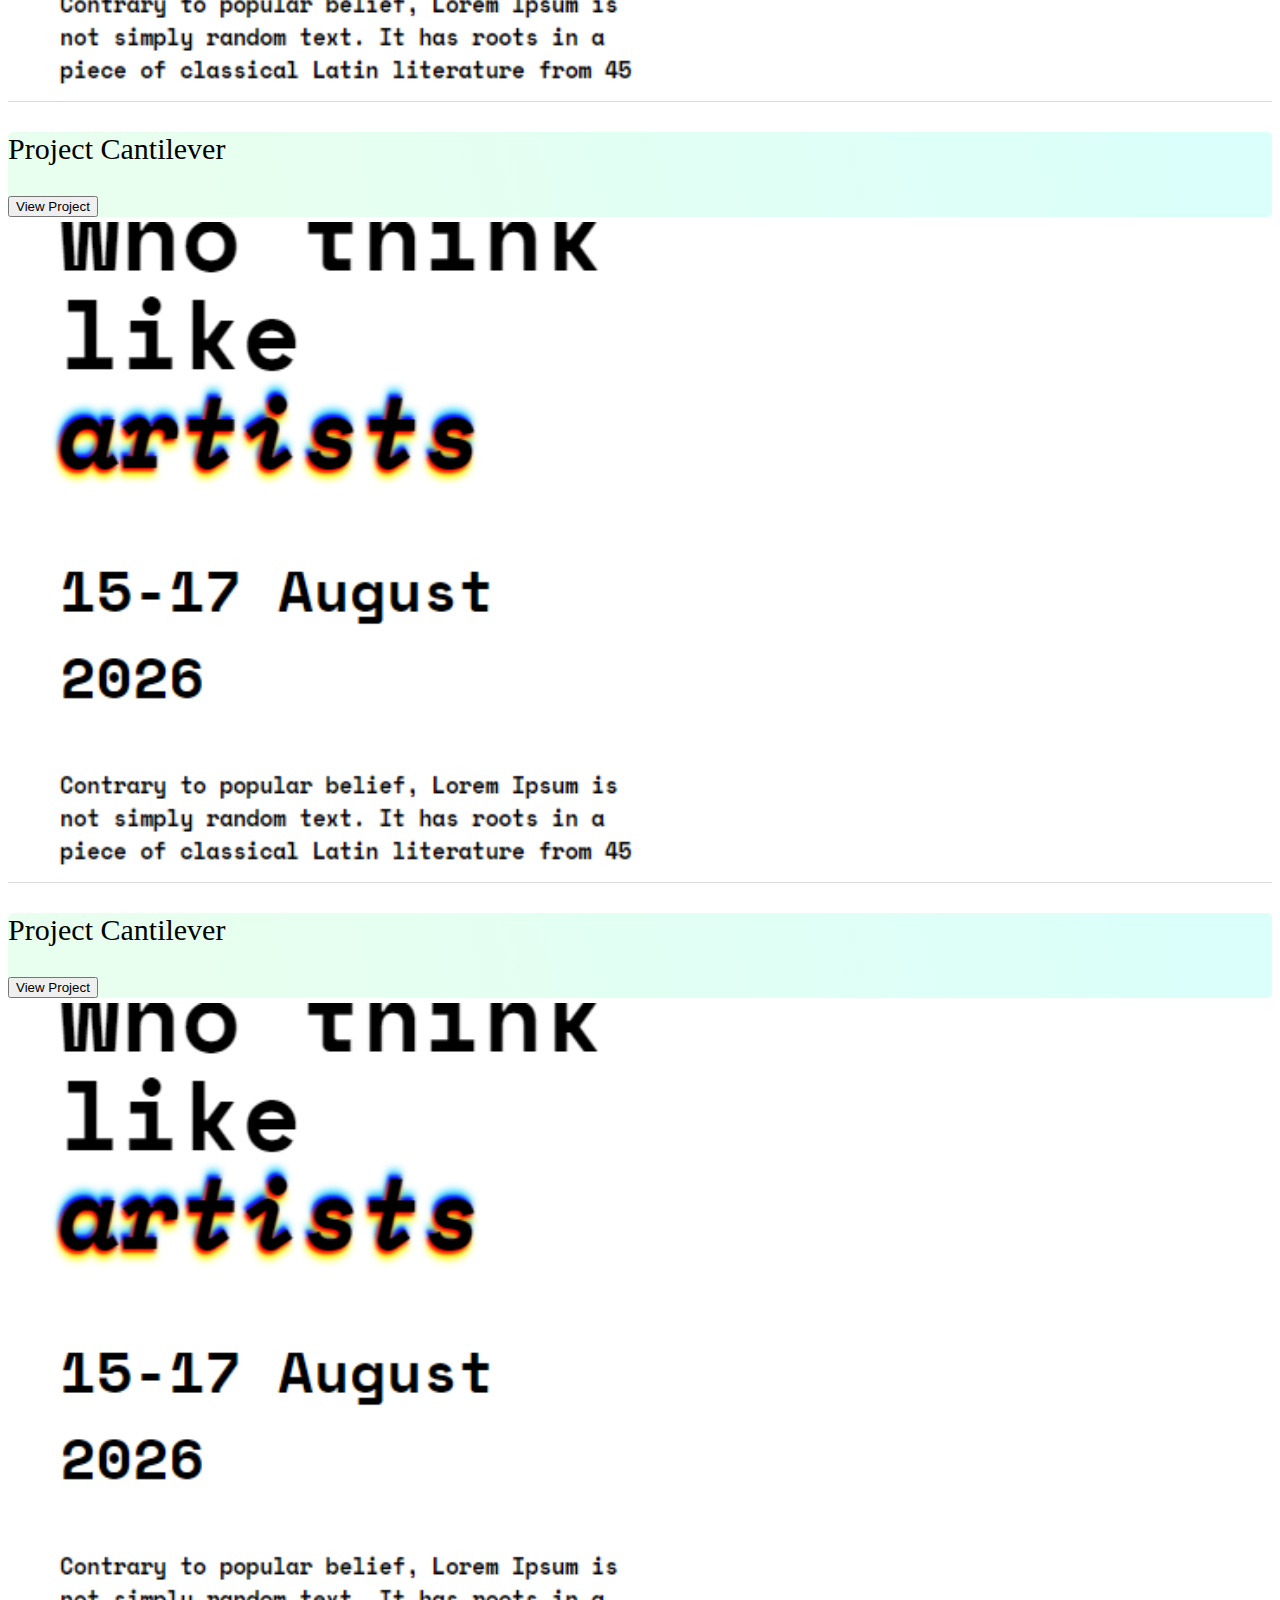
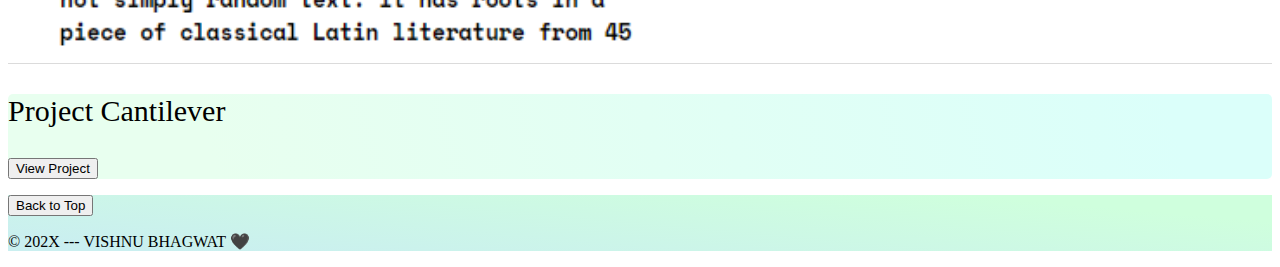
==== commit 2cdc138f: "." ====
--- a/index.html
+++ b/index.html
@@ -19,7 +19,7 @@
 </head>
 
 <body>
-    <main> h1
+    <main>
 
         <svg width="100%" height="100%" id="svg" viewBox="0 110 1440 300" xmlns="http://www.w3.org/2000/svg" class="transition duration-300 ease-in-out delay-150"><style>
             .path-0{
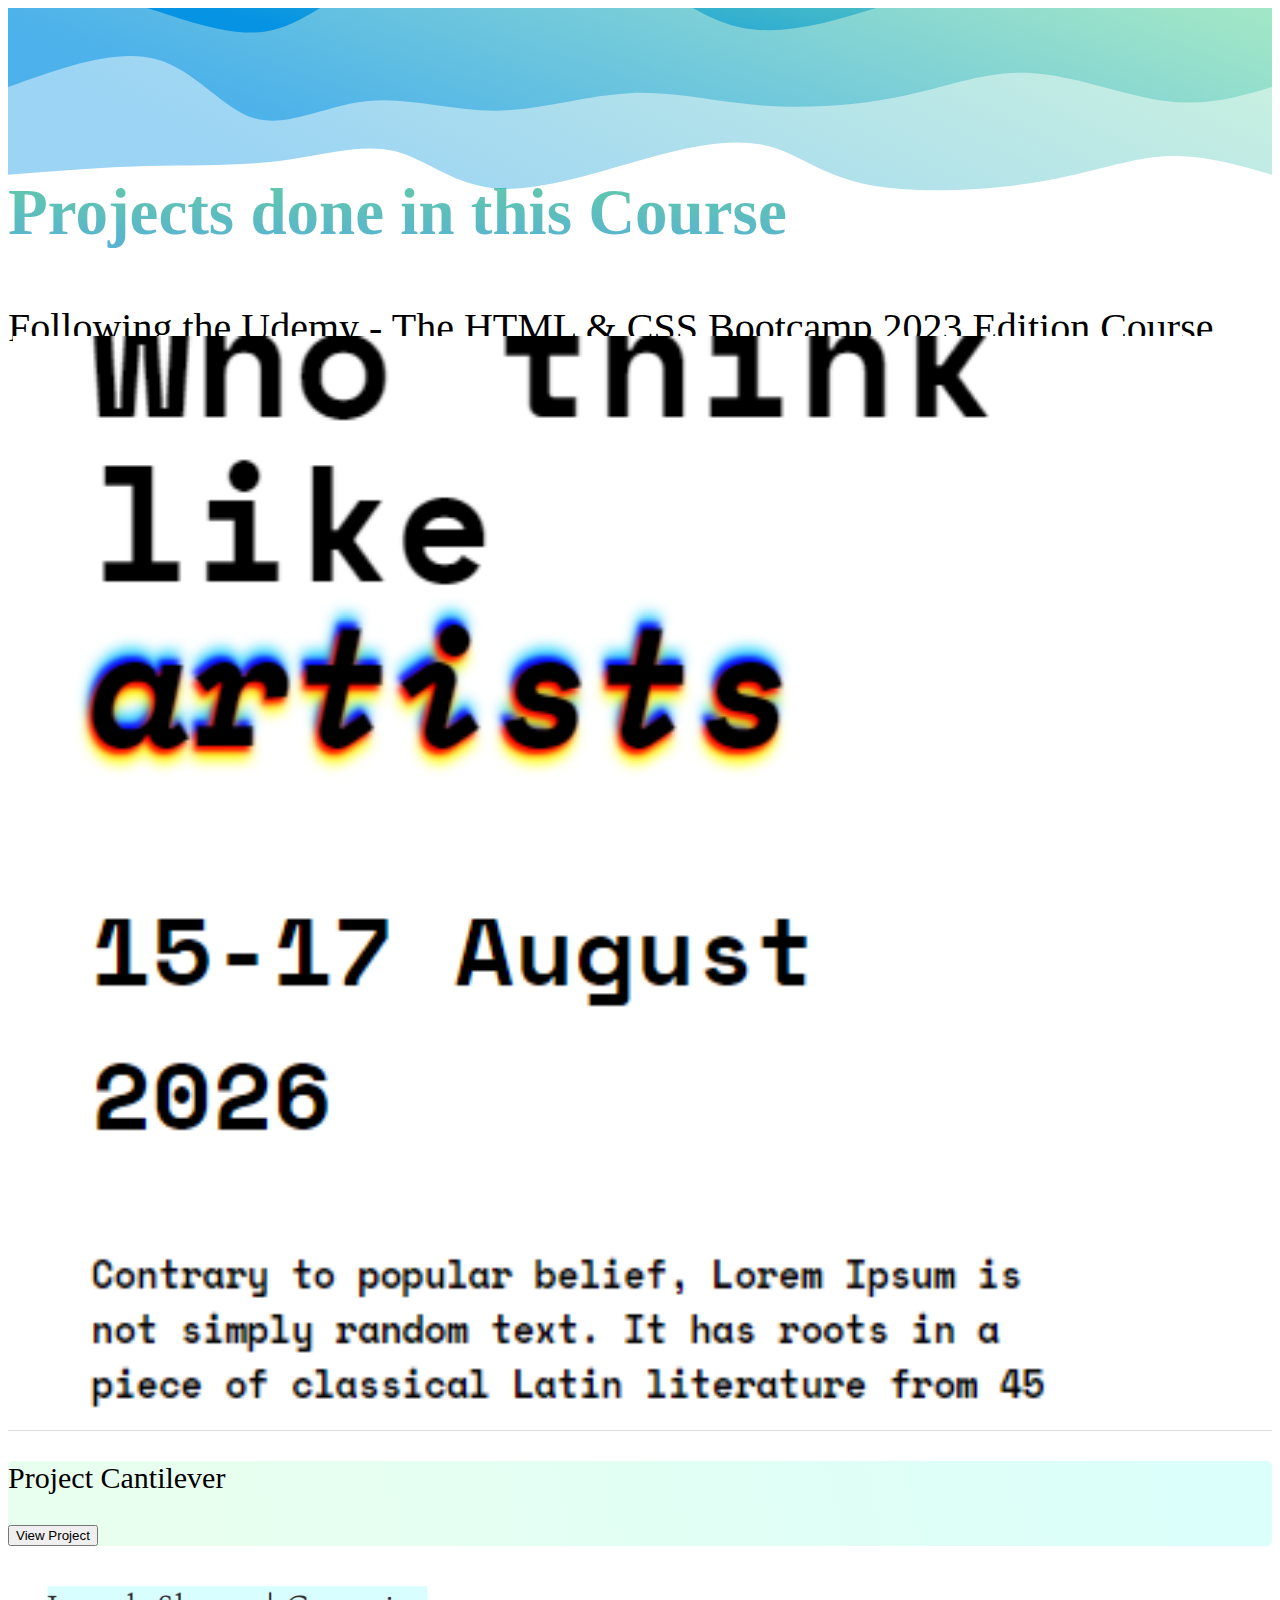
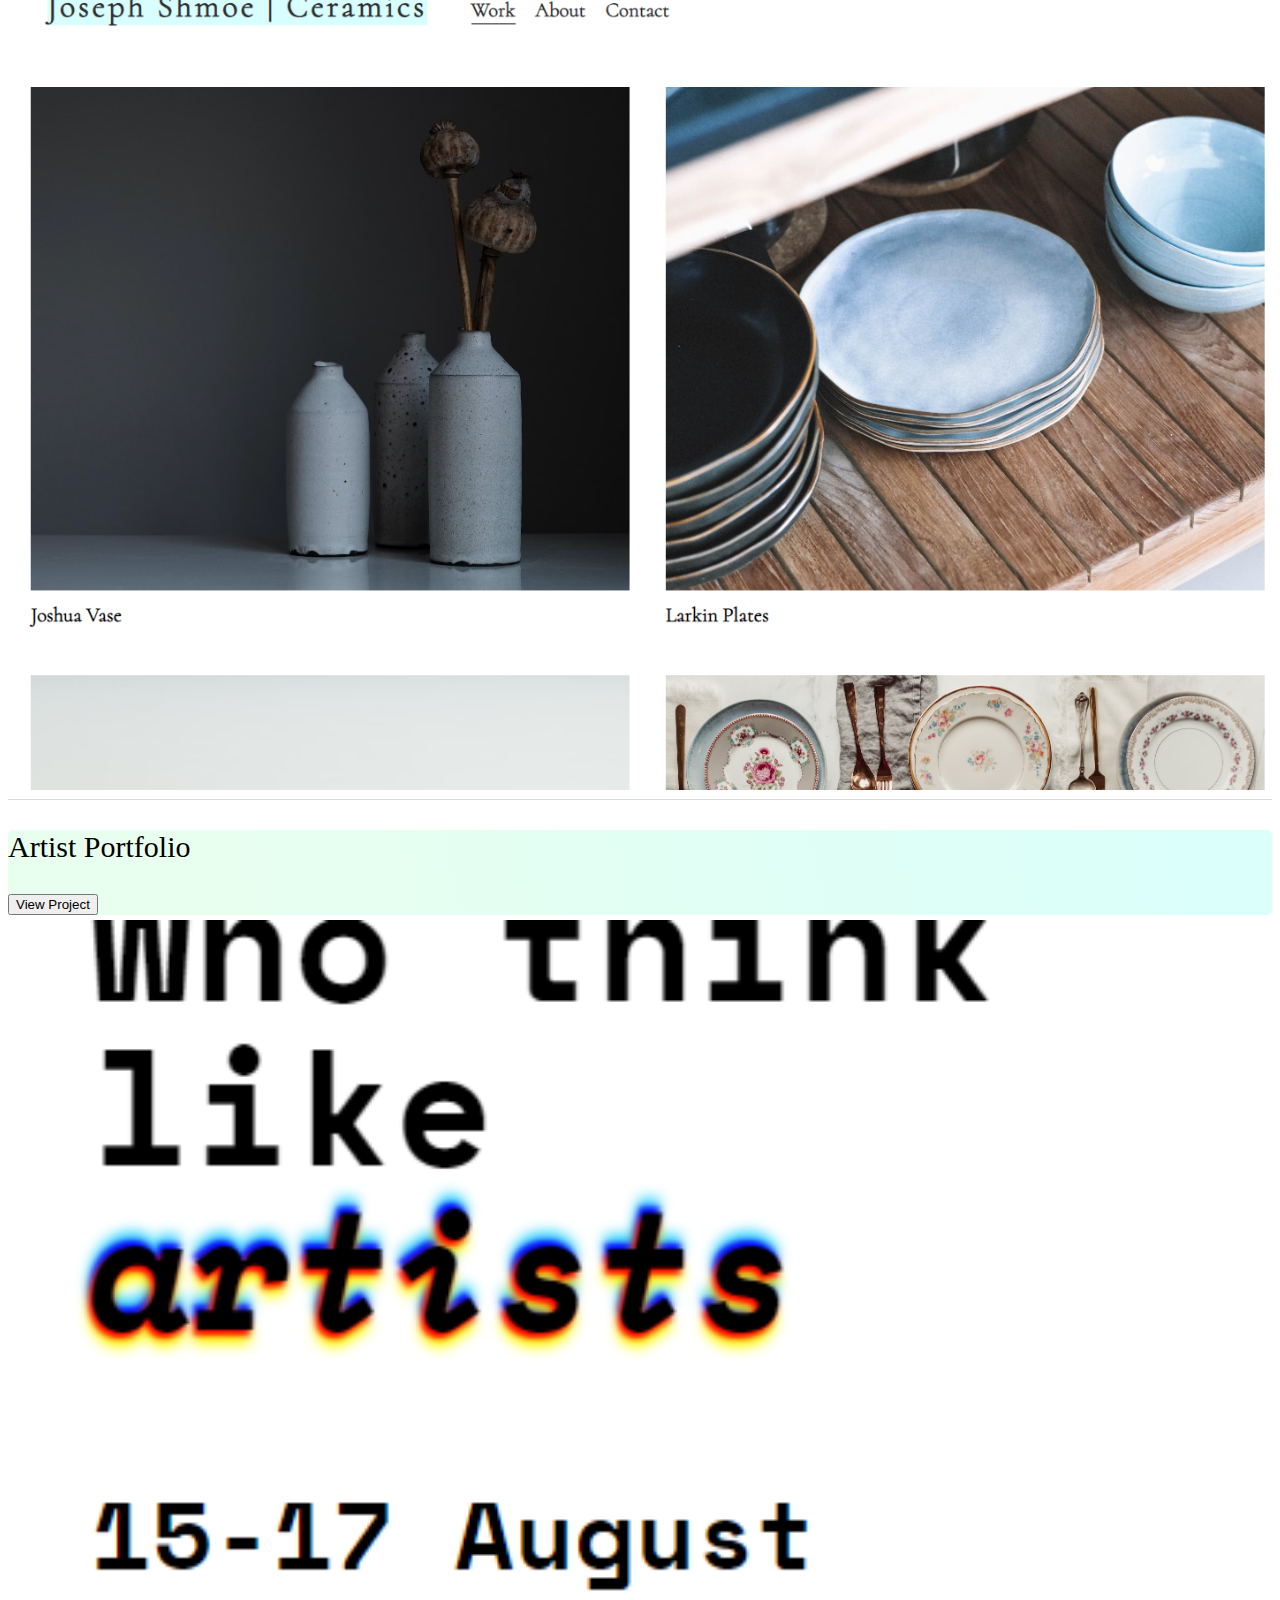
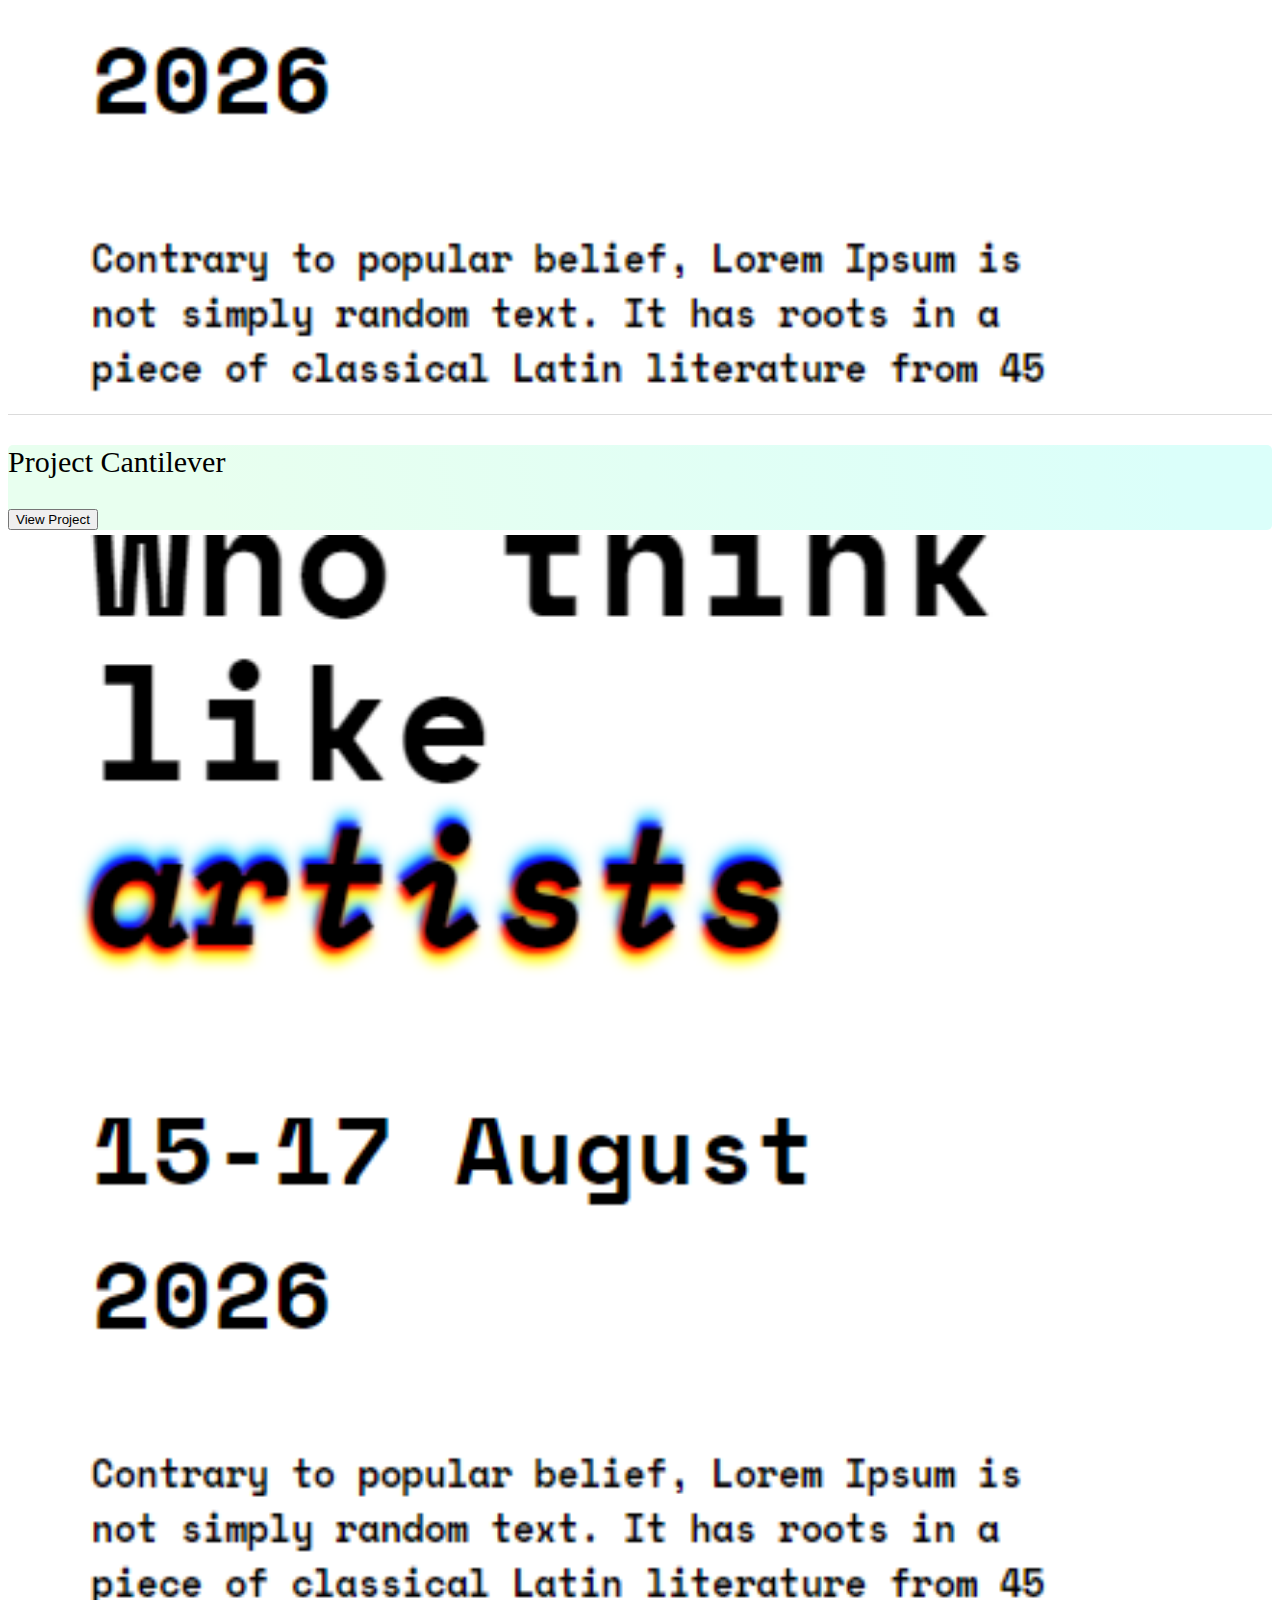
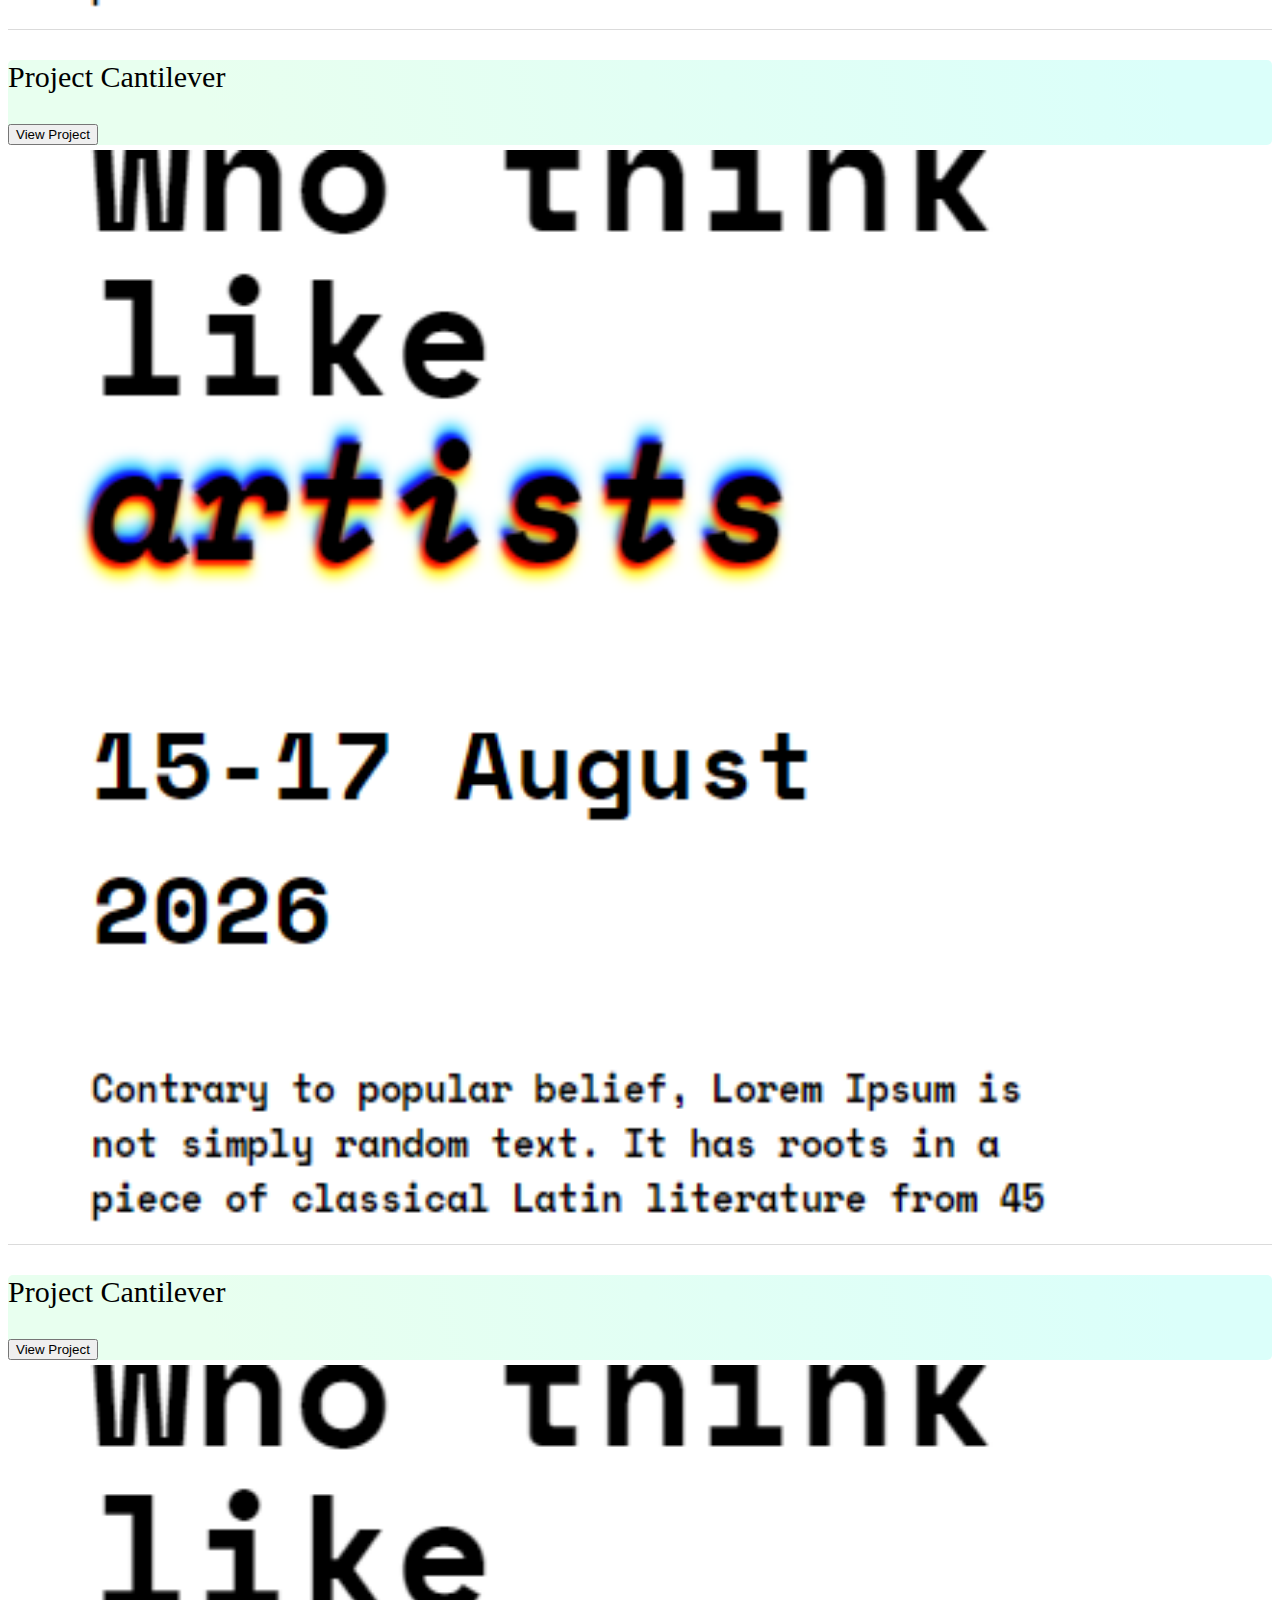
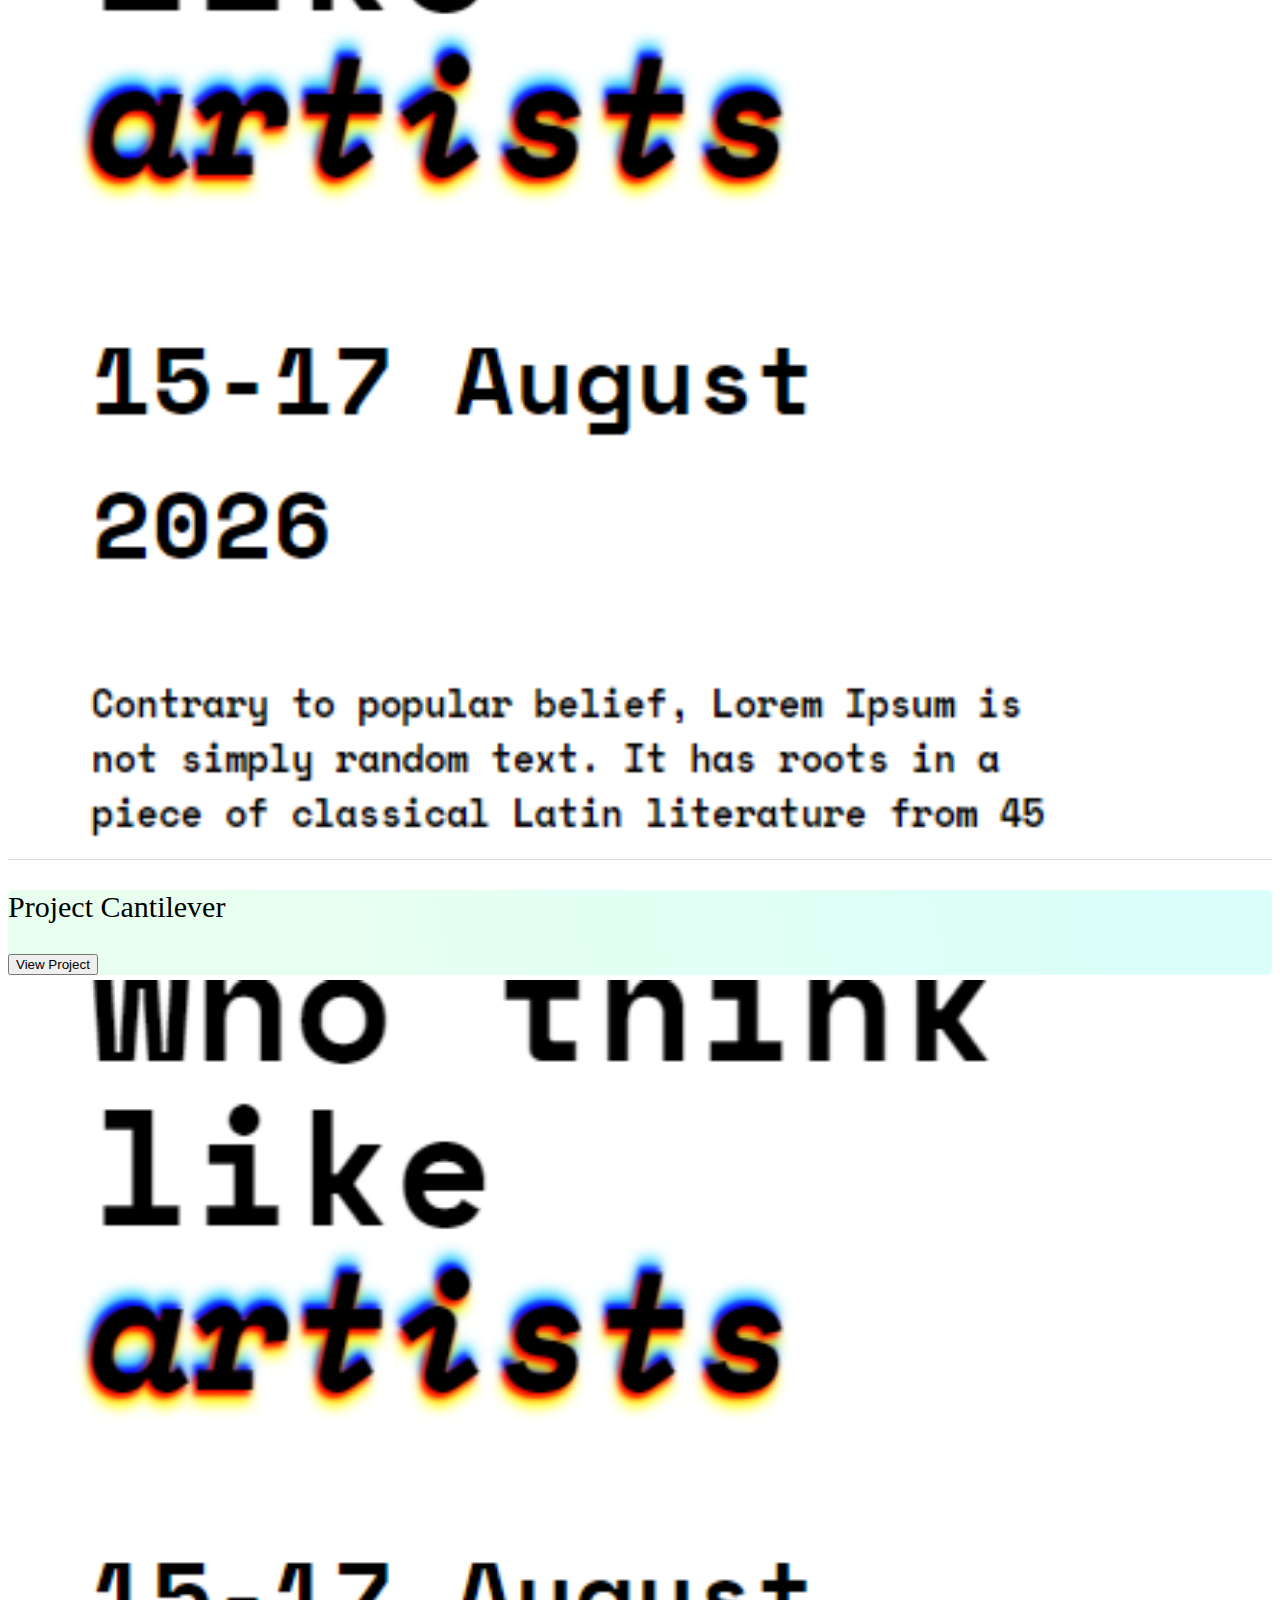
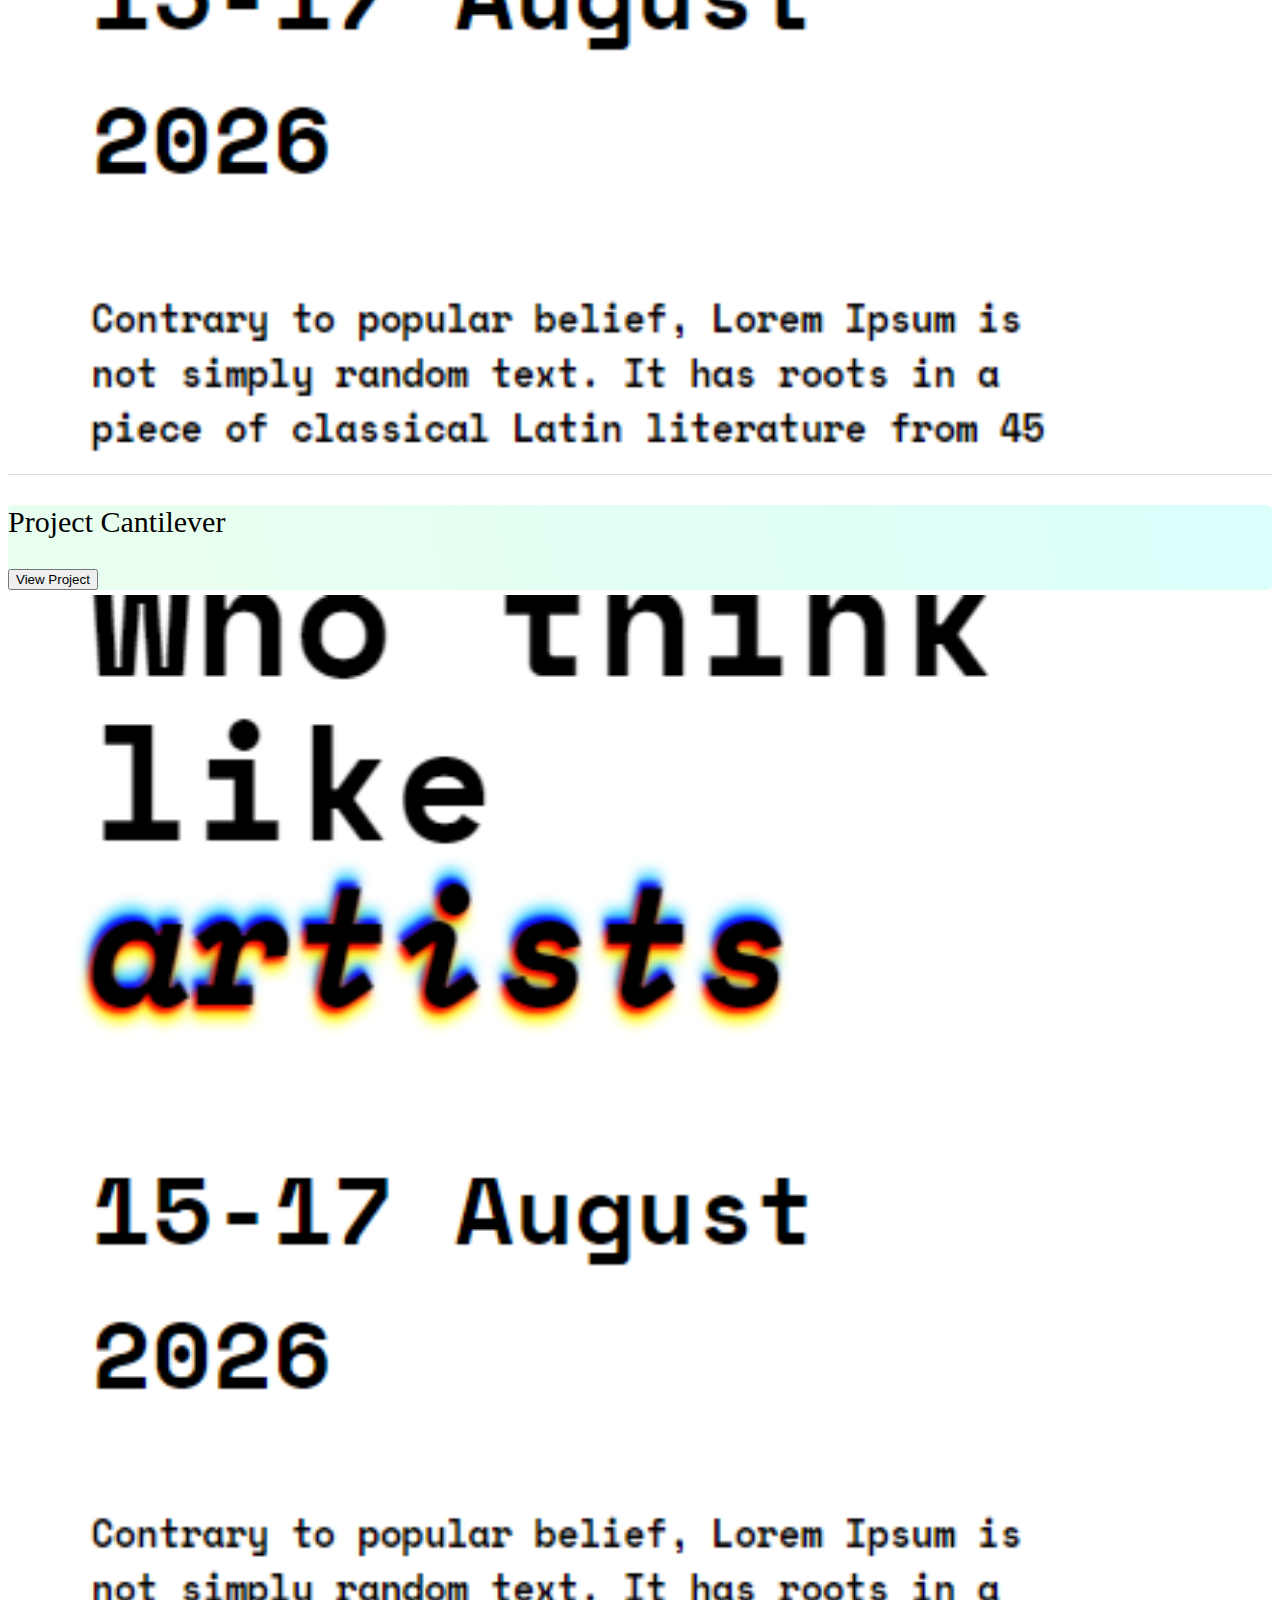
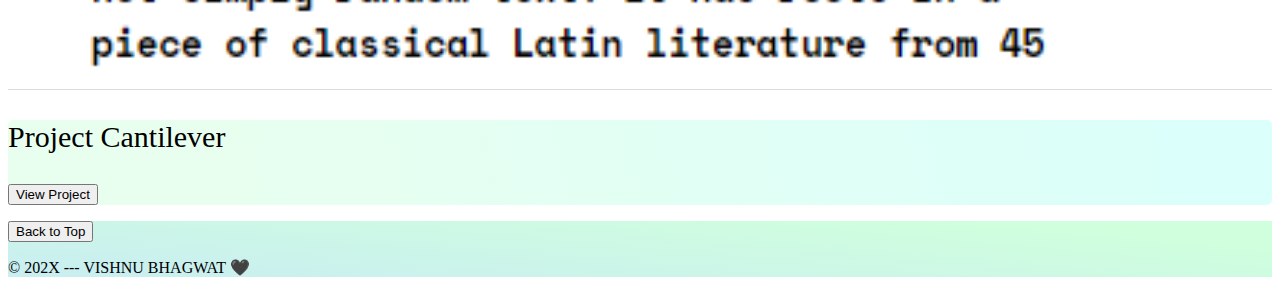
==== commit 7899a3c4: "." ====
--- a/index.html
+++ b/index.html
@@ -3,202 +3,260 @@
 
 <head>
 
-    <meta charset="utf-8">
-    <meta name="viewport" content="width=device-width, initial-scale=1">
-    <meta name="description" content="">
-    <meta name="author" content="Mark Otto, Jacob Thornton, and Bootstrap contributors">
-    <meta name="generator" content="Hugo 0.111.3">
-    <title>Projects</title>
-    
-
-    <link href="https://cdn.jsdelivr.net/npm/bootstrap@5.3.0-alpha3/dist/css/bootstrap.min.css" rel="stylesheet"
-        integrity="sha384-KK94CHFLLe+nY2dmCWGMq91rCGa5gtU4mk92HdvYe+M/SXH301p5ILy+dN9+nJOZ" crossorigin="anonymous">
-    <link rel="stylesheet" href="styles.css">
-    <!-- Favicons -->
+  <meta charset="utf-8">
+  <meta name="viewport" content="width=device-width, initial-scale=1">
+  <meta name="description" content="">
+  <meta name="author" content="Mark Otto, Jacob Thornton, and Bootstrap contributors">
+  <meta name="generator" content="Hugo 0.111.3">
+  <title>Projects</title>
+
+  <link href="https://cdn.jsdelivr.net/npm/bootstrap@5.3.0-alpha3/dist/css/bootstrap.min.css" rel="stylesheet"
+    integrity="sha384-KK94CHFLLe+nY2dmCWGMq91rCGa5gtU4mk92HdvYe+M/SXH301p5ILy+dN9+nJOZ" crossorigin="anonymous">
+  <link rel="stylesheet" href="styles.css">
+  <!-- Favicons -->
 
 </head>
 
 <body>
-    <main>
-
-        <svg width="100%" height="100%" id="svg" viewBox="0 110 1440 300" xmlns="http://www.w3.org/2000/svg" class="transition duration-300 ease-in-out delay-150"><style>
-            .path-0{
-              animation:pathAnim-0 4s;
-              animation-timing-function: linear;
-              animation-iteration-count: infinite;
-            }
-            @keyframes pathAnim-0{
-              0%{
-                d: path("M 0,400 C 0,400 0,100 0,100 C 40.479288376642245,111.70132702424067 80.95857675328449,123.40265404848132 122,121 C 163.0414232467155,118.59734595151868 204.6449813635042,102.09071083031536 265,92 C 325.3550186364958,81.90928916968464 404.4614977926987,78.23450263025723 457,88 C 509.5385022073013,97.76549736974277 535.5090274657009,120.97127864865578 568,131 C 600.4909725342991,141.02872135134422 639.5023923444976,137.8803827751196 696,123 C 752.4976076555024,108.11961722488039 826.4814031563086,81.50719025086575 879,84 C 931.5185968436914,86.49280974913425 962.5719950302678,118.09085622141743 1000,127 C 1037.4280049697322,135.90914377858257 1081.2306167226204,122.12938486346454 1129,116 C 1176.7693832773796,109.87061513653546 1228.5055380792514,111.39160432472441 1281,110 C 1333.4944619207486,108.60839567527559 1386.7472309603743,104.30419783763779 1440,100 C 1440,100 1440,400 1440,400 Z");
-              }
-              25%{
-                d: path("M 0,400 C 0,400 0,100 0,100 C 39.593539348119165,102.64680536096645 79.18707869623833,105.2936107219329 132,106 C 184.81292130376167,106.7063892780671 250.8452245631658,105.47236247323482 303,112 C 355.1547754368342,118.52763752676518 393.4320230510984,132.8169393851278 436,121 C 478.5679769489016,109.18306061487219 525.4266832324407,71.25987998625394 566,66 C 606.5733167675593,60.74012001374607 640.8612440191388,88.14354066985646 694,91 C 747.1387559808612,93.85645933014354 819.1283406910042,72.16595733432024 875,82 C 930.8716593089958,91.83404266567976 970.6253932168443,133.1926299928626 1011,131 C 1051.3746067831557,128.8073700071374 1092.3700864416187,83.06352269422929 1142,82 C 1191.6299135583813,80.93647730577071 1249.8942610166805,124.5532792302202 1301,135 C 1352.1057389833195,145.4467207697798 1396.0528694916597,122.7233603848899 1440,100 C 1440,100 1440,400 1440,400 Z");
-              }
-              50%{
-                d: path("M 0,400 C 0,400 0,100 0,100 C 46.33369901398399,104.23064315736605 92.66739802796798,108.46128631473208 133,114 C 173.33260197203202,119.53871368526792 207.6641069021121,126.3854978984377 264,122 C 320.3358930978879,117.6145021015623 398.6761743635835,101.9967220915171 456,91 C 513.3238256364165,80.0032779084829 549.6311956435537,73.62761373549392 593,72 C 636.3688043564463,70.37238626450608 686.799043062201,73.49282296650718 736,86 C 785.200956937799,98.50717703349282 833.1726321076424,120.40109439847735 878,119 C 922.8273678923576,117.59890560152265 964.5104285072298,92.9027994395834 1011,81 C 1057.4895714927702,69.0972005604166 1108.785653863438,69.98770784318907 1157,84 C 1205.214346136562,98.01229215681093 1250.3469560390176,125.14636918766027 1297,130 C 1343.6530439609824,134.85363081233973 1391.8265219804912,117.42681540616987 1440,100 C 1440,100 1440,400 1440,400 Z");
-              }
-              75%{
-                d: path("M 0,400 C 0,400 0,100 0,100 C 42.025958920404975,90.41460255359644 84.05191784080995,80.82920510719289 132,84 C 179.94808215919005,87.17079489280711 233.81828755716515,103.09778212482487 285,103 C 336.18171244283485,102.90221787517513 384.6749319305295,86.77966639350764 431,80 C 477.3250680694705,73.22033360649236 521.4819847207169,75.78355230114462 573,91 C 624.5180152792831,106.21644769885538 683.3971291866028,134.08612440191388 732,131 C 780.6028708133972,127.91387559808614 818.9294985328717,93.87195009119988 858,84 C 897.0705014671283,74.12804990880012 936.8848766819108,88.42607523328664 987,85 C 1037.1151233180892,81.57392476671336 1097.5309947394855,60.423748975653595 1145,64 C 1192.4690052605145,67.5762510243464 1226.991144360147,95.87892886409898 1274,106 C 1321.008855639853,116.12107113590102 1380.5044278199266,108.06053556795051 1440,100 C 1440,100 1440,400 1440,400 Z");
-              }
-              100%{
-                d: path("M 0,400 C 0,400 0,100 0,100 C 40.479288376642245,111.70132702424067 80.95857675328449,123.40265404848132 122,121 C 163.0414232467155,118.59734595151868 204.6449813635042,102.09071083031536 265,92 C 325.3550186364958,81.90928916968464 404.4614977926987,78.23450263025723 457,88 C 509.5385022073013,97.76549736974277 535.5090274657009,120.97127864865578 568,131 C 600.4909725342991,141.02872135134422 639.5023923444976,137.8803827751196 696,123 C 752.4976076555024,108.11961722488039 826.4814031563086,81.50719025086575 879,84 C 931.5185968436914,86.49280974913425 962.5719950302678,118.09085622141743 1000,127 C 1037.4280049697322,135.90914377858257 1081.2306167226204,122.12938486346454 1129,116 C 1176.7693832773796,109.87061513653546 1228.5055380792514,111.39160432472441 1281,110 C 1333.4944619207486,108.60839567527559 1386.7472309603743,104.30419783763779 1440,100 C 1440,100 1440,400 1440,400 Z");
-              }
-            }</style><defs><linearGradient id="gradient" x1="95%" y1="29%" x2="5%" y2="71%"><stop offset="5%" stop-color="#0693e3"></stop><stop offset="95%" stop-color="#7bdcb1"></stop></linearGradient></defs><path d="M 0,400 C 0,400 0,100 0,100 C 40.479288376642245,111.70132702424067 80.95857675328449,123.40265404848132 122,121 C 163.0414232467155,118.59734595151868 204.6449813635042,102.09071083031536 265,92 C 325.3550186364958,81.90928916968464 404.4614977926987,78.23450263025723 457,88 C 509.5385022073013,97.76549736974277 535.5090274657009,120.97127864865578 568,131 C 600.4909725342991,141.02872135134422 639.5023923444976,137.8803827751196 696,123 C 752.4976076555024,108.11961722488039 826.4814031563086,81.50719025086575 879,84 C 931.5185968436914,86.49280974913425 962.5719950302678,118.09085622141743 1000,127 C 1037.4280049697322,135.90914377858257 1081.2306167226204,122.12938486346454 1129,116 C 1176.7693832773796,109.87061513653546 1228.5055380792514,111.39160432472441 1281,110 C 1333.4944619207486,108.60839567527559 1386.7472309603743,104.30419783763779 1440,100 C 1440,100 1440,400 1440,400 Z" stroke="none" stroke-width="0" fill="url(#gradient)" fill-opacity="0.4" class="transition-all duration-300 ease-in-out delay-150 path-0" transform="rotate(-180 720 200)"></path><style>
-            .path-1{
-              animation:pathAnim-1 4s;
-              animation-timing-function: linear;
-              animation-iteration-count: infinite;
-            }
-            @keyframes pathAnim-1{
-              0%{
-                d: path("M 0,400 C 0,400 0,200 0,200 C 37.00108382457903,188.95967379523645 74.00216764915805,177.9193475904729 121,184 C 167.99783235084195,190.0806524095271 224.99241322794688,213.28228343334482 275,216 C 325.0075867720531,218.71771656665518 368.02817943905467,200.9515186761479 419,190 C 469.97182056094533,179.0484813238521 528.8948690158345,174.9116418620635 582,179 C 635.1051309841655,183.0883581379365 682.3923444976076,195.4019138755981 732,193 C 781.6076555023924,190.5980861244019 833.5357529937351,173.48070263554416 884,173 C 934.4642470062649,172.51929736445584 983.4646435274526,188.67527558222528 1030,184 C 1076.5353564725474,179.32472441777472 1120.6056728964552,153.8181950355547 1158,164 C 1195.3943271035448,174.1818049644453 1226.112664886727,220.0519442755558 1272,232 C 1317.887335113273,243.9480557244442 1378.9436675566365,221.9740278622221 1440,200 C 1440,200 1440,400 1440,400 Z");
-              }
-              25%{
-                d: path("M 0,400 C 0,400 0,200 0,200 C 40.06327156414393,180.91481403156308 80.12654312828786,161.82962806312617 122,162 C 163.87345687171214,162.17037193687383 207.55709905099258,181.5963017790584 262,182 C 316.4429009490074,182.4036982209416 381.6450606677417,163.78516482064026 440,172 C 498.3549393322583,180.21483517935974 549.8626582780406,215.2630389383806 596,219 C 642.1373417219594,222.7369610616194 682.9043062200957,195.16267942583735 730,196 C 777.0956937799043,196.83732057416265 830.5201168415766,226.08624335827008 876,220 C 921.4798831584234,213.91375664172992 959.0152264135979,172.49234714108226 1000,171 C 1040.984773586402,169.50765285891774 1085.418977504031,207.94436807740092 1136,212 C 1186.581022495969,216.05563192259908 1243.3088635702768,185.730180549314 1295,178 C 1346.6911364297232,170.269819450686 1393.3455682148615,185.134909725343 1440,200 C 1440,200 1440,400 1440,400 Z");
-              }
-              50%{
-                d: path("M 0,400 C 0,400 0,200 0,200 C 57.67888392503106,188.72609638108327 115.35776785006212,177.45219276216656 168,178 C 220.64223214993788,178.54780723783344 268.24781252478255,190.91732533241697 305,194 C 341.75218747521745,197.08267466758303 367.65098205080756,190.87850590816566 414,193 C 460.34901794919244,195.12149409183434 527.1482592719871,205.5686510349203 576,199 C 624.8517407280129,192.4313489650797 655.755980861244,168.8468899521531 708,168 C 760.244019138756,167.1531100478469 833.827817283037,189.04378915646726 890,202 C 946.172182716963,214.95621084353274 984.9327500066086,218.97795342197784 1022,206 C 1059.0672499933914,193.02204657802216 1094.4411826905286,163.04439715562134 1147,163 C 1199.5588173094714,162.95560284437866 1269.3025192312775,192.84445795553677 1321,204 C 1372.6974807687225,215.15554204446323 1406.3487403843612,207.57777102223162 1440,200 C 1440,200 1440,400 1440,400 Z");
-              }
-              75%{
-                d: path("M 0,400 C 0,400 0,200 0,200 C 54.40790134552857,211.86346453778845 108.81580269105714,223.72692907557692 164,219 C 219.18419730894286,214.27307092442308 275.14469058130004,192.9557482354807 314,178 C 352.85530941869996,163.0442517645193 374.6054349837426,154.4500779825002 412,170 C 449.3945650162574,185.5499220174998 502.43356948372946,225.2439398345185 553,223 C 603.5664305162705,220.7560601654815 651.6602870813397,176.57416267942583 698,163 C 744.3397129186603,149.42583732057417 788.9252821909118,166.45940944777817 845,170 C 901.0747178090882,173.54059055222183 968.6385841550134,163.58819952946152 1016,180 C 1063.3614158449866,196.41180047053848 1090.5203811890347,239.18779243437572 1136,236 C 1181.4796188109653,232.81220756562428 1245.2798910888473,183.6606307330355 1299,170 C 1352.7201089111527,156.3393692669645 1396.3600544555763,178.16968463348223 1440,200 C 1440,200 1440,400 1440,400 Z");
-              }
-              100%{
-                d: path("M 0,400 C 0,400 0,200 0,200 C 37.00108382457903,188.95967379523645 74.00216764915805,177.9193475904729 121,184 C 167.99783235084195,190.0806524095271 224.99241322794688,213.28228343334482 275,216 C 325.0075867720531,218.71771656665518 368.02817943905467,200.9515186761479 419,190 C 469.97182056094533,179.0484813238521 528.8948690158345,174.9116418620635 582,179 C 635.1051309841655,183.0883581379365 682.3923444976076,195.4019138755981 732,193 C 781.6076555023924,190.5980861244019 833.5357529937351,173.48070263554416 884,173 C 934.4642470062649,172.51929736445584 983.4646435274526,188.67527558222528 1030,184 C 1076.5353564725474,179.32472441777472 1120.6056728964552,153.8181950355547 1158,164 C 1195.3943271035448,174.1818049644453 1226.112664886727,220.0519442755558 1272,232 C 1317.887335113273,243.9480557244442 1378.9436675566365,221.9740278622221 1440,200 C 1440,200 1440,400 1440,400 Z");
-              }
-            }</style><defs><linearGradient id="gradient" x1="95%" y1="29%" x2="5%" y2="71%"><stop offset="5%" stop-color="#0693e3"></stop><stop offset="95%" stop-color="#7bdcb1"></stop></linearGradient></defs><path d="M 0,400 C 0,400 0,200 0,200 C 37.00108382457903,188.95967379523645 74.00216764915805,177.9193475904729 121,184 C 167.99783235084195,190.0806524095271 224.99241322794688,213.28228343334482 275,216 C 325.0075867720531,218.71771656665518 368.02817943905467,200.9515186761479 419,190 C 469.97182056094533,179.0484813238521 528.8948690158345,174.9116418620635 582,179 C 635.1051309841655,183.0883581379365 682.3923444976076,195.4019138755981 732,193 C 781.6076555023924,190.5980861244019 833.5357529937351,173.48070263554416 884,173 C 934.4642470062649,172.51929736445584 983.4646435274526,188.67527558222528 1030,184 C 1076.5353564725474,179.32472441777472 1120.6056728964552,153.8181950355547 1158,164 C 1195.3943271035448,174.1818049644453 1226.112664886727,220.0519442755558 1272,232 C 1317.887335113273,243.9480557244442 1378.9436675566365,221.9740278622221 1440,200 C 1440,200 1440,400 1440,400 Z" stroke="none" stroke-width="0" fill="url(#gradient)" fill-opacity="0.53" class="transition-all duration-300 ease-in-out delay-150 path-1" transform="rotate(-180 720 200)"></path><style>
-            .path-2{
-              animation:pathAnim-2 4s;
-              animation-timing-function: linear;
-              animation-iteration-count: infinite;
-            }
-            @keyframes pathAnim-2{
-              0%{
-                d: path("M 0,400 C 0,400 0,300 0,300 C 43.2015385022073,299.70494858441936 86.4030770044146,299.4098971688387 132,305 C 177.5969229955854,310.5901028311613 225.58923048454892,322.0653599090645 271,324 C 316.4107695154511,325.9346400909355 359.24000105738975,318.3286631949034 416,301 C 472.75999894261025,283.6713368050966 543.4507652858919,256.619987311322 601,267 C 658.5492347141081,277.380012688678 702.956937799043,325.19138755980856 745,335 C 787.043062200957,344.80861244019144 826.7214835179362,316.6144624494435 873,314 C 919.2785164820638,311.3855375505565 972.1571281292129,334.35076264241724 1017,324 C 1061.8428718707871,313.64923735758276 1098.6500039652117,269.98248698088764 1148,263 C 1197.3499960347883,256.01751301911236 1259.2428560099397,285.7192894340321 1310,298 C 1360.7571439900603,310.2807105659679 1400.3785719950301,305.14035528298393 1440,300 C 1440,300 1440,400 1440,400 Z");
-              }
-              25%{
-                d: path("M 0,400 C 0,400 0,300 0,300 C 37.51300589494831,319.979169420286 75.02601178989661,339.958338840572 131,326 C 186.97398821010339,312.041661159428 261.4089587353618,264.1458140579979 307,267 C 352.5910412646382,269.8541859420021 369.3381532686563,323.45840492743656 411,328 C 452.6618467313437,332.54159507256344 519.238428190013,288.0205662322557 566,284 C 612.761571809987,279.9794337677443 639.7081339712919,316.4593301435406 695,322 C 750.2918660287081,327.5406698564594 833.9290359248197,302.1421131935816 884,289 C 934.0709640751803,275.8578868064184 950.5757223294297,274.9722170821328 992,274 C 1033.4242776705703,273.0277829178672 1099.7680747574611,271.9690184778873 1156,275 C 1212.2319252425389,278.0309815221127 1258.3519786407255,285.1517090063179 1304,290 C 1349.6480213592745,294.8482909936821 1394.8240106796372,297.42414549684105 1440,300 C 1440,300 1440,400 1440,400 Z");
-              }
-              50%{
-                d: path("M 0,400 C 0,400 0,300 0,300 C 42.49953739194798,313.92283697692244 84.99907478389596,327.84567395384494 136,330 C 187.00092521610404,332.15432604615506 246.50323825636417,322.54014116154275 300,311 C 353.49676174363583,299.45985883845725 400.98797219064744,285.9937613999841 439,287 C 477.01202780935256,288.0062386000159 505.5448729810463,303.4848132385207 551,312 C 596.4551270189537,320.5151867614793 658.8325358851674,322.066985645933 708,321 C 757.1674641148326,319.933014354067 793.1249834782838,316.2472441777472 847,307 C 900.8750165217162,297.7527558222528 972.6675302016974,282.9440376430781 1024,282 C 1075.3324697983026,281.0559623569219 1106.2048957149275,293.97660524994046 1153,300 C 1199.7951042850725,306.02339475005954 1262.5128869385921,305.1495413571599 1313,304 C 1363.4871130614079,302.8504586428401 1401.743556530704,301.42522932142003 1440,300 C 1440,300 1440,400 1440,400 Z");
-              }
-              75%{
-                d: path("M 0,400 C 0,400 0,300 0,300 C 35.566430516270586,287.47861429062357 71.13286103254117,274.9572285812472 125,272 C 178.86713896745883,269.0427714187528 251.0349863861059,275.64969996563485 312,293 C 372.9650136138941,310.35030003436515 422.72719342303515,338.4439715562135 457,331 C 491.27280657696485,323.5560284437865 510.0562399217532,280.5744138095112 558,270 C 605.9437600782468,259.4255861904888 683.0478468899521,281.25837320574163 739,283 C 794.9521531100479,284.74162679425837 829.7523725184382,266.39209336752225 866,269 C 902.2476274815618,271.60790663247775 939.9426630362948,295.1732533241693 989,295 C 1038.0573369637052,294.8267466758307 1098.4769753363823,270.91489333580057 1147,264 C 1195.5230246636177,257.08510666419943 1232.1494356181763,267.1671733326284 1279,276 C 1325.8505643818237,284.8328266673716 1382.9252821909117,292.4164133336858 1440,300 C 1440,300 1440,400 1440,400 Z");
-              }
-              100%{
-                d: path("M 0,400 C 0,400 0,300 0,300 C 43.2015385022073,299.70494858441936 86.4030770044146,299.4098971688387 132,305 C 177.5969229955854,310.5901028311613 225.58923048454892,322.0653599090645 271,324 C 316.4107695154511,325.9346400909355 359.24000105738975,318.3286631949034 416,301 C 472.75999894261025,283.6713368050966 543.4507652858919,256.619987311322 601,267 C 658.5492347141081,277.380012688678 702.956937799043,325.19138755980856 745,335 C 787.043062200957,344.80861244019144 826.7214835179362,316.6144624494435 873,314 C 919.2785164820638,311.3855375505565 972.1571281292129,334.35076264241724 1017,324 C 1061.8428718707871,313.64923735758276 1098.6500039652117,269.98248698088764 1148,263 C 1197.3499960347883,256.01751301911236 1259.2428560099397,285.7192894340321 1310,298 C 1360.7571439900603,310.2807105659679 1400.3785719950301,305.14035528298393 1440,300 C 1440,300 1440,400 1440,400 Z");
-              }
-            }</style><defs><linearGradient id="gradient" x1="95%" y1="29%" x2="5%" y2="71%"><stop offset="5%" stop-color="#0693e3"></stop><stop offset="95%" stop-color="#7bdcb1"></stop></linearGradient></defs><path d="M 0,400 C 0,400 0,300 0,300 C 43.2015385022073,299.70494858441936 86.4030770044146,299.4098971688387 132,305 C 177.5969229955854,310.5901028311613 225.58923048454892,322.0653599090645 271,324 C 316.4107695154511,325.9346400909355 359.24000105738975,318.3286631949034 416,301 C 472.75999894261025,283.6713368050966 543.4507652858919,256.619987311322 601,267 C 658.5492347141081,277.380012688678 702.956937799043,325.19138755980856 745,335 C 787.043062200957,344.80861244019144 826.7214835179362,316.6144624494435 873,314 C 919.2785164820638,311.3855375505565 972.1571281292129,334.35076264241724 1017,324 C 1061.8428718707871,313.64923735758276 1098.6500039652117,269.98248698088764 1148,263 C 1197.3499960347883,256.01751301911236 1259.2428560099397,285.7192894340321 1310,298 C 1360.7571439900603,310.2807105659679 1400.3785719950301,305.14035528298393 1440,300 C 1440,300 1440,400 1440,400 Z" stroke="none" stroke-width="0" fill="url(#gradient)" fill-opacity="1" class="transition-all duration-300 ease-in-out delay-150 path-2" transform="rotate(-180 720 200)"></path></svg>
-        <section class="py-5 text-center container">
-            <div class="row py-lg-5">
-                <div class="col-lg-12 col-md-8 mx-auto">
-                    <h1 class="fw-bold">Projects done in this Course</h1>
-                    <p class="lead text-body-secondary descp">Following the Udemy - The HTML & CSS Bootcamp 2023 Edition
-                        Course.</p>
-
-                </div>
-            </div>
-        </section>
-
-        <div class="album py-5 bg-body-tertiary">
-            <div class="container">
-                <div class="row row-cols-1 row-cols-sm-3 row-cols-md-3 g-3">
-                    <div class="col">
-                        <div class="card shadow-sm">
-                            <div class="project card shadow-sm"><img src="images/cantilever.png" alt=""></div>
-                            <div class="card-body">
-                                <p class="card-text lead text-body-secondary">Project Cantilever </p>
-                               <a href="project-cantilever/index.html"><button type="button" class="btn btn-outline-success"  >View
-                                Project</button></a> 
-                            </div>
-                        </div>
-                    </div>
-                    <div class="col">
-                        <div class="card shadow-sm">
-                            <div class="project card shadow-sm"><img src="images/cantilever.png" alt=""></div>
-                            <div class="card-body">
-                                <p class="card-text lead text-body-secondary">Project Cantilever </p>
-                               <a href="project-cantilever/index.html"><button type="button" class="btn btn-outline-success"  >View
-                                Project</button></a> 
-                            </div>
-                        </div>
-                    </div><div class="col">
-                        <div class="card shadow-sm">
-                            <div class="project card shadow-sm"><img src="images/cantilever.png" alt=""></div>
-                            <div class="card-body">
-                                <p class="card-text lead text-body-secondary">Project Cantilever </p>
-                               <a href="project-cantilever/index.html"><button type="button" class="btn btn-outline-success"  >View
-                                Project</button></a> 
-                            </div>
-                        </div>
-                    </div><div class="col">
-                        <div class="card shadow-sm">
-                            <div class="project card shadow-sm"><img src="images/cantilever.png" alt=""></div>
-                            <div class="card-body">
-                                <p class="card-text lead text-body-secondary">Project Cantilever </p>
-                               <a href="project-cantilever/index.html"><button type="button" class="btn btn-outline-success"  >View
-                                Project</button></a> 
-                            </div>
-                        </div>
-                    </div><div class="col">
-                        <div class="card shadow-sm">
-                            <div class="project card shadow-sm"><img src="images/cantilever.png" alt=""></div>
-                            <div class="card-body">
-                                <p class="card-text lead text-body-secondary">Project Cantilever </p>
-                               <a href="project-cantilever/index.html"><button type="button" class="btn btn-outline-success"  >View
-                                Project</button></a> 
-                            </div>
-                        </div>
-                    </div><div class="col">
-                        <div class="card shadow-sm">
-                            <div class="project card shadow-sm"><img src="images/cantilever.png" alt=""></div>
-                            <div class="card-body">
-                                <p class="card-text lead text-body-secondary">Project Cantilever </p>
-                               <a href="project-cantilever/index.html"><button type="button" class="btn btn-outline-success"  >View
-                                Project</button></a> 
-                            </div>
-                        </div>
-                    </div><div class="col">
-                        <div class="card shadow-sm">
-                            <div class="project card shadow-sm"><img src="images/cantilever.png" alt=""></div>
-                            <div class="card-body">
-                                <p class="card-text lead text-body-secondary">Project Cantilever </p>
-                               <a href="project-cantilever/index.html"><button type="button" class="btn btn-outline-success"  >View
-                                Project</button></a> 
-                            </div>
-                        </div>
-                    </div><div class="col">
-                        <div class="card shadow-sm">
-                            <div class="project card shadow-sm"><img src="images/cantilever.png" alt=""></div>
-                            <div class="card-body">
-                                <p class="card-text lead text-body-secondary">Project Cantilever </p>
-                               <a href="project-cantilever/index.html"><button type="button" class="btn btn-outline-success"  >View
-                                Project</button></a> 
-                            </div>
-                        </div>
-                    </div>
-                </div>
-            </div>
+  <main>
+
+    <svg width="100%" height="100%" id="svg" viewBox="0 110 1440 300" xmlns="http://www.w3.org/2000/svg"
+      class="transition duration-300 ease-in-out delay-150">
+      <style>
+        .path-0 {
+          animation: pathAnim-0 4s;
+          animation-timing-function: linear;
+          animation-iteration-count: infinite;
+        }
+
+        @keyframes pathAnim-0 {
+          0% {
+            d: path("M 0,400 C 0,400 0,100 0,100 C 40.479288376642245,111.70132702424067 80.95857675328449,123.40265404848132 122,121 C 163.0414232467155,118.59734595151868 204.6449813635042,102.09071083031536 265,92 C 325.3550186364958,81.90928916968464 404.4614977926987,78.23450263025723 457,88 C 509.5385022073013,97.76549736974277 535.5090274657009,120.97127864865578 568,131 C 600.4909725342991,141.02872135134422 639.5023923444976,137.8803827751196 696,123 C 752.4976076555024,108.11961722488039 826.4814031563086,81.50719025086575 879,84 C 931.5185968436914,86.49280974913425 962.5719950302678,118.09085622141743 1000,127 C 1037.4280049697322,135.90914377858257 1081.2306167226204,122.12938486346454 1129,116 C 1176.7693832773796,109.87061513653546 1228.5055380792514,111.39160432472441 1281,110 C 1333.4944619207486,108.60839567527559 1386.7472309603743,104.30419783763779 1440,100 C 1440,100 1440,400 1440,400 Z");
+          }
+
+          25% {
+            d: path("M 0,400 C 0,400 0,100 0,100 C 39.593539348119165,102.64680536096645 79.18707869623833,105.2936107219329 132,106 C 184.81292130376167,106.7063892780671 250.8452245631658,105.47236247323482 303,112 C 355.1547754368342,118.52763752676518 393.4320230510984,132.8169393851278 436,121 C 478.5679769489016,109.18306061487219 525.4266832324407,71.25987998625394 566,66 C 606.5733167675593,60.74012001374607 640.8612440191388,88.14354066985646 694,91 C 747.1387559808612,93.85645933014354 819.1283406910042,72.16595733432024 875,82 C 930.8716593089958,91.83404266567976 970.6253932168443,133.1926299928626 1011,131 C 1051.3746067831557,128.8073700071374 1092.3700864416187,83.06352269422929 1142,82 C 1191.6299135583813,80.93647730577071 1249.8942610166805,124.5532792302202 1301,135 C 1352.1057389833195,145.4467207697798 1396.0528694916597,122.7233603848899 1440,100 C 1440,100 1440,400 1440,400 Z");
+          }
+
+          50% {
+            d: path("M 0,400 C 0,400 0,100 0,100 C 46.33369901398399,104.23064315736605 92.66739802796798,108.46128631473208 133,114 C 173.33260197203202,119.53871368526792 207.6641069021121,126.3854978984377 264,122 C 320.3358930978879,117.6145021015623 398.6761743635835,101.9967220915171 456,91 C 513.3238256364165,80.0032779084829 549.6311956435537,73.62761373549392 593,72 C 636.3688043564463,70.37238626450608 686.799043062201,73.49282296650718 736,86 C 785.200956937799,98.50717703349282 833.1726321076424,120.40109439847735 878,119 C 922.8273678923576,117.59890560152265 964.5104285072298,92.9027994395834 1011,81 C 1057.4895714927702,69.0972005604166 1108.785653863438,69.98770784318907 1157,84 C 1205.214346136562,98.01229215681093 1250.3469560390176,125.14636918766027 1297,130 C 1343.6530439609824,134.85363081233973 1391.8265219804912,117.42681540616987 1440,100 C 1440,100 1440,400 1440,400 Z");
+          }
+
+          75% {
+            d: path("M 0,400 C 0,400 0,100 0,100 C 42.025958920404975,90.41460255359644 84.05191784080995,80.82920510719289 132,84 C 179.94808215919005,87.17079489280711 233.81828755716515,103.09778212482487 285,103 C 336.18171244283485,102.90221787517513 384.6749319305295,86.77966639350764 431,80 C 477.3250680694705,73.22033360649236 521.4819847207169,75.78355230114462 573,91 C 624.5180152792831,106.21644769885538 683.3971291866028,134.08612440191388 732,131 C 780.6028708133972,127.91387559808614 818.9294985328717,93.87195009119988 858,84 C 897.0705014671283,74.12804990880012 936.8848766819108,88.42607523328664 987,85 C 1037.1151233180892,81.57392476671336 1097.5309947394855,60.423748975653595 1145,64 C 1192.4690052605145,67.5762510243464 1226.991144360147,95.87892886409898 1274,106 C 1321.008855639853,116.12107113590102 1380.5044278199266,108.06053556795051 1440,100 C 1440,100 1440,400 1440,400 Z");
+          }
+
+          100% {
+            d: path("M 0,400 C 0,400 0,100 0,100 C 40.479288376642245,111.70132702424067 80.95857675328449,123.40265404848132 122,121 C 163.0414232467155,118.59734595151868 204.6449813635042,102.09071083031536 265,92 C 325.3550186364958,81.90928916968464 404.4614977926987,78.23450263025723 457,88 C 509.5385022073013,97.76549736974277 535.5090274657009,120.97127864865578 568,131 C 600.4909725342991,141.02872135134422 639.5023923444976,137.8803827751196 696,123 C 752.4976076555024,108.11961722488039 826.4814031563086,81.50719025086575 879,84 C 931.5185968436914,86.49280974913425 962.5719950302678,118.09085622141743 1000,127 C 1037.4280049697322,135.90914377858257 1081.2306167226204,122.12938486346454 1129,116 C 1176.7693832773796,109.87061513653546 1228.5055380792514,111.39160432472441 1281,110 C 1333.4944619207486,108.60839567527559 1386.7472309603743,104.30419783763779 1440,100 C 1440,100 1440,400 1440,400 Z");
+          }
+        }
+      </style>
+      <defs>
+        <linearGradient id="gradient" x1="95%" y1="29%" x2="5%" y2="71%">
+          <stop offset="5%" stop-color="#0693e3"></stop>
+          <stop offset="95%" stop-color="#7bdcb1"></stop>
+        </linearGradient>
+      </defs>
+      <path
+        d="M 0,400 C 0,400 0,100 0,100 C 40.479288376642245,111.70132702424067 80.95857675328449,123.40265404848132 122,121 C 163.0414232467155,118.59734595151868 204.6449813635042,102.09071083031536 265,92 C 325.3550186364958,81.90928916968464 404.4614977926987,78.23450263025723 457,88 C 509.5385022073013,97.76549736974277 535.5090274657009,120.97127864865578 568,131 C 600.4909725342991,141.02872135134422 639.5023923444976,137.8803827751196 696,123 C 752.4976076555024,108.11961722488039 826.4814031563086,81.50719025086575 879,84 C 931.5185968436914,86.49280974913425 962.5719950302678,118.09085622141743 1000,127 C 1037.4280049697322,135.90914377858257 1081.2306167226204,122.12938486346454 1129,116 C 1176.7693832773796,109.87061513653546 1228.5055380792514,111.39160432472441 1281,110 C 1333.4944619207486,108.60839567527559 1386.7472309603743,104.30419783763779 1440,100 C 1440,100 1440,400 1440,400 Z"
+        stroke="none" stroke-width="0" fill="url(#gradient)" fill-opacity="0.4"
+        class="transition-all duration-300 ease-in-out delay-150 path-0" transform="rotate(-180 720 200)"></path>
+      <style>
+        .path-1 {
+          animation: pathAnim-1 4s;
+          animation-timing-function: linear;
+          animation-iteration-count: infinite;
+        }
+
+        @keyframes pathAnim-1 {
+          0% {
+            d: path("M 0,400 C 0,400 0,200 0,200 C 37.00108382457903,188.95967379523645 74.00216764915805,177.9193475904729 121,184 C 167.99783235084195,190.0806524095271 224.99241322794688,213.28228343334482 275,216 C 325.0075867720531,218.71771656665518 368.02817943905467,200.9515186761479 419,190 C 469.97182056094533,179.0484813238521 528.8948690158345,174.9116418620635 582,179 C 635.1051309841655,183.0883581379365 682.3923444976076,195.4019138755981 732,193 C 781.6076555023924,190.5980861244019 833.5357529937351,173.48070263554416 884,173 C 934.4642470062649,172.51929736445584 983.4646435274526,188.67527558222528 1030,184 C 1076.5353564725474,179.32472441777472 1120.6056728964552,153.8181950355547 1158,164 C 1195.3943271035448,174.1818049644453 1226.112664886727,220.0519442755558 1272,232 C 1317.887335113273,243.9480557244442 1378.9436675566365,221.9740278622221 1440,200 C 1440,200 1440,400 1440,400 Z");
+          }
+
+          25% {
+            d: path("M 0,400 C 0,400 0,200 0,200 C 40.06327156414393,180.91481403156308 80.12654312828786,161.82962806312617 122,162 C 163.87345687171214,162.17037193687383 207.55709905099258,181.5963017790584 262,182 C 316.4429009490074,182.4036982209416 381.6450606677417,163.78516482064026 440,172 C 498.3549393322583,180.21483517935974 549.8626582780406,215.2630389383806 596,219 C 642.1373417219594,222.7369610616194 682.9043062200957,195.16267942583735 730,196 C 777.0956937799043,196.83732057416265 830.5201168415766,226.08624335827008 876,220 C 921.4798831584234,213.91375664172992 959.0152264135979,172.49234714108226 1000,171 C 1040.984773586402,169.50765285891774 1085.418977504031,207.94436807740092 1136,212 C 1186.581022495969,216.05563192259908 1243.3088635702768,185.730180549314 1295,178 C 1346.6911364297232,170.269819450686 1393.3455682148615,185.134909725343 1440,200 C 1440,200 1440,400 1440,400 Z");
+          }
+
+          50% {
+            d: path("M 0,400 C 0,400 0,200 0,200 C 57.67888392503106,188.72609638108327 115.35776785006212,177.45219276216656 168,178 C 220.64223214993788,178.54780723783344 268.24781252478255,190.91732533241697 305,194 C 341.75218747521745,197.08267466758303 367.65098205080756,190.87850590816566 414,193 C 460.34901794919244,195.12149409183434 527.1482592719871,205.5686510349203 576,199 C 624.8517407280129,192.4313489650797 655.755980861244,168.8468899521531 708,168 C 760.244019138756,167.1531100478469 833.827817283037,189.04378915646726 890,202 C 946.172182716963,214.95621084353274 984.9327500066086,218.97795342197784 1022,206 C 1059.0672499933914,193.02204657802216 1094.4411826905286,163.04439715562134 1147,163 C 1199.5588173094714,162.95560284437866 1269.3025192312775,192.84445795553677 1321,204 C 1372.6974807687225,215.15554204446323 1406.3487403843612,207.57777102223162 1440,200 C 1440,200 1440,400 1440,400 Z");
+          }
+
+          75% {
+            d: path("M 0,400 C 0,400 0,200 0,200 C 54.40790134552857,211.86346453778845 108.81580269105714,223.72692907557692 164,219 C 219.18419730894286,214.27307092442308 275.14469058130004,192.9557482354807 314,178 C 352.85530941869996,163.0442517645193 374.6054349837426,154.4500779825002 412,170 C 449.3945650162574,185.5499220174998 502.43356948372946,225.2439398345185 553,223 C 603.5664305162705,220.7560601654815 651.6602870813397,176.57416267942583 698,163 C 744.3397129186603,149.42583732057417 788.9252821909118,166.45940944777817 845,170 C 901.0747178090882,173.54059055222183 968.6385841550134,163.58819952946152 1016,180 C 1063.3614158449866,196.41180047053848 1090.5203811890347,239.18779243437572 1136,236 C 1181.4796188109653,232.81220756562428 1245.2798910888473,183.6606307330355 1299,170 C 1352.7201089111527,156.3393692669645 1396.3600544555763,178.16968463348223 1440,200 C 1440,200 1440,400 1440,400 Z");
+          }
+
+          100% {
+            d: path("M 0,400 C 0,400 0,200 0,200 C 37.00108382457903,188.95967379523645 74.00216764915805,177.9193475904729 121,184 C 167.99783235084195,190.0806524095271 224.99241322794688,213.28228343334482 275,216 C 325.0075867720531,218.71771656665518 368.02817943905467,200.9515186761479 419,190 C 469.97182056094533,179.0484813238521 528.8948690158345,174.9116418620635 582,179 C 635.1051309841655,183.0883581379365 682.3923444976076,195.4019138755981 732,193 C 781.6076555023924,190.5980861244019 833.5357529937351,173.48070263554416 884,173 C 934.4642470062649,172.51929736445584 983.4646435274526,188.67527558222528 1030,184 C 1076.5353564725474,179.32472441777472 1120.6056728964552,153.8181950355547 1158,164 C 1195.3943271035448,174.1818049644453 1226.112664886727,220.0519442755558 1272,232 C 1317.887335113273,243.9480557244442 1378.9436675566365,221.9740278622221 1440,200 C 1440,200 1440,400 1440,400 Z");
+          }
+        }
+      </style>
+      <defs>
+        <linearGradient id="gradient" x1="95%" y1="29%" x2="5%" y2="71%">
+          <stop offset="5%" stop-color="#0693e3"></stop>
+          <stop offset="95%" stop-color="#7bdcb1"></stop>
+        </linearGradient>
+      </defs>
+      <path
+        d="M 0,400 C 0,400 0,200 0,200 C 37.00108382457903,188.95967379523645 74.00216764915805,177.9193475904729 121,184 C 167.99783235084195,190.0806524095271 224.99241322794688,213.28228343334482 275,216 C 325.0075867720531,218.71771656665518 368.02817943905467,200.9515186761479 419,190 C 469.97182056094533,179.0484813238521 528.8948690158345,174.9116418620635 582,179 C 635.1051309841655,183.0883581379365 682.3923444976076,195.4019138755981 732,193 C 781.6076555023924,190.5980861244019 833.5357529937351,173.48070263554416 884,173 C 934.4642470062649,172.51929736445584 983.4646435274526,188.67527558222528 1030,184 C 1076.5353564725474,179.32472441777472 1120.6056728964552,153.8181950355547 1158,164 C 1195.3943271035448,174.1818049644453 1226.112664886727,220.0519442755558 1272,232 C 1317.887335113273,243.9480557244442 1378.9436675566365,221.9740278622221 1440,200 C 1440,200 1440,400 1440,400 Z"
+        stroke="none" stroke-width="0" fill="url(#gradient)" fill-opacity="0.53"
+        class="transition-all duration-300 ease-in-out delay-150 path-1" transform="rotate(-180 720 200)"></path>
+      <style>
+        .path-2 {
+          animation: pathAnim-2 4s;
+          animation-timing-function: linear;
+          animation-iteration-count: infinite;
+        }
+
+        @keyframes pathAnim-2 {
+          0% {
+            d: path("M 0,400 C 0,400 0,300 0,300 C 43.2015385022073,299.70494858441936 86.4030770044146,299.4098971688387 132,305 C 177.5969229955854,310.5901028311613 225.58923048454892,322.0653599090645 271,324 C 316.4107695154511,325.9346400909355 359.24000105738975,318.3286631949034 416,301 C 472.75999894261025,283.6713368050966 543.4507652858919,256.619987311322 601,267 C 658.5492347141081,277.380012688678 702.956937799043,325.19138755980856 745,335 C 787.043062200957,344.80861244019144 826.7214835179362,316.6144624494435 873,314 C 919.2785164820638,311.3855375505565 972.1571281292129,334.35076264241724 1017,324 C 1061.8428718707871,313.64923735758276 1098.6500039652117,269.98248698088764 1148,263 C 1197.3499960347883,256.01751301911236 1259.2428560099397,285.7192894340321 1310,298 C 1360.7571439900603,310.2807105659679 1400.3785719950301,305.14035528298393 1440,300 C 1440,300 1440,400 1440,400 Z");
+          }
+
+          25% {
+            d: path("M 0,400 C 0,400 0,300 0,300 C 37.51300589494831,319.979169420286 75.02601178989661,339.958338840572 131,326 C 186.97398821010339,312.041661159428 261.4089587353618,264.1458140579979 307,267 C 352.5910412646382,269.8541859420021 369.3381532686563,323.45840492743656 411,328 C 452.6618467313437,332.54159507256344 519.238428190013,288.0205662322557 566,284 C 612.761571809987,279.9794337677443 639.7081339712919,316.4593301435406 695,322 C 750.2918660287081,327.5406698564594 833.9290359248197,302.1421131935816 884,289 C 934.0709640751803,275.8578868064184 950.5757223294297,274.9722170821328 992,274 C 1033.4242776705703,273.0277829178672 1099.7680747574611,271.9690184778873 1156,275 C 1212.2319252425389,278.0309815221127 1258.3519786407255,285.1517090063179 1304,290 C 1349.6480213592745,294.8482909936821 1394.8240106796372,297.42414549684105 1440,300 C 1440,300 1440,400 1440,400 Z");
+          }
+
+          50% {
+            d: path("M 0,400 C 0,400 0,300 0,300 C 42.49953739194798,313.92283697692244 84.99907478389596,327.84567395384494 136,330 C 187.00092521610404,332.15432604615506 246.50323825636417,322.54014116154275 300,311 C 353.49676174363583,299.45985883845725 400.98797219064744,285.9937613999841 439,287 C 477.01202780935256,288.0062386000159 505.5448729810463,303.4848132385207 551,312 C 596.4551270189537,320.5151867614793 658.8325358851674,322.066985645933 708,321 C 757.1674641148326,319.933014354067 793.1249834782838,316.2472441777472 847,307 C 900.8750165217162,297.7527558222528 972.6675302016974,282.9440376430781 1024,282 C 1075.3324697983026,281.0559623569219 1106.2048957149275,293.97660524994046 1153,300 C 1199.7951042850725,306.02339475005954 1262.5128869385921,305.1495413571599 1313,304 C 1363.4871130614079,302.8504586428401 1401.743556530704,301.42522932142003 1440,300 C 1440,300 1440,400 1440,400 Z");
+          }
+
+          75% {
+            d: path("M 0,400 C 0,400 0,300 0,300 C 35.566430516270586,287.47861429062357 71.13286103254117,274.9572285812472 125,272 C 178.86713896745883,269.0427714187528 251.0349863861059,275.64969996563485 312,293 C 372.9650136138941,310.35030003436515 422.72719342303515,338.4439715562135 457,331 C 491.27280657696485,323.5560284437865 510.0562399217532,280.5744138095112 558,270 C 605.9437600782468,259.4255861904888 683.0478468899521,281.25837320574163 739,283 C 794.9521531100479,284.74162679425837 829.7523725184382,266.39209336752225 866,269 C 902.2476274815618,271.60790663247775 939.9426630362948,295.1732533241693 989,295 C 1038.0573369637052,294.8267466758307 1098.4769753363823,270.91489333580057 1147,264 C 1195.5230246636177,257.08510666419943 1232.1494356181763,267.1671733326284 1279,276 C 1325.8505643818237,284.8328266673716 1382.9252821909117,292.4164133336858 1440,300 C 1440,300 1440,400 1440,400 Z");
+          }
+
+          100% {
+            d: path("M 0,400 C 0,400 0,300 0,300 C 43.2015385022073,299.70494858441936 86.4030770044146,299.4098971688387 132,305 C 177.5969229955854,310.5901028311613 225.58923048454892,322.0653599090645 271,324 C 316.4107695154511,325.9346400909355 359.24000105738975,318.3286631949034 416,301 C 472.75999894261025,283.6713368050966 543.4507652858919,256.619987311322 601,267 C 658.5492347141081,277.380012688678 702.956937799043,325.19138755980856 745,335 C 787.043062200957,344.80861244019144 826.7214835179362,316.6144624494435 873,314 C 919.2785164820638,311.3855375505565 972.1571281292129,334.35076264241724 1017,324 C 1061.8428718707871,313.64923735758276 1098.6500039652117,269.98248698088764 1148,263 C 1197.3499960347883,256.01751301911236 1259.2428560099397,285.7192894340321 1310,298 C 1360.7571439900603,310.2807105659679 1400.3785719950301,305.14035528298393 1440,300 C 1440,300 1440,400 1440,400 Z");
+          }
+        }
+      </style>
+      <defs>
+        <linearGradient id="gradient" x1="95%" y1="29%" x2="5%" y2="71%">
+          <stop offset="5%" stop-color="#0693e3"></stop>
+          <stop offset="95%" stop-color="#7bdcb1"></stop>
+        </linearGradient>
+      </defs>
+      <path
+        d="M 0,400 C 0,400 0,300 0,300 C 43.2015385022073,299.70494858441936 86.4030770044146,299.4098971688387 132,305 C 177.5969229955854,310.5901028311613 225.58923048454892,322.0653599090645 271,324 C 316.4107695154511,325.9346400909355 359.24000105738975,318.3286631949034 416,301 C 472.75999894261025,283.6713368050966 543.4507652858919,256.619987311322 601,267 C 658.5492347141081,277.380012688678 702.956937799043,325.19138755980856 745,335 C 787.043062200957,344.80861244019144 826.7214835179362,316.6144624494435 873,314 C 919.2785164820638,311.3855375505565 972.1571281292129,334.35076264241724 1017,324 C 1061.8428718707871,313.64923735758276 1098.6500039652117,269.98248698088764 1148,263 C 1197.3499960347883,256.01751301911236 1259.2428560099397,285.7192894340321 1310,298 C 1360.7571439900603,310.2807105659679 1400.3785719950301,305.14035528298393 1440,300 C 1440,300 1440,400 1440,400 Z"
+        stroke="none" stroke-width="0" fill="url(#gradient)" fill-opacity="1"
+        class="transition-all duration-300 ease-in-out delay-150 path-2" transform="rotate(-180 720 200)"></path>
+    </svg>
+    <section class="py-5 text-center container">
+      <div class="row py-lg-5">
+        <div class="col-lg-12 col-md-8 mx-auto">
+          <h1 class="fw-bold">Projects done in this Course</h1>
+          <p class="lead text-body-secondary descp">Following the Udemy - The HTML & CSS Bootcamp 2023 Edition
+            Course.</p>
+
         </div>
-
-    </main>
-
-    <footer class="text-body-secondary py-5">
-        <div class="container">
-            <p class="float-end mb-1">
-                <a href="#"><button type="button" class="btn btn-outline-success"  >Back to Top</button></a> 
-            </p>
-            <p class="mb-1">&copy; 202X ---  VISHNU BHAGWAT 🖤</p>
+      </div>
+    </section>
+
+    <div class="album py-5 bg-body-tertiary">
+      <div class="container">
+        <div class="row row-cols-1 row-cols-sm-3 row-cols-md-3 g-3">
+          <div class="col">
+            <div class="card shadow-sm">
+              <div class="project card shadow-sm"><img src="images/cantilever.png" alt=""></div>
+              <div class="card-body">
+                <p class="card-text lead text-body-secondary">Project Cantilever </p>
+                <a href="project-cantilever/index.html"><button type="button" class="btn btn-outline-success">View
+                    Project</button></a>
+              </div>
+            </div>
+          </div>
+          <div class="col">
+            <div class="card shadow-sm">
+              <div class="project card shadow-sm"><img src="images/ceramics.png" alt=""></div>
+              <div class="card-body">
+                <p class="card-text lead text-body-secondary">Artist Portfolio </p>
+                <a href="Artist Portfolio/index.html"><button type="button" class="btn btn-outline-success">View
+                    Project</button></a>
+              </div>
+            </div>
+          </div>
+          <div class="col">
+            <div class="card shadow-sm">
+              <div class="project card shadow-sm"><img src="images/cantilever.png" alt=""></div>
+              <div class="card-body">
+                <p class="card-text lead text-body-secondary">Project Cantilever </p>
+                <a href="project-cantilever/index.html"><button type="button" class="btn btn-outline-success">View
+                    Project</button></a>
+              </div>
+            </div>
+          </div>
+          <div class="col">
+            <div class="card shadow-sm">
+              <div class="project card shadow-sm"><img src="images/cantilever.png" alt=""></div>
+              <div class="card-body">
+                <p class="card-text lead text-body-secondary">Project Cantilever </p>
+                <a href="project-cantilever/index.html"><button type="button" class="btn btn-outline-success">View
+                    Project</button></a>
+              </div>
+            </div>
+          </div>
+          <div class="col">
+            <div class="card shadow-sm">
+              <div class="project card shadow-sm"><img src="images/cantilever.png" alt=""></div>
+              <div class="card-body">
+                <p class="card-text lead text-body-secondary">Project Cantilever </p>
+                <a href="project-cantilever/index.html"><button type="button" class="btn btn-outline-success">View
+                    Project</button></a>
+              </div>
+            </div>
+          </div>
+          <div class="col">
+            <div class="card shadow-sm">
+              <div class="project card shadow-sm"><img src="images/cantilever.png" alt=""></div>
+              <div class="card-body">
+                <p class="card-text lead text-body-secondary">Project Cantilever </p>
+                <a href="project-cantilever/index.html"><button type="button" class="btn btn-outline-success">View
+                    Project</button></a>
+              </div>
+            </div>
+          </div>
+          <div class="col">
+            <div class="card shadow-sm">
+              <div class="project card shadow-sm"><img src="images/cantilever.png" alt=""></div>
+              <div class="card-body">
+                <p class="card-text lead text-body-secondary">Project Cantilever </p>
+                <a href="project-cantilever/index.html"><button type="button" class="btn btn-outline-success">View
+                    Project</button></a>
+              </div>
+            </div>
+          </div>
+          <div class="col">
+            <div class="card shadow-sm">
+              <div class="project card shadow-sm"><img src="images/cantilever.png" alt=""></div>
+              <div class="card-body">
+                <p class="card-text lead text-body-secondary">Project Cantilever </p>
+                <a href="project-cantilever/index.html"><button type="button" class="btn btn-outline-success">View
+                    Project</button></a>
+              </div>
+            </div>
+          </div>
         </div>
-    </footer>
-    <script src="script.js"></script>
-
-
-    <script src="https://ajax.googleapis.com/ajax/libs/jquery/3.3.1/jquery.min.js"></script>
-
-    <script src="https://cdn.jsdelivr.net/npm/bootstrap@5.3.0-alpha3/dist/js/bootstrap.bundle.min.js"
-        integrity="sha384-ENjdO4Dr2bkBIFxQpeoTz1HIcje39Wm4jDKdf19U8gI4ddQ3GYNS7NTKfAdVQSZe"
-        crossorigin="anonymous"></script>
-        
+      </div>
+    </div>
+
+  </main>
+
+  <footer class="text-body-secondary py-5">
+    <div class="container">
+      <p class="float-end mb-1">
+        <a href="#"><button type="button" class="btn btn-outline-success">Back to Top</button></a>
+      </p>
+      <p class="mb-1">&copy; 202X --- VISHNU BHAGWAT 🖤</p>
+    </div>
+  </footer>
+  <script src="script.js"></script>
+
+
+  <script src="https://ajax.googleapis.com/ajax/libs/jquery/3.3.1/jquery.min.js"></script>
+
+  <script src="https://cdn.jsdelivr.net/npm/bootstrap@5.3.0-alpha3/dist/js/bootstrap.bundle.min.js"
+    integrity="sha384-ENjdO4Dr2bkBIFxQpeoTz1HIcje39Wm4jDKdf19U8gI4ddQ3GYNS7NTKfAdVQSZe"
+    crossorigin="anonymous"></script>
+
 </body>
 
 </html>--- a/styles.css
+++ b/styles.css
@@ -27,7 +27,7 @@
 }
     
 img{
-    width: 60%;
+    width: 100%;
     padding: 5px;
 }
    
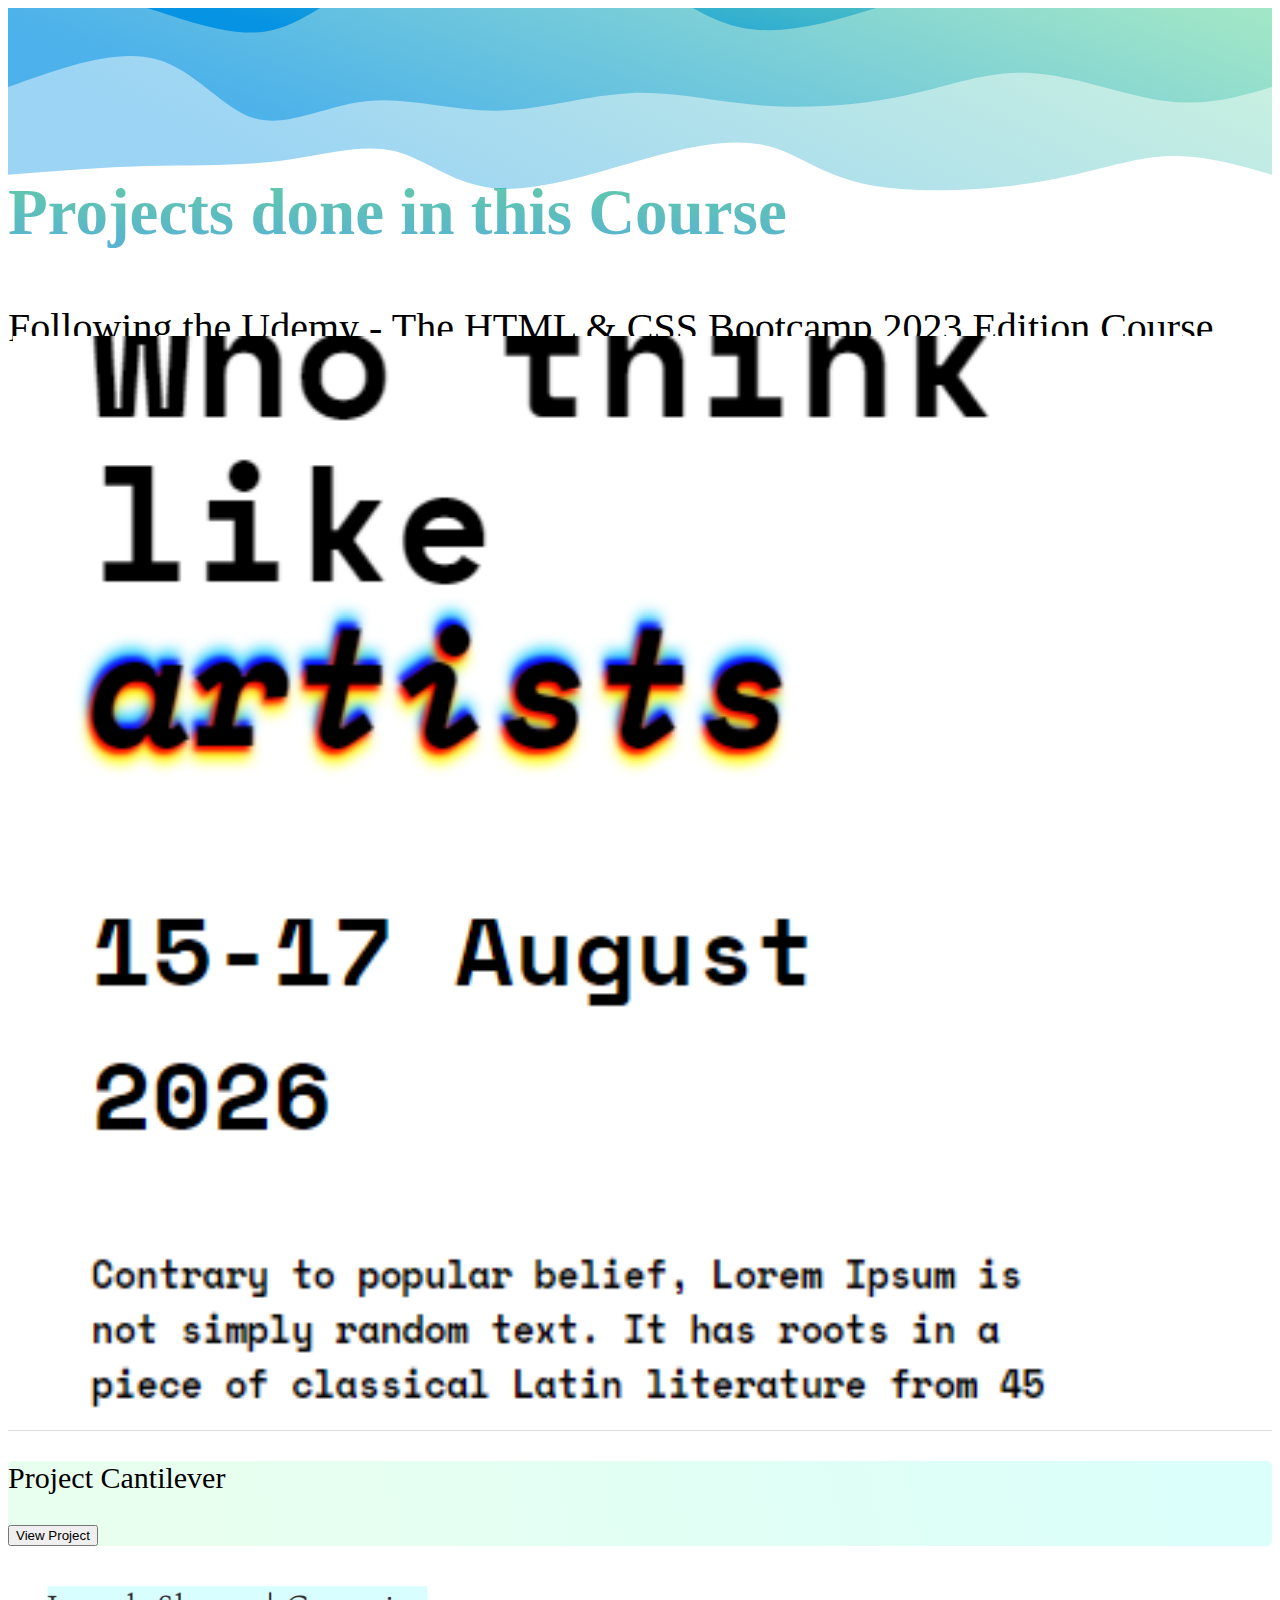
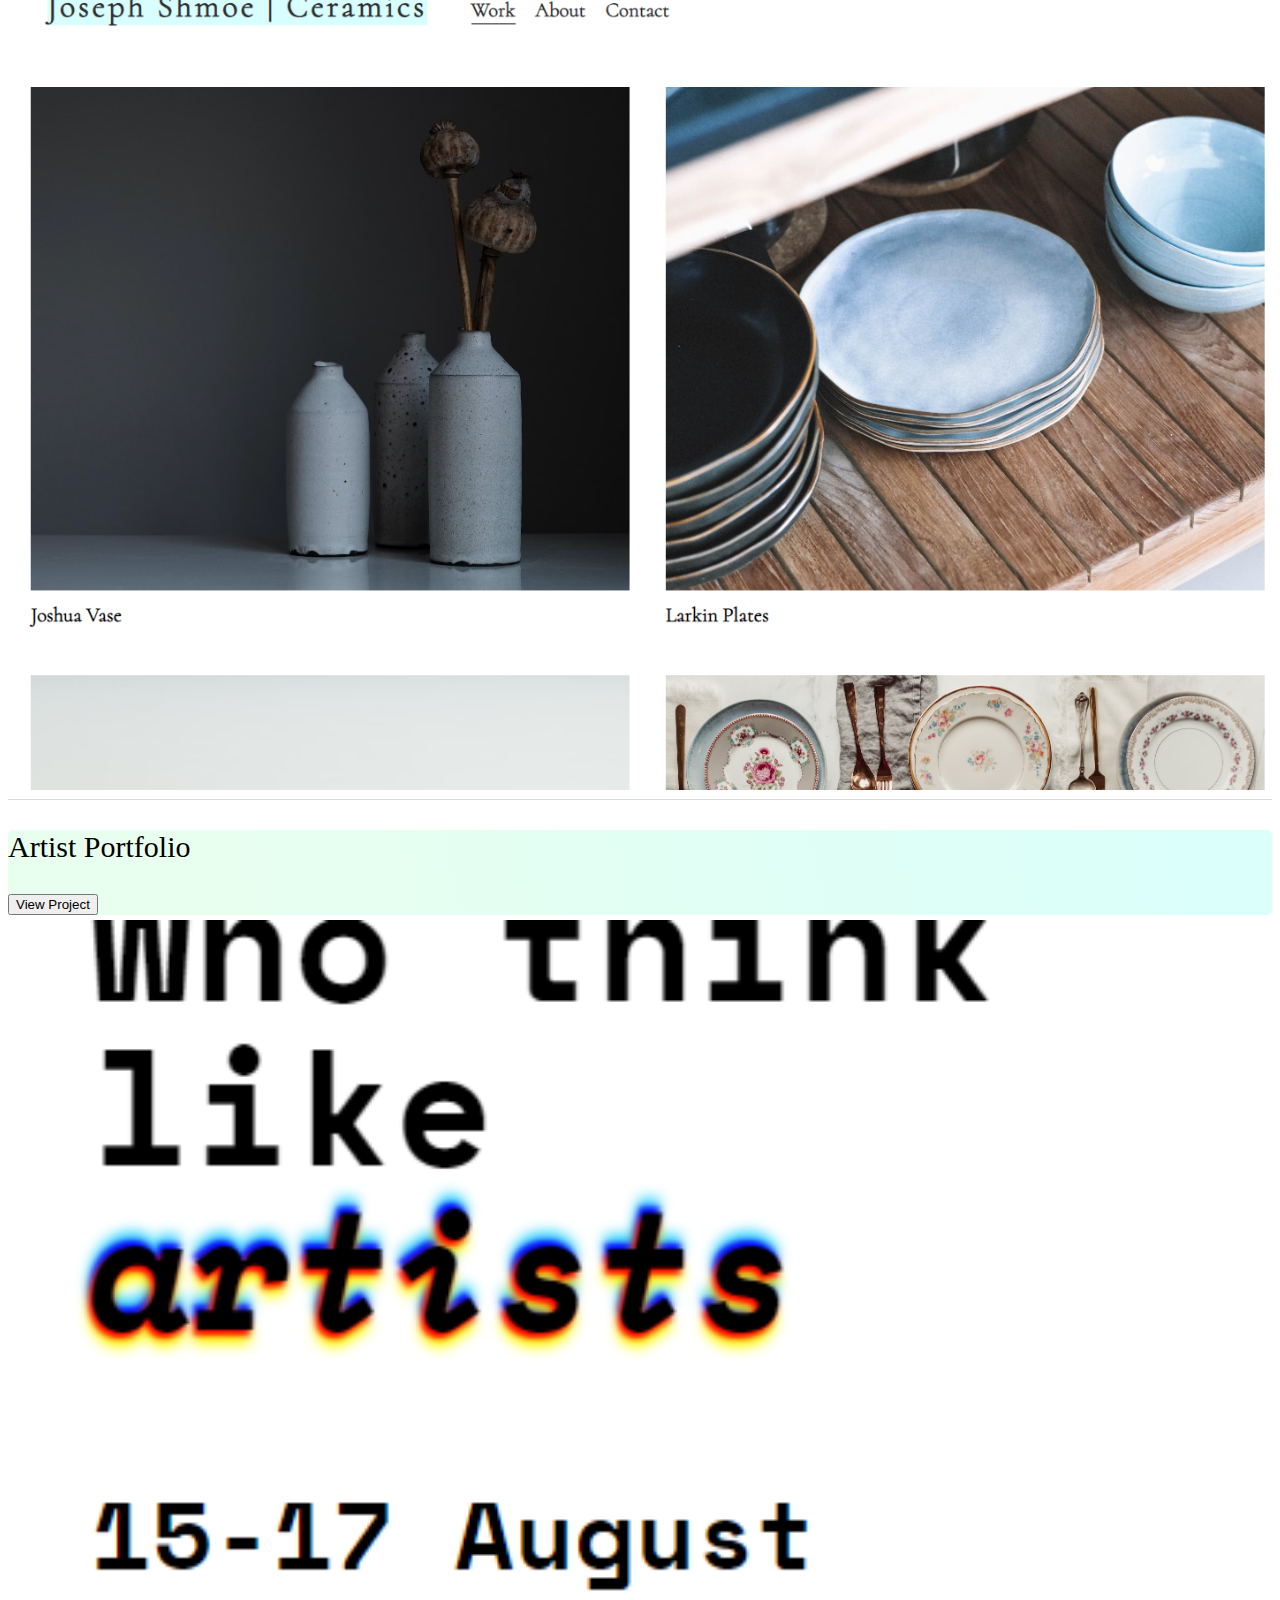
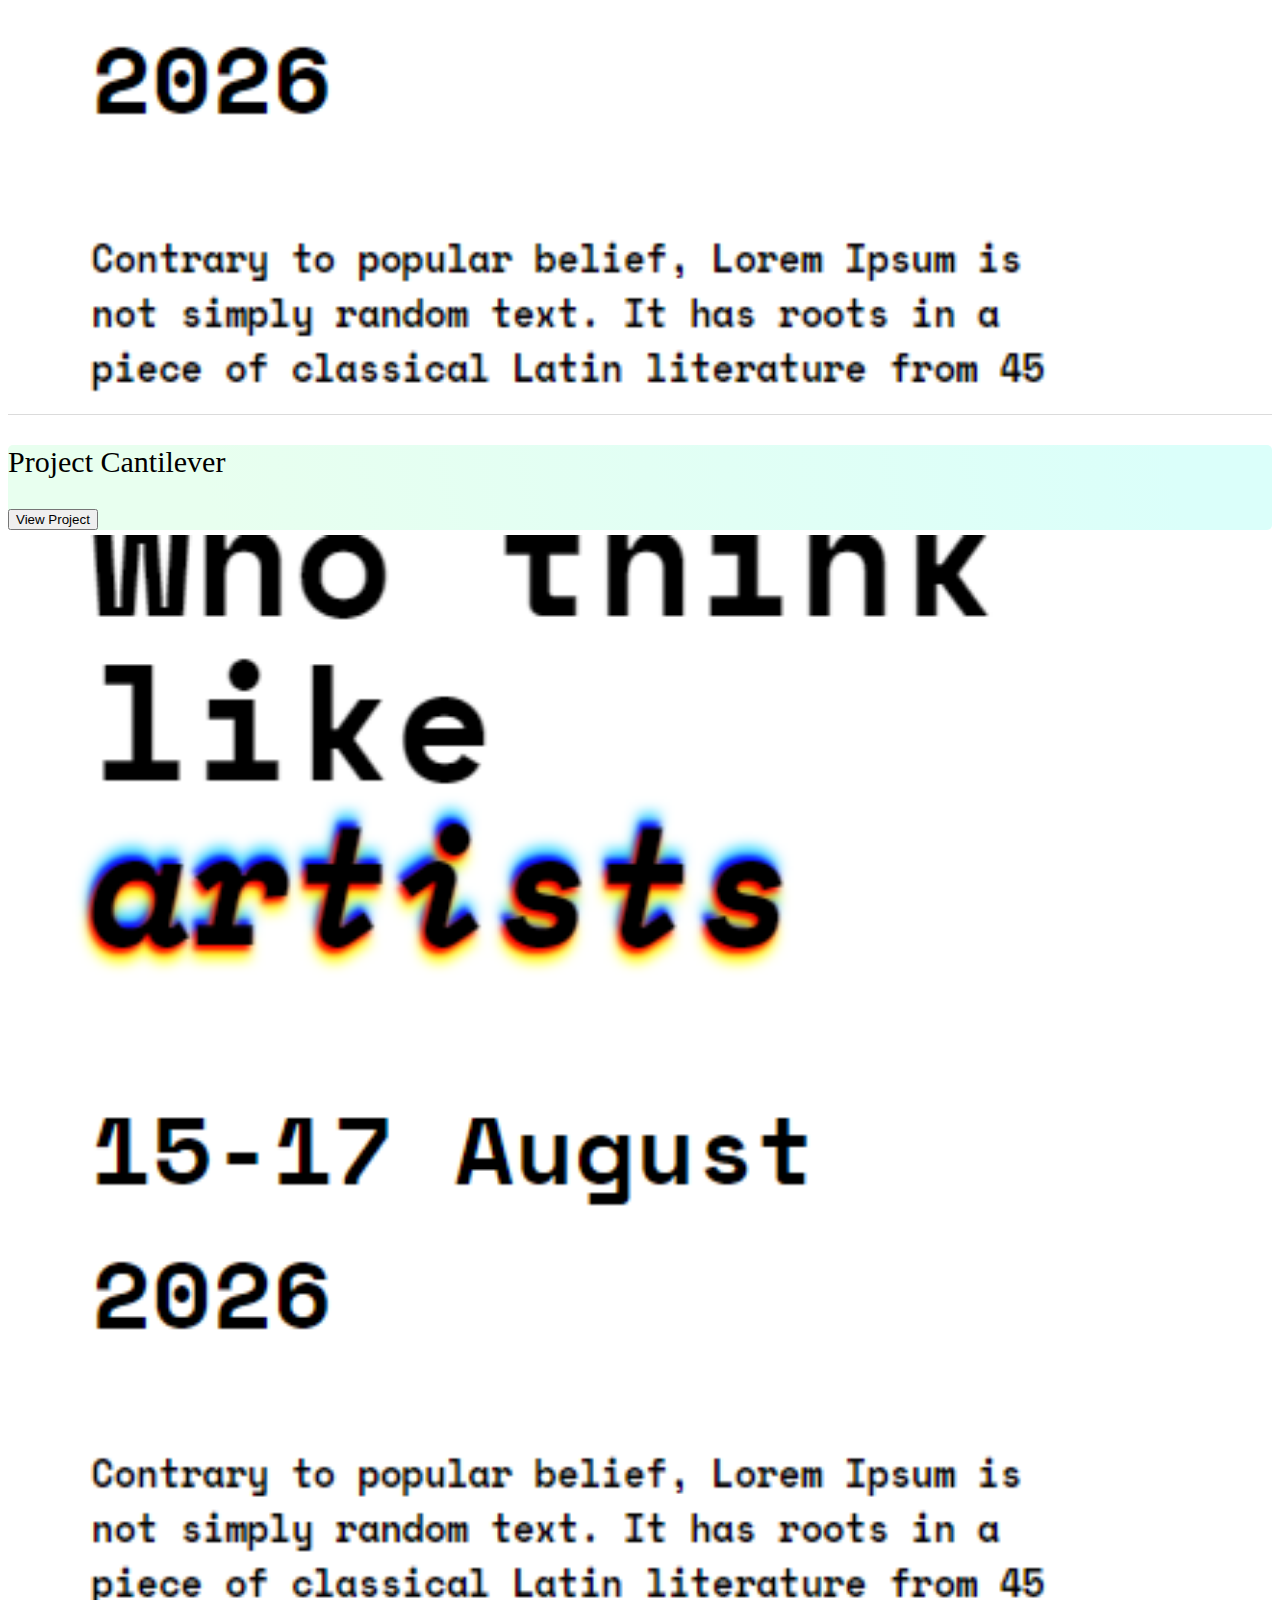
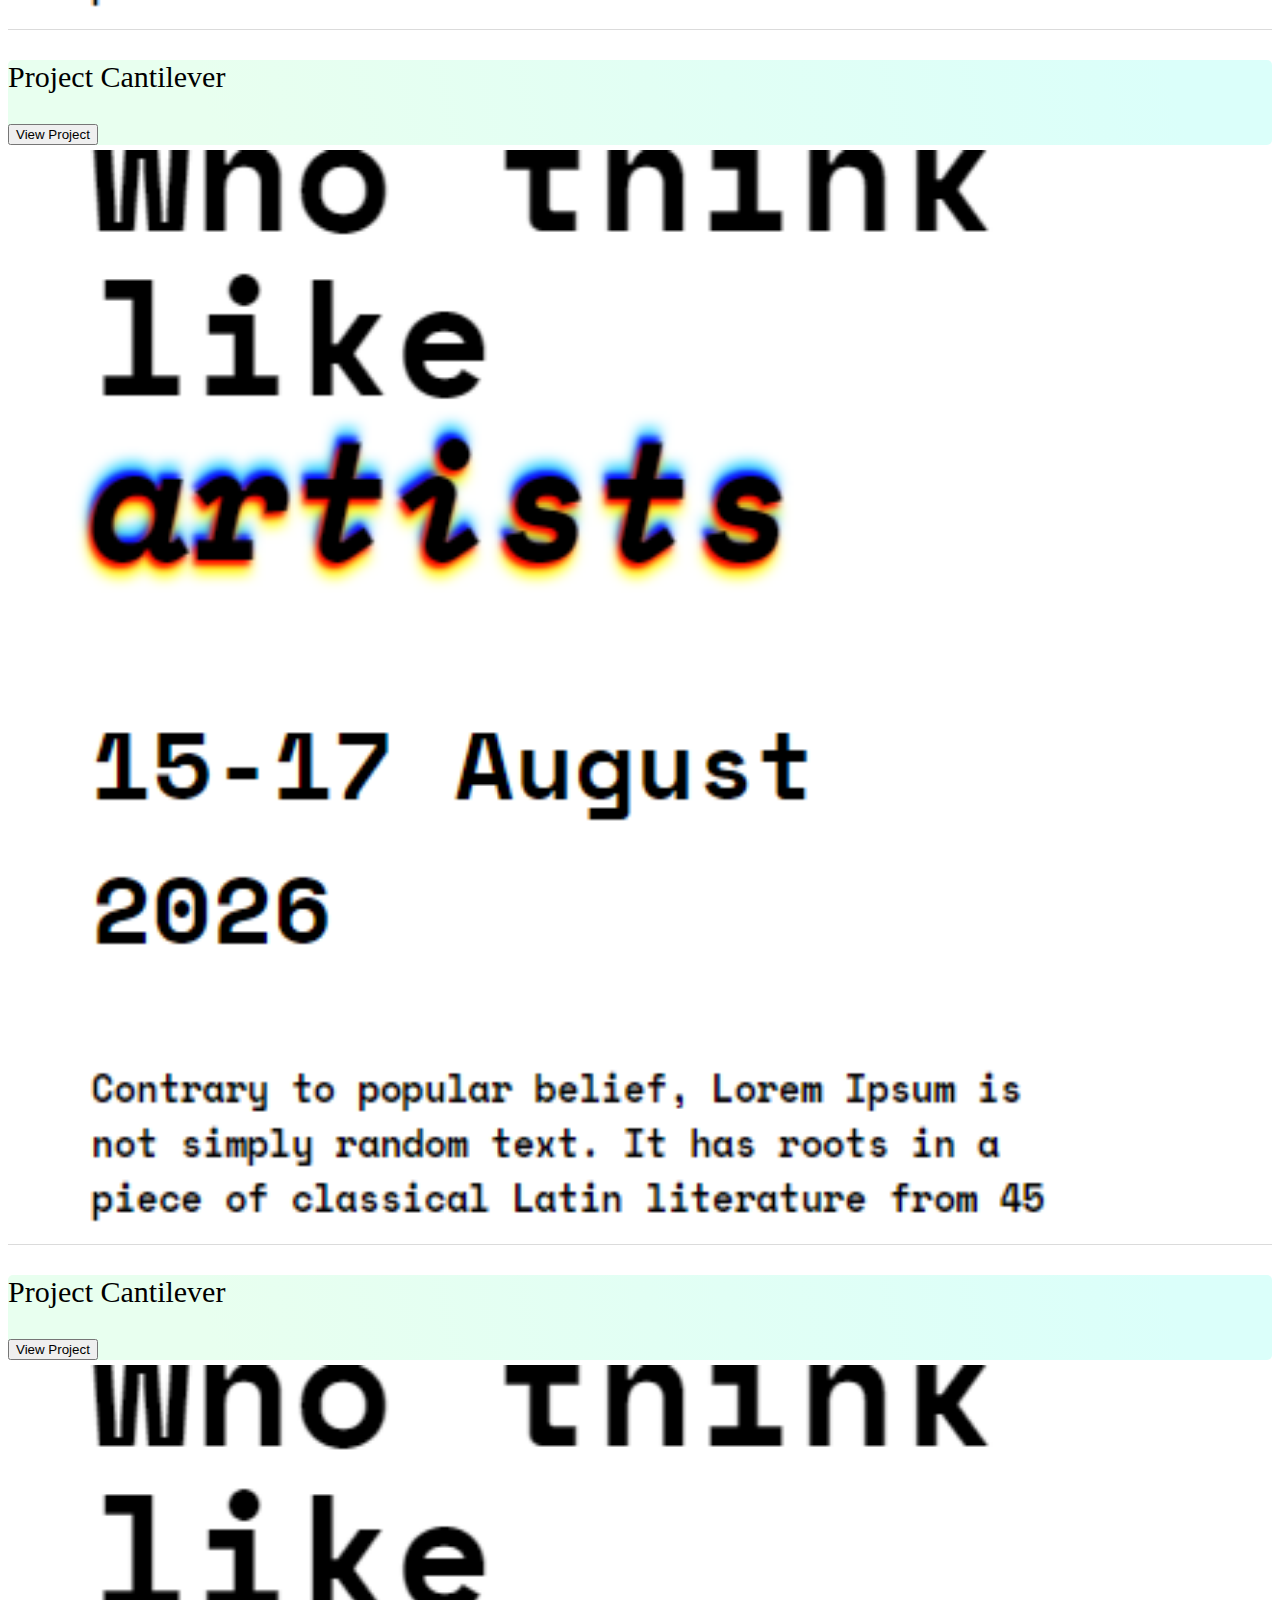
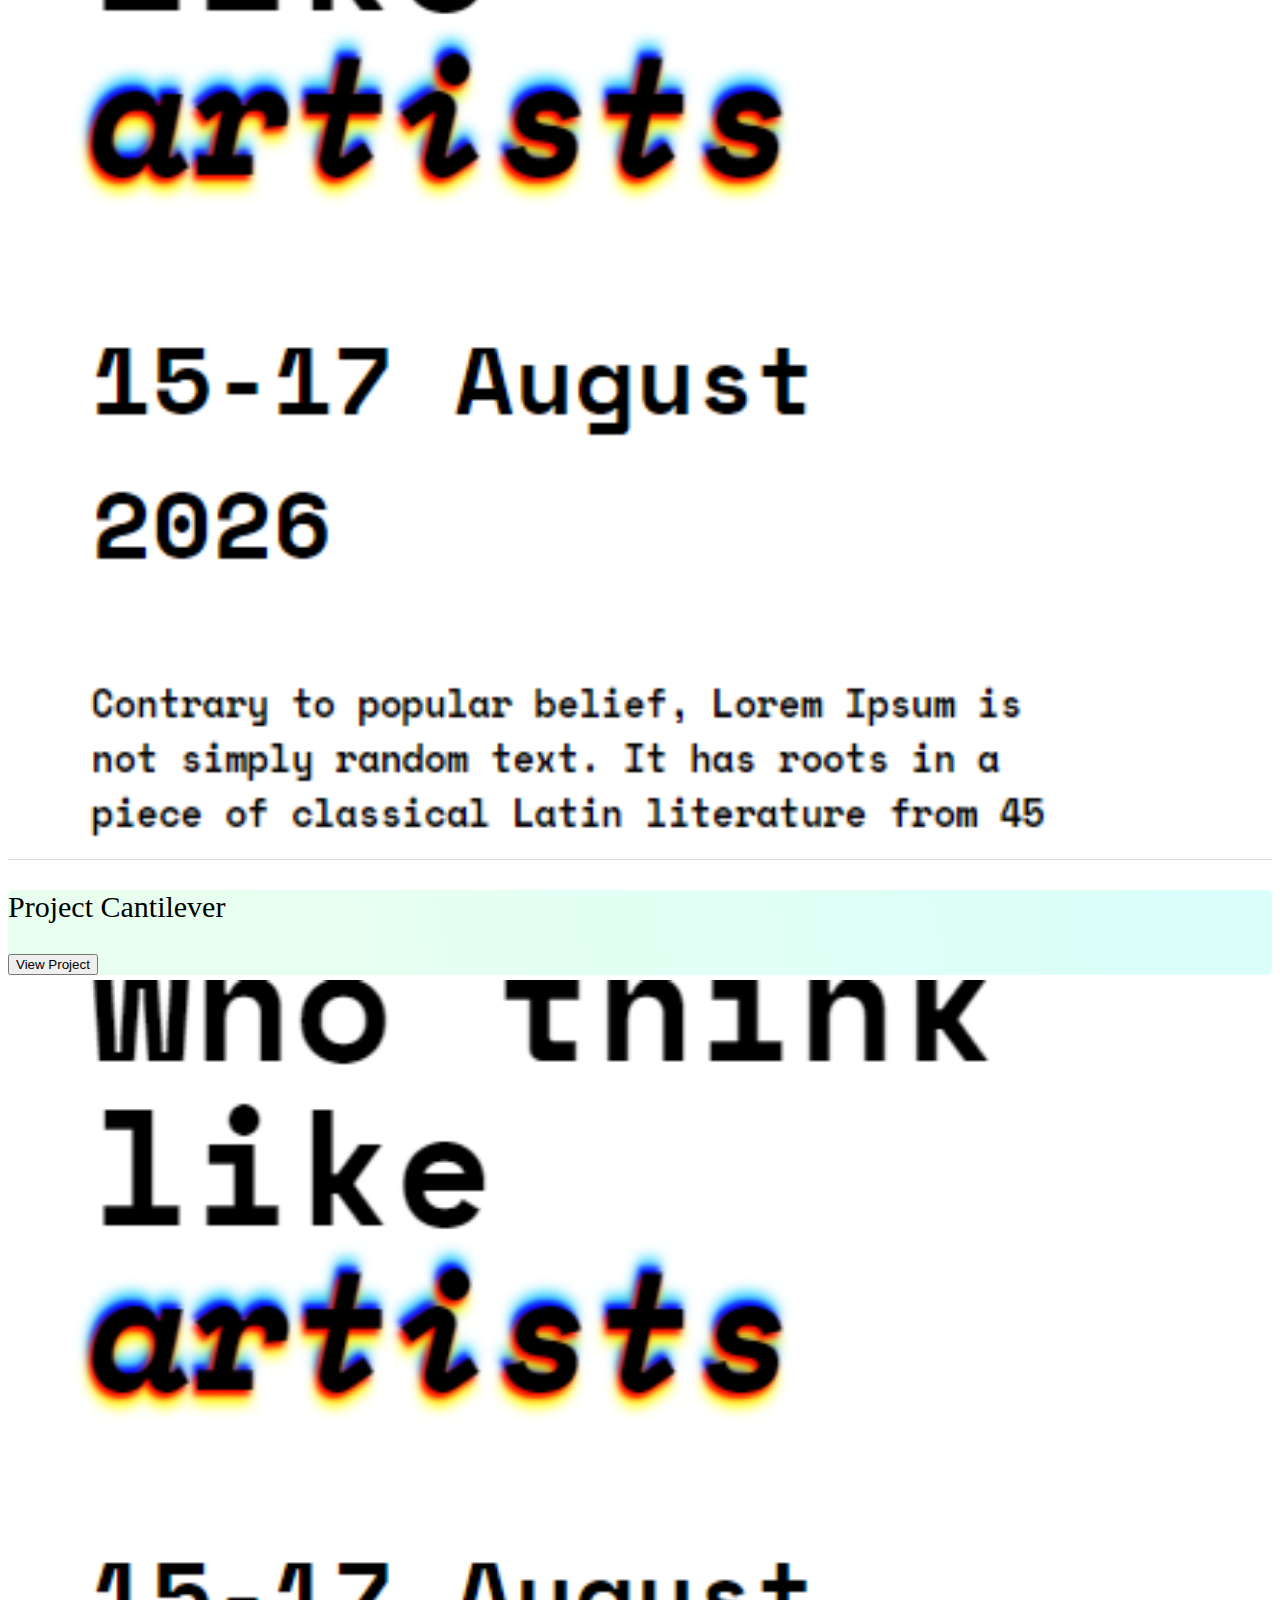
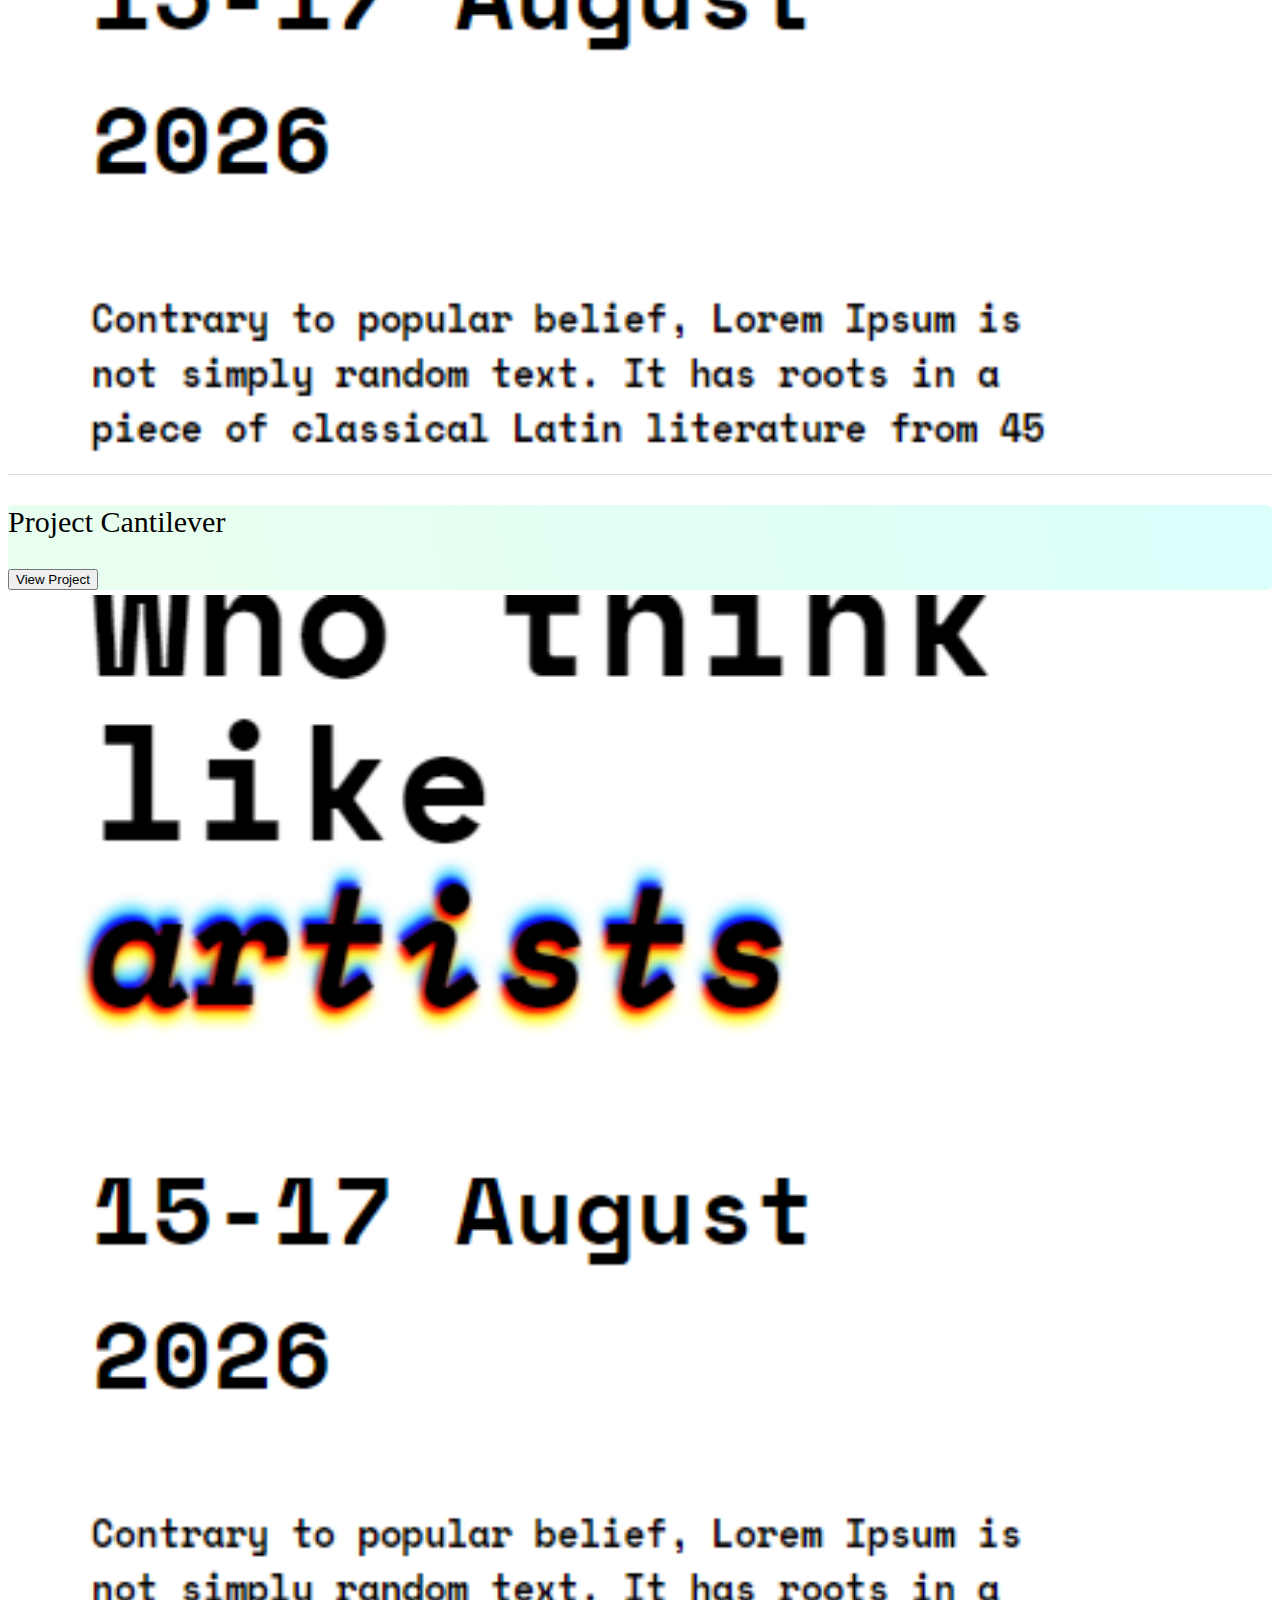
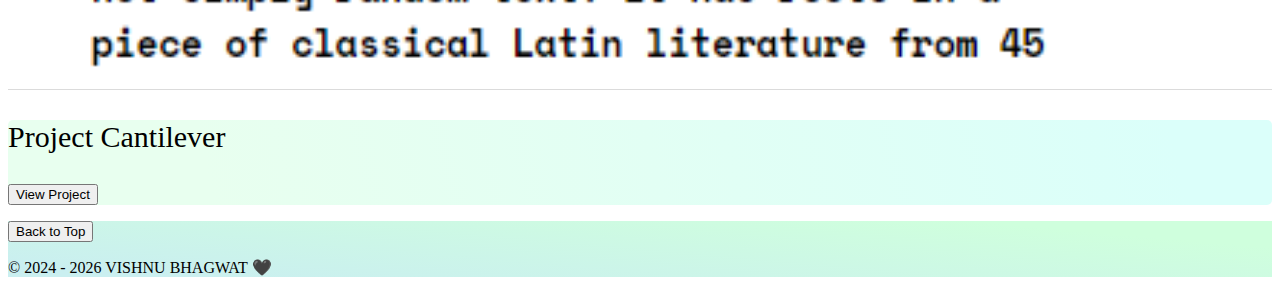
==== commit 929c7359: "Master: added dynamic start year to the website" ====
--- a/index.html
+++ b/index.html
@@ -245,7 +245,7 @@
       <p class="float-end mb-1">
         <a href="#"><button type="button" class="btn btn-outline-success">Back to Top</button></a>
       </p>
-      <p class="mb-1">&copy; 202X --- VISHNU BHAGWAT 🖤</p>
+      <p class="mb-1">&copy; 2024 - <span class="footer-text"></span> VISHNU BHAGWAT 🖤</p>
     </div>
   </footer>
   <script src="script.js"></script>
